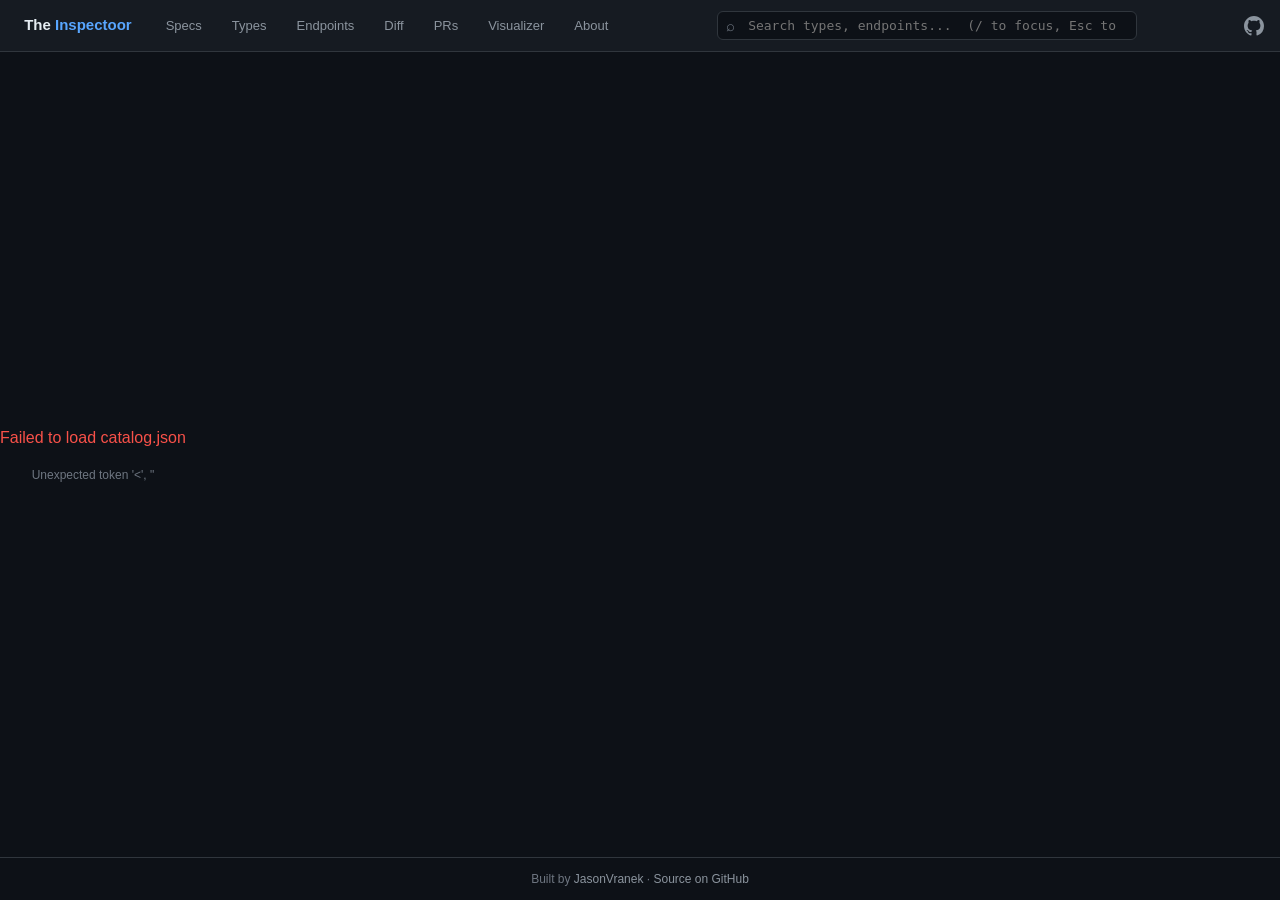
==== docs/index.html @ fb52762d "refactor, about page, CI" ====
<!DOCTYPE html>
<html lang="en">
<head>
<meta charset="UTF-8">
<meta name="viewport" content="width=device-width, initial-scale=1.0">
<title>The Inspectoor — Ethereum Spec Explorer</title>
<link rel="icon" type="image/svg+xml" href="favicon.svg">
<style>
:root {
  --bg: #0d1117;
  --surface: #161b22;
  --surface-2: #1c2128;
  --border: #30363d;
  --text: #e6edf3;
  --text-muted: #8b949e;
  --text-dim: #6e7681;
  --accent: #58a6ff;
  --accent-hover: #79c0ff;
  --green: #3fb950;
  --red: #f85149;
  --orange: #d29922;
  --purple: #bc8cff;
  --pink: #f778ba;
  --cyan: #39d2c0;
  --font-mono: 'JetBrains Mono', 'Fira Code', 'SF Mono', Consolas, monospace;
  --font-sans: -apple-system, BlinkMacSystemFont, 'Segoe UI', Helvetica, Arial, sans-serif;
}
* { box-sizing: border-box; margin: 0; padding: 0; }
body {
  font-family: var(--font-sans);
  background: var(--bg);
  color: var(--text);
  line-height: 1.5;
  height: 100vh;
  overflow: hidden;
}
a { color: var(--accent); text-decoration: none; }
a:hover { color: var(--accent-hover); text-decoration: underline; }

/* Layout */
.app {
  display: flex;
  flex-direction: column;
  height: 100vh;
}
.header {
  display: flex;
  align-items: center;
  gap: 12px;
  padding: 0 16px;
  height: 52px;
  min-height: 52px;
  background: var(--surface);
  border-bottom: 1px solid var(--border);
  z-index: 100;
}
.header .logo {
  font-size: 15px;
  font-weight: 700;
  white-space: nowrap;
  cursor: pointer;
}
.header .logo .accent { color: var(--accent); }
.nav-tabs {
  display: flex;
  gap: 2px;
  margin-left: 8px;
}
.nav-tab {
  padding: 6px 14px;
  font-size: 13px;
  font-weight: 500;
  color: var(--text-muted);
  background: none;
  border: none;
  border-radius: 6px;
  cursor: pointer;
  font-family: var(--font-sans);
  transition: all 0.15s;
}
.nav-tab:hover { color: var(--text); background: var(--surface-2); }
.nav-tab.active { color: var(--accent); background: rgba(88,166,255,0.1); }
.search-box {
  flex: 1;
  max-width: 420px;
  position: relative;
  margin-left: auto;
}
.search-box input {
  width: 100%;
  padding: 6px 12px 6px 30px;
  background: var(--bg);
  border: 1px solid var(--border);
  border-radius: 6px;
  color: var(--text);
  font-size: 13px;
  font-family: var(--font-mono);
  outline: none;
  transition: border-color 0.15s;
}
.search-box input:focus { border-color: var(--accent); }
.search-box::before {
  content: '⌕';
  position: absolute;
  left: 9px;
  top: 50%;
  transform: translateY(-50%);
  color: var(--text-dim);
  font-size: 15px;
  pointer-events: none;
}
.header-stats {
  font-size: 11px;
  color: var(--text-dim);
  white-space: nowrap;
}

/* Main content area */
.main {
  flex: 1;
  overflow: hidden;
  display: flex;
}

/* Three-panel layout */
.panel-sidebar {
  width: 240px;
  min-width: 240px;
  background: var(--surface);
  border-right: 1px solid var(--border);
  overflow-y: auto;
  padding: 12px 0;
}
.panel-list {
  flex: 1;
  min-width: 300px;
  overflow-y: auto;
  border-right: 1px solid var(--border);
}
.panel-detail {
  flex: 2;
  overflow-y: auto;
  padding: 0;
}

/* Single-panel for overview */
.panel-full {
  flex: 1;
  overflow-y: auto;
  padding: 24px;
}

/* Sidebar sections */
.sidebar-section { padding: 0 10px; margin-bottom: 14px; }
.sidebar-section h3 {
  font-size: 10px;
  font-weight: 700;
  text-transform: uppercase;
  letter-spacing: 0.6px;
  color: var(--text-dim);
  margin-bottom: 6px;
  padding: 0 6px;
}
.filter-btn {
  display: flex;
  align-items: center;
  justify-content: space-between;
  width: 100%;
  padding: 4px 8px;
  background: none;
  border: none;
  border-radius: 4px;
  color: var(--text-muted);
  font-size: 12px;
  font-family: var(--font-sans);
  cursor: pointer;
  text-align: left;
  transition: all 0.1s;
}
.filter-btn:hover { background: var(--surface-2); color: var(--text); }
.filter-btn.active { background: rgba(88,166,255,0.1); color: var(--accent); }
.filter-btn .count {
  font-size: 10px;
  color: var(--text-dim);
  background: var(--bg);
  padding: 0 6px;
  border-radius: 10px;
  min-width: 24px;
  text-align: center;
}
.filter-btn.active .count { background: rgba(88,166,255,0.15); color: var(--accent); }

/* List items */
.list-header {
  padding: 10px 14px;
  font-size: 12px;
  color: var(--text-dim);
  border-bottom: 1px solid var(--border);
  background: var(--surface);
  position: sticky;
  top: 0;
  z-index: 5;
  display: flex;
  justify-content: space-between;
  align-items: center;
}
.list-item {
  display: flex;
  align-items: center;
  gap: 8px;
  padding: 8px 14px;
  border-bottom: 1px solid var(--border);
  cursor: pointer;
  transition: background 0.1s;
  font-size: 13px;
}
.list-item:hover { background: var(--surface-2); }
.list-item.active { background: rgba(88,166,255,0.08); border-left: 2px solid var(--accent); }
.list-item .item-name {
  font-family: var(--font-mono);
  font-size: 12px;
  color: var(--text);
  flex: 1;
  overflow: hidden;
  text-overflow: ellipsis;
  white-space: nowrap;
}
.list-item .item-meta {
  display: flex;
  gap: 4px;
  align-items: center;
  flex-shrink: 0;
}

/* Badges */
.badge {
  display: inline-block;
  padding: 1px 7px;
  border-radius: 10px;
  font-size: 10px;
  font-weight: 600;
  font-family: var(--font-mono);
  line-height: 1.6;
  white-space: nowrap;
}
.badge-class { background: rgba(188,140,255,0.15); color: var(--purple); }
.badge-def { background: rgba(63,185,80,0.15); color: var(--green); }
.badge-dataclass { background: rgba(247,120,186,0.15); color: var(--pink); }
.badge-enum { background: rgba(57,210,192,0.15); color: var(--cyan); }
.badge-constant { background: rgba(210,153,34,0.15); color: var(--orange); }
.badge-alias { background: rgba(88,166,255,0.15); color: var(--accent); }
.badge-function { background: rgba(63,185,80,0.15); color: var(--green); }

.badge-get { background: rgba(63,185,80,0.15); color: var(--green); }
.badge-post { background: rgba(88,166,255,0.15); color: var(--accent); }
.badge-put { background: rgba(210,153,34,0.15); color: var(--orange); }
.badge-delete { background: rgba(248,81,73,0.15); color: var(--red); }

/* Spec color badges */
.badge-spec {
  padding: 1px 6px;
  border-radius: 10px;
  font-size: 10px;
  font-family: var(--font-mono);
  background: var(--surface-2);
  color: var(--text-muted);
  white-space: nowrap;
}
.spec-consensus-specs { background: rgba(188,140,255,0.12); color: #c4a0ff; }
.spec-beacon-apis { background: rgba(88,166,255,0.12); color: #7ab8ff; }
.spec-execution-specs { background: rgba(63,185,80,0.12); color: #5dc96e; }
.spec-execution-apis { background: rgba(57,210,192,0.12); color: #50dece; }
.spec-builder-specs { background: rgba(247,120,186,0.12); color: #f99dcc; }
.spec-relay-specs { background: rgba(210,153,34,0.12); color: #e0b94e; }
.spec-remote-signing-api { background: rgba(248,81,73,0.12); color: #fa9e98; }

.badge-fork {
  padding: 1px 6px;
  border-radius: 10px;
  font-size: 10px;
  font-family: var(--font-mono);
  background: var(--surface-2);
  color: var(--text-dim);
}
.badge-fork.new { background: rgba(63,185,80,0.15); color: var(--green); }
.badge-fork.modified { background: rgba(210,153,34,0.15); color: var(--orange); }

/* Detail view */
.detail-content { padding: 20px 24px; max-width: 900px; }
.detail-header {
  display: flex;
  align-items: flex-start;
  gap: 10px;
  margin-bottom: 16px;
  flex-wrap: wrap;
}
.detail-header h2 {
  font-family: var(--font-mono);
  font-size: 20px;
  font-weight: 700;
  word-break: break-all;
}
.detail-header .badges { display: flex; gap: 6px; align-items: center; flex-wrap: wrap; }
.detail-section {
  margin-bottom: 20px;
}
.detail-section h3 {
  font-size: 12px;
  font-weight: 600;
  text-transform: uppercase;
  letter-spacing: 0.5px;
  color: var(--text-dim);
  margin-bottom: 8px;
  padding-bottom: 4px;
  border-bottom: 1px solid var(--border);
}
.detail-section .prose {
  font-size: 13px;
  color: var(--text-muted);
  line-height: 1.7;
}

/* Tables */
.data-table {
  width: 100%;
  border-collapse: collapse;
  font-size: 13px;
}
.data-table th {
  text-align: left;
  padding: 6px 10px;
  font-size: 11px;
  font-weight: 600;
  text-transform: uppercase;
  letter-spacing: 0.4px;
  color: var(--text-dim);
  background: var(--surface);
  border-bottom: 1px solid var(--border);
}
.data-table td {
  padding: 5px 10px;
  border-bottom: 1px solid var(--border);
  vertical-align: top;
}
.data-table td:first-child {
  font-family: var(--font-mono);
  font-size: 12px;
  color: var(--text);
  white-space: nowrap;
}
.data-table td:nth-child(2) {
  font-family: var(--font-mono);
  font-size: 12px;
}
.data-table tr:hover { background: var(--surface-2); }

.type-link {
  color: var(--accent);
  cursor: pointer;
  font-family: var(--font-mono);
  font-size: 12px;
}
.type-link:hover { color: var(--accent-hover); text-decoration: underline; }

/* Pill groups */
.pill-group { display: flex; flex-wrap: wrap; gap: 4px; }

/* Cards (specs overview) */
.cards-grid {
  display: grid;
  grid-template-columns: repeat(auto-fill, minmax(280px, 1fr));
  gap: 14px;
  margin-top: 16px;
}
.spec-card {
  background: var(--surface);
  border: 1px solid var(--border);
  border-radius: 8px;
  padding: 18px;
  cursor: pointer;
  transition: all 0.15s;
}
.spec-card:hover { border-color: var(--accent); background: var(--surface-2); }
.spec-card h3 {
  font-size: 15px;
  font-family: var(--font-mono);
  margin-bottom: 10px;
  color: var(--text);
}
.spec-desc {
  font-size: 12px;
  color: var(--text-muted);
  line-height: 1.5;
  margin: 6px 0 10px 0;
}
.spec-card .stats {
  display: grid;
  grid-template-columns: 1fr 1fr;
  gap: 6px;
}
.spec-card .stat {
  font-size: 12px;
  color: var(--text-muted);
}
.spec-card .stat strong {
  color: var(--text);
  font-size: 16px;
  display: block;
}

/* Overview stats bar */
.overview-stats {
  display: flex;
  gap: 24px;
  padding: 16px 20px;
  background: var(--surface);
  border: 1px solid var(--border);
  border-radius: 8px;
}
.overview-stat { text-align: center; }
.overview-stat .val {
  font-size: 24px;
  font-weight: 700;
  font-family: var(--font-mono);
  color: var(--accent);
}
.overview-stat .label {
  font-size: 11px;
  color: var(--text-dim);
  text-transform: uppercase;
  letter-spacing: 0.4px;
}

/* Loading */
.loading {
  display: flex;
  align-items: center;
  justify-content: center;
  height: 100%;
  flex-direction: column;
  gap: 16px;
}
.spinner {
  width: 32px; height: 32px;
  border: 3px solid var(--border);
  border-top-color: var(--accent);
  border-radius: 50%;
  animation: spin 0.8s linear infinite;
}
@keyframes spin { to { transform: rotate(360deg); } }

/* Fork diff */
.diff-controls {
  display: flex;
  gap: 12px;
  align-items: center;
  margin-bottom: 20px;
  flex-wrap: wrap;
}
.diff-controls select {
  padding: 6px 10px;
  background: var(--surface);
  border: 1px solid var(--border);
  border-radius: 6px;
  color: var(--text);
  font-size: 13px;
  font-family: var(--font-mono);
  outline: none;
}
.diff-controls select:focus { border-color: var(--accent); }
.diff-group { margin-bottom: 20px; }
.diff-group h3 {
  font-size: 13px;
  margin-bottom: 8px;
  display: flex;
  align-items: center;
  gap: 8px;
}
.diff-group h3 .count-badge {
  font-size: 11px;
  padding: 1px 8px;
  border-radius: 10px;
  font-weight: 600;
}
.diff-item {
  padding: 4px 8px;
  font-family: var(--font-mono);
  font-size: 12px;
  cursor: pointer;
  border-radius: 4px;
  margin-bottom: 2px;
}
.diff-item:hover { background: var(--surface-2); }
.diff-item.expanded { background: var(--surface-2); }
.diff-item-preview {
  padding: 8px 12px;
  margin: 0 0 4px 0;
  border-left: 2px solid var(--border);
  background: var(--surface);
  border-radius: 0 4px 4px 0;
}
.diff-item-preview .code-block {
  max-height: 400px;
  margin: 0;
  font-size: 11px;
}
.diff-item-preview .pill-group { margin-bottom: 6px; }
.diff-item-preview .diff-preview-meta {
  font-size: 11px;
  color: var(--text-muted);
  margin-bottom: 6px;
  font-family: var(--font-sans);
}
.diff-item-preview .diff-preview-refs {
  font-size: 11px;
  color: var(--text-dim);
  margin-top: 6px;
  font-family: var(--font-mono);
}
.diff-item-preview .diff-preview-refs a { color: var(--accent); }

/* Endpoint detail */
.method-path {
  display: flex;
  align-items: center;
  gap: 10px;
  margin-bottom: 12px;
}
.method-path .method-badge {
  padding: 4px 12px;
  border-radius: 4px;
  font-size: 13px;
  font-weight: 700;
  font-family: var(--font-mono);
}
.method-path .path {
  font-family: var(--font-mono);
  font-size: 16px;
  font-weight: 600;
  word-break: break-all;
}

/* Buttons */
.btn {
  display: inline-flex;
  align-items: center;
  gap: 6px;
  padding: 6px 14px;
  border-radius: 6px;
  font-size: 12px;
  font-weight: 500;
  border: 1px solid var(--border);
  background: var(--surface);
  color: var(--text-muted);
  cursor: pointer;
  font-family: var(--font-sans);
  transition: all 0.15s;
}
.btn:hover { color: var(--text); border-color: var(--text-muted); }

/* Empty state */
.empty-state {
  display: flex;
  flex-direction: column;
  align-items: center;
  justify-content: center;
  height: 100%;
  color: var(--text-dim);
  font-size: 14px;
  gap: 8px;
}
.empty-state .icon { font-size: 40px; opacity: 0.5; }

/* Scrollbar */
::-webkit-scrollbar { width: 8px; height: 8px; }
::-webkit-scrollbar-track { background: transparent; }
::-webkit-scrollbar-thumb { background: var(--border); border-radius: 4px; }
::-webkit-scrollbar-thumb:hover { background: var(--text-dim); }

/* Responsive */
@media (max-width: 900px) {
  .panel-sidebar { display: none; }
  .panel-list { flex: 1; }
  .panel-detail { display: none; }
  .main.show-detail .panel-list { display: none; }
  .main.show-detail .panel-detail { display: block; flex: 1; }
}
@media (max-width: 600px) {
  .header { gap: 6px; padding: 0 8px; }
  .nav-tabs { display: none; }
  .header-stats { display: none; }
  .search-box { max-width: 100%; }
}

/* JSON/Code blocks */
.code-block {
  background: var(--surface);
  border: 1px solid var(--border);
  border-radius: 8px;
  padding: 14px 16px;
  font-family: var(--font-mono);
  font-size: 12.5px;
  line-height: 1.6;
  overflow-x: auto;
  white-space: pre;
  color: var(--text);
  tab-size: 4;
  max-height: 600px;
  overflow-y: auto;
}
.syn-comment { color: var(--text-dim); }
.syn-keyword { color: var(--purple, #c4a0ff); }
.syn-builtin { color: var(--cyan); }
.syn-string { color: #a5d6ff; }
.syn-decorator { color: var(--orange); }
.syn-new-marker { color: var(--green); font-weight: 600; }
.syn-mod-marker { color: var(--orange); font-weight: 600; }
.syn-type { color: var(--purple, #c4a0ff); text-decoration: underline; text-decoration-style: dotted; text-underline-offset: 2px; }
.syn-func { color: var(--green); text-decoration: underline; text-decoration-style: dotted; text-underline-offset: 2px; }
a.type-link.syn-type:hover, a.type-link.syn-func:hover { text-decoration-style: solid; }
.github-link { color: var(--text-muted); display: flex; align-items: center; margin-left: auto; flex-shrink: 0; }
.github-link:hover { color: var(--text); text-decoration: none; }
.footer { padding: 12px 16px; text-align: center; color: var(--text-dim); font-size: 12px; border-top: 1px solid var(--border); flex-shrink: 0; }
.footer a { color: var(--text-muted); }
.footer a:hover { color: var(--text); }

/* PR tab styles */
.pr-action-badge {
  display: inline-block;
  padding: 1px 6px;
  border-radius: 4px;
  font-size: 11px;
  font-weight: 600;
  font-family: var(--font-mono);
}
.pr-action-badge.added { background: rgba(63,185,80,0.15); color: var(--green); }
.pr-action-badge.modified { background: rgba(210,153,34,0.15); color: var(--orange); }
.pr-action-badge.removed { background: rgba(248,81,73,0.15); color: var(--red); }
.pr-header {
  padding: 16px;
  border-bottom: 1px solid var(--border);
}
.pr-header h2 { font-size: 16px; margin-bottom: 4px; }
.pr-header .pr-meta { font-size: 13px; color: var(--text-muted); }
.pr-sidebar-item {
  padding: 10px 14px;
  cursor: pointer;
  border-bottom: 1px solid var(--border);
  transition: background 0.1s;
}
.pr-sidebar-item:hover { background: var(--surface-2); }
.pr-sidebar-item.active { background: var(--surface-2); border-left: 3px solid var(--accent); }
.pr-sidebar-item .pr-num { font-family: var(--font-mono); font-size: 13px; font-weight: 600; color: var(--accent); }
.pr-sidebar-item .pr-title { font-size: 12px; color: var(--text); margin-top: 2px; overflow: hidden; text-overflow: ellipsis; white-space: nowrap; }
.pr-sidebar-item .pr-author { font-size: 11px; color: var(--text-muted); margin-top: 2px; }
.pr-sidebar-item .pr-stats { display: flex; gap: 6px; margin-top: 4px; }
.pr-item-row {
  padding: 8px 14px;
  cursor: pointer;
  border-bottom: 1px solid var(--border);
  display: flex;
  align-items: center;
  gap: 8px;
  font-size: 13px;
  transition: background 0.1s;
}
.pr-item-row:hover { background: var(--surface-2); }
.pr-item-row.expanded { background: var(--surface-2); }
.pr-item-row .pr-item-name { font-family: var(--font-mono); }
.pr-item-row .pr-field-delta { font-size: 11px; color: var(--text-muted); margin-left: auto; }
.pr-item-preview {
  display: none;
  padding: 12px 16px;
  background: var(--bg);
  border-bottom: 1px solid var(--border);
}
.pr-item-preview .code-block { font-size: 11px; max-height: 400px; }
.field-diff-added td { background: rgba(63,185,80,0.08); }
.field-diff-removed td { background: rgba(248,81,73,0.08); }
.pr-type-notice {
  margin-bottom: 16px;
  padding: 10px 14px;
  background: var(--surface);
  border: 1px solid var(--border);
  border-radius: 6px;
  font-size: 12px;
}
.pr-type-notice a { font-family: var(--font-mono); }

/* Inline diff highlighting */
.diff-code-block { position: relative; }
.diff-line-added { background: rgba(63,185,80,0.12); display: block; margin: 0 -12px; padding: 0 12px; border-left: 3px solid var(--green); }
.diff-line-removed { background: rgba(248,81,73,0.12); display: block; margin: 0 -12px; padding: 0 12px; border-left: 3px solid var(--red); }
.diff-line-changed { background: rgba(210,153,34,0.10); display: block; margin: 0 -12px; padding: 0 12px; border-left: 3px solid var(--orange); }
.diff-line-unchanged { display: block; margin: 0 -12px; padding: 0 12px; border-left: 3px solid transparent; }
.diff-word-added { background: rgba(63,185,80,0.25); border-radius: 2px; padding: 0 1px; }
.diff-word-removed { background: rgba(248,81,73,0.25); border-radius: 2px; padding: 0 1px; text-decoration: line-through; }
</style>
</head>
<body>
<div class="app" id="app">
  <header class="header">
    <div class="logo" onclick="navigate('#/')"><img src="logo.svg" alt="" style="height:20px;vertical-align:middle;margin-right:4px"> The <span class="accent">Inspectoor</span></div>
    <div class="nav-tabs" id="nav-tabs">
      <button class="nav-tab" data-route="#/" onclick="navigate('#/')">Specs</button>
      <button class="nav-tab" data-route="#/types" onclick="navigate('#/types')">Types</button>
      <button class="nav-tab" data-route="#/endpoints" onclick="navigate('#/endpoints')">Endpoints</button>
      <button class="nav-tab" data-route="#/diff" onclick="navigate('#/diff')">Diff</button>
      <button class="nav-tab" data-route="#/prs" onclick="navigate('#/prs')">PRs</button>
      <button class="nav-tab" onclick="window.location='visualizer.html'">Visualizer</button>
      <button class="nav-tab" onclick="window.location='about.html'">About</button>
    </div>
    <div class="search-box">
      <input type="text" id="search-input" placeholder="Search types, endpoints...  (/ to focus, Esc to clear)" oninput="onSearchInput(this.value)">
    </div>
    <div class="header-stats" id="header-stats"></div>
    <a href="https://github.com/JasonVranek/inspectoor" target="_blank" rel="noopener" class="github-link" title="View on GitHub">
      <svg width="20" height="20" viewBox="0 0 16 16" fill="currentColor"><path d="M8 0C3.58 0 0 3.58 0 8c0 3.54 2.29 6.53 5.47 7.59.4.07.55-.17.55-.38 0-.19-.01-.82-.01-1.49-2.01.37-2.53-.49-2.69-.94-.09-.23-.48-.94-.82-1.13-.28-.15-.68-.52-.01-.53.63-.01 1.08.58 1.23.82.72 1.21 1.87.87 2.33.66.07-.52.28-.87.51-1.07-1.78-.2-3.64-.89-3.64-3.95 0-.87.31-1.59.82-2.15-.08-.2-.36-1.02.08-2.12 0 0 .67-.21 2.2.82.64-.18 1.32-.27 2-.27.68 0 1.36.09 2 .27 1.53-1.04 2.2-.82 2.2-.82.44 1.1.16 1.92.08 2.12.51.56.82 1.27.82 2.15 0 3.07-1.87 3.75-3.65 3.95.29.25.54.73.54 1.48 0 1.07-.01 1.93-.01 2.2 0 .21.15.46.55.38A8.013 8.013 0 0016 8c0-4.42-3.58-8-8-8z"/></svg>
    </a>
  </header>
  <div class="main" id="main-content" style="flex:1;overflow:hidden">
    <div class="loading" id="loading">
      <div class="spinner"></div>
      <div>Loading catalog…</div>
    </div>
  </div>
  <footer class="footer">Built by <a href="https://github.com/JasonVranek" target="_blank" rel="noopener">JasonVranek</a> · <a href="https://github.com/JasonVranek/inspectoor" target="_blank" rel="noopener">Source on GitHub</a></footer>
</div>

<script>
/* ══════════════════════════════════════════════════════════════
   GLOBALS
   ══════════════════════════════════════════════════════════════ */
let catalog = null;

// Canonical fork display order (CL and EL unified). Used for sorting fork tabs.
const CL_FORK_ORDER = ['phase0','altair','bellatrix','capella','deneb','electra','fulu','gloas','heze'];
const EL_FORK_ORDER = ['frontier','homestead','byzantium','constantinople','istanbul','berlin','london','paris','shanghai','cancun','prague','osaka','amsterdam'];
const ALL_FORK_ORDER = [...CL_FORK_ORDER, ...EL_FORK_ORDER];

// Forks to hide from the UI (internal names, not real network forks)
const HIDDEN_FORKS = new Set([
  'dao_fork','tangerine_whistle','spurious_dragon','muir_glacier',
  'arrow_glacier','gray_glacier','bpo1','bpo2','bpo3','bpo4','bpo5','unversioned'
]);

// Sort fork names by canonical order (no filtering) -- for internal carry-forward
function sortForksRaw(forkNames) {
  return [...forkNames].sort((a, b) => {
    const ai = ALL_FORK_ORDER.indexOf(a);
    const bi = ALL_FORK_ORDER.indexOf(b);
    if (ai === -1 && bi === -1) return a.localeCompare(b);
    if (ai === -1) return 1;
    if (bi === -1) return 1;
    return ai - bi;
  });
}

// Sort fork names by canonical order, filter hidden -- for display
function sortForks(forkNames) {
  return sortForksRaw(forkNames).filter(f => !HIDDEN_FORKS.has(f));
}

let allItems = [];
let allEndpoints = [];
let searchQuery = '';

// Persistent filter state (survives item selection)
let typeFilters = { spec: '', kind: '', domain: '' };
let epFilters = { spec: '', method: '', domain: '', group: '' };

const SPEC_COLORS = {
  'consensus-specs': 'spec-consensus-specs',
  'beacon-apis': 'spec-beacon-apis',
  'execution-specs': 'spec-execution-specs',
  'execution-apis': 'spec-execution-apis',
  'builder-specs': 'spec-builder-specs',
  'relay-specs': 'spec-relay-specs',
  'remote-signing-api': 'spec-remote-signing-api'
};

const KIND_BADGES = {
  'class': 'badge-class',
  'def': 'badge-def',
  'function': 'badge-function',
  'dataclass': 'badge-dataclass',
  'enum': 'badge-enum',
  'constant': 'badge-constant',
  'alias': 'badge-alias'
};

const METHOD_BADGES = {
  'GET': 'badge-get',
  'POST': 'badge-post',
  'PUT': 'badge-put',
  'DELETE': 'badge-delete'
};

/* ══════════════════════════════════════════════════════════════
   INIT
   ══════════════════════════════════════════════════════════════ */
async function init() {
  try {
    const resp = await fetch('catalog.json');
    catalog = await resp.json();
    buildIndexes();
    updateHeaderStats();
    window.addEventListener('hashchange', route);
    route();
  } catch(e) {
    document.getElementById('loading').innerHTML =
      '<div style="color:var(--red)">Failed to load catalog.json</div><div style="color:var(--text-dim);font-size:12px">'+e.message+'</div>';
  }
}

function buildIndexes() {
  allItems = [];
  allEndpoints = [];
  // Items are unified at catalog.items (deduped across specs)
  for (const [name, item] of Object.entries(catalog.items)) {
    allItems.push({ ...item, _type: 'item' });
  }
  // Endpoints and constants are still per-spec
  for (const [specName, spec] of Object.entries(catalog.specs)) {
    if (spec.endpoints) {
      for (const [name, ep] of Object.entries(spec.endpoints)) {
        allEndpoints.push({ ...ep, _spec: specName, _key: name, _type: 'endpoint' });
      }
    }

  }
}

function updateHeaderStats() {
  const totalItems = Object.keys(catalog.items).length;
  let totalEps = 0;
  for (const s of Object.values(catalog._meta.specs)) { totalEps += s.endpoints; }
  document.getElementById('header-stats').textContent =
    totalItems + ' types · ' + totalEps + ' endpoints · ' + Object.keys(catalog._meta.specs).length + ' specs';
}

/* ══════════════════════════════════════════════════════════════
   ROUTING
   ══════════════════════════════════════════════════════════════ */
function navigate(hash) {
  window.location.hash = hash;
}

function route() {
  const hash = window.location.hash || '#/';
  const main = document.getElementById('main-content');
  const hasDetail = hash.startsWith('#/type/') || hash.startsWith('#/endpoint/');
  main.className = 'main' + (hasDetail ? ' show-detail' : '');

  // Update nav tabs
  document.querySelectorAll('.nav-tab').forEach(t => t.classList.remove('active'));
  if (hash === '#/' || hash === '#/specs' || hash === '') {
    document.querySelector('[data-route="#/"]').classList.add('active');
  } else if (hash.startsWith('#/type') || hash.startsWith('#/types')) {
    document.querySelector('[data-route="#/types"]').classList.add('active');
  } else if (hash.startsWith('#/endpoint') || hash.startsWith('#/endpoints')) {
    document.querySelector('[data-route="#/endpoints"]').classList.add('active');
  } else if (hash.startsWith('#/diff')) {
    document.querySelector('[data-route="#/diff"]').classList.add('active');
  } else if (hash.startsWith('#/prs')) {
    document.querySelector('[data-route="#/prs"]').classList.add('active');
  }

  // Parse route
  if (hash === '#/' || hash === '#/specs' || hash === '') {
    renderSpecsOverview(main);
  } else if (hash.startsWith('#/type/')) {
    // Type detail: render within the type browser
    const name = decodeURIComponent(hash.replace('#/type/', '').split('?')[0]);
    renderTypeBrowser(main, parseParams(hash), { name });
  } else if (hash.startsWith('#/types')) {
    renderTypeBrowser(main, parseParams(hash), null);
  } else if (hash.startsWith('#/endpoint/')) {
    // Endpoint detail: render within the endpoint browser
    const parts = hash.replace('#/endpoint/', '').split('/');
    const spec = decodeURIComponent(parts[0]);
    const name = decodeURIComponent(parts.slice(1).join('/'));
    renderEndpointBrowser(main, parseParams(hash), { spec, name });
  } else if (hash.startsWith('#/endpoints')) {
    renderEndpointBrowser(main, parseParams(hash), null);
  } else if (hash.startsWith('#/diff')) {
    renderDiffView(main, parseParams(hash));
  } else if (hash.startsWith('#/prs')) {
    renderPRBrowser(main, parseParams(hash));
  } else {
    renderSpecsOverview(main);
  }
}

function parseParams(hash) {
  const q = hash.indexOf('?');
  if (q < 0) return {};
  const params = {};
  hash.substring(q+1).split('&').forEach(p => {
    const [k,v] = p.split('=');
    if (k && v) params[decodeURIComponent(k)] = decodeURIComponent(v);
  });
  return params;
}

/* ══════════════════════════════════════════════════════════════
   FUZZY SEARCH (ported from beacon-specs-explorer)
   ══════════════════════════════════════════════════════════════ */

// Subsequence fuzzy scoring with memoization.
// Returns a numeric score (higher = better match) or null (no match).
// Exact substring gets highest score. Otherwise scores based on:
// consecutive char runs, word boundary matches, early position, gap penalty.
function fuzzyScore(target, query) {
  if (!query) return 0;
  const tLow = target.toLowerCase();
  const qLow = query.toLowerCase();
  // Exact substring: highest possible score
  if (tLow.includes(qLow)) {
    const pos = tLow.indexOf(qLow);
    return 10000 - pos * 10 - tLow.length;
  }
  // Recursive best-match with memoization
  const memo = {};
  function solve(ti, qi, consecutive) {
    if (qi === qLow.length) return 0;
    if (ti >= tLow.length) return null;
    const key = ti + ',' + qi + ',' + consecutive;
    if (key in memo) return memo[key];
    let best = null;
    for (let i = ti; i < tLow.length; i++) {
      if (tLow[i] !== qLow[qi]) continue;
      let s = 1;
      const isConsec = (i === ti && consecutive > 0);
      const newConsec = isConsec ? consecutive + 1 : (qi === 0 ? 1 : 0);
      if (isConsec) s += newConsec * 6;
      if (i === 0 || tLow[i - 1] === '_' || tLow[i - 1] === '-' ||
          (target[i] >= 'A' && target[i] <= 'Z' && target[i-1] >= 'a' && target[i-1] <= 'z'))
        s += 5; // word boundary
      s += Math.max(0, 10 - i);
      const rest = solve(i + 1, qi + 1, newConsec);
      if (rest === null) continue;
      const total = s + rest - (i - ti) * 0.5;
      if (best === null || total > best) best = total;
    }
    memo[key] = best;
    return best;
  }
  const base = solve(0, 0, 0);
  if (base === null) return null;
  return base - tLow.length * 0.6;
}

// Wrap matched chars in <mark> for visual feedback
function fuzzyHighlight(text, query) {
  if (!query) return esc(text);
  const lower = text.toLowerCase();
  const qLow = query.toLowerCase();
  let qi = 0, out = '';
  for (let i = 0; i < text.length; i++) {
    if (qi < qLow.length && lower[i] === qLow[qi]) {
      out += '<mark style="background:rgba(88,166,255,0.25);color:inherit;padding:0;border-radius:1px">' + esc(text[i]) + '</mark>';
      qi++;
    } else {
      out += esc(text[i]);
    }
  }
  return out;
}

// Backward compat wrapper -- returns true/false
function onSearchInput(val) {
  searchQuery = val;
  const hash = window.location.hash || '#/';
  if (hash.startsWith('#/diff')) {
    filterDiffItems(val);
  } else if (hash.startsWith('#/types') || hash.startsWith('#/endpoints')) {
    route();
  } else if (val.length > 0) {
    navigate('#/types');
  }
}

function filterDiffItems(query) {
  document.querySelectorAll('.diff-group').forEach(group => {
    const items = group.querySelectorAll('.diff-item');
    let anyVisible = false;
    items.forEach(item => {
      const preview = item.nextElementSibling;
      // Extract just the type/function name (strip the +/~ prefix)
      const name = item.textContent.trim().replace(/^[+~]\s*/, '');
      const match = !query || fuzzyScore(name, query) !== null;
      item.style.display = match ? '' : 'none';
      if (preview && preview.classList.contains('diff-item-preview')) {
        if (!match) preview.style.display = 'none';
      }
      if (match) anyVisible = true;
    });
    group.style.display = anyVisible ? '' : 'none';
  });
}

/* ══════════════════════════════════════════════════════════════
   KEYBOARD SHORTCUTS
   ══════════════════════════════════════════════════════════════ */
document.addEventListener('keydown', (e) => {
  const searchInput = document.getElementById('search-input');
  const isTyping = document.activeElement === searchInput;

  // / to focus search (vim-style)
  if (e.key === '/' && !isTyping) {
    e.preventDefault();
    searchInput.focus();
    return;
  }

  // Escape: cycle through blur -> clear -> back
  if (e.key === 'Escape') {
    if (isTyping) {
      searchInput.blur();
    } else if (searchQuery) {
      searchQuery = '';
      searchInput.value = '';
      if ((window.location.hash || '').startsWith('#/diff')) {
        filterDiffItems('');
      } else {
        route();
      }
    } else {
      history.back();
    }
    return;
  }

  // Don't intercept arrows/j/k/h while typing in search
  if (isTyping) return;

  // j/k or Arrow Down/Up: navigate through list items
  if (e.key === 'ArrowDown' || e.key === 'ArrowUp' || e.key === 'j' || e.key === 'k') {
    e.preventDefault();
    const rows = document.querySelectorAll('.list-item');
    if (rows.length === 0) return;

    let currentIdx = -1;
    rows.forEach((row, i) => {
      if (row.classList.contains('active')) currentIdx = i;
    });

    let nextIdx;
    if (e.key === 'ArrowDown' || e.key === 'j') {
      nextIdx = currentIdx < rows.length - 1 ? currentIdx + 1 : 0;
    } else {
      nextIdx = currentIdx > 0 ? currentIdx - 1 : rows.length - 1;
    }

    // Click the row to navigate
    rows[nextIdx].click();
    rows[nextIdx].scrollIntoView({ block: 'nearest' });
    return;
  }

  // Enter on a selected list item: navigate to detail
  if (e.key === 'Enter') {
    const active = document.querySelector('.list-item.active');
    if (active) active.click();
    return;
  }

  // h or ArrowLeft: go back
  if (e.key === 'h' || e.key === 'ArrowLeft') {
    // Only go back if we're in a detail view
    const hash = window.location.hash || '';
    if (hash.startsWith('#/type/') || hash.startsWith('#/endpoint/')) {
      history.back();
    }
    return;
  }
});

/* ══════════════════════════════════════════════════════════════
   HELPERS
   ══════════════════════════════════════════════════════════════ */
function copyCurl(btn) {
  const pre = btn.closest('.detail-section').querySelector('pre');
  const text = pre.textContent;
  navigator.clipboard.writeText(text).then(() => {
    const orig = btn.textContent;
    btn.textContent = 'Copied!';
    btn.style.color = 'var(--green)';
    setTimeout(() => { btn.textContent = orig; btn.style.color = ''; }, 1500);
  });
}

function switchForkTab(tabId, fork, btn) {
  // Hide all code blocks for this tab group, update source link
  let githubUrl = '';
  document.querySelectorAll('.fork-code-block[data-tabs="' + tabId + '"]').forEach(el => {
    const show = el.dataset.fork === fork;
    el.style.display = show ? '' : 'none';
    if (show && el.dataset.githubUrl) githubUrl = el.dataset.githubUrl;
  });
  // Update View Source button
  const sourceBtn = document.getElementById('source-btn');
  if (sourceBtn && githubUrl) {
    sourceBtn.href = githubUrl;
  }
  // Update button styles
  const parent = btn.parentElement;
  parent.querySelectorAll('.badge-fork').forEach(b => {
    b.style.borderColor = '';
    b.style.color = '';
  });
  btn.style.borderColor = 'var(--accent)';
  btn.style.color = 'var(--accent)';
}

function safeId(name) { return name.replace(/[^a-zA-Z0-9]/g, '_'); }
function codePreview(code, extraStyle) {
  return '<pre class="code-block" style="max-height:400px;font-size:11px' + (extraStyle || '') + '">' + highlightPython(code) + '</pre>';
}
function esc(s) {
  if (!s) return '';
  const d = document.createElement('div');
  d.textContent = s;
  return d.innerHTML;
}

function kindBadge(kind) {
  const cls = KIND_BADGES[kind] || 'badge-class';
  return '<span class="badge ' + cls + '">' + esc(kind) + '</span>';
}

function specBadge(spec) {
  const cls = SPEC_COLORS[spec] || '';
  return '<span class="badge-spec ' + cls + '">' + esc(spec) + '</span>';
}

function methodBadge(method) {
  const cls = METHOD_BADGES[method] || 'badge-get';
  return '<span class="badge ' + cls + '">' + esc(method) + '</span>';
}

function forkBadge(fork, cls) {
  return '<span class="badge-fork ' + (cls||'') + '">' + esc(fork) + '</span>';
}

function resolveTypeSpec(typeName) {
  // Items are unified -- just check catalog.items
  const item = catalog.items && catalog.items[typeName];
  return item ? item.spec : null;
}

function typeLink(typeName, contextSpec) {
  if (!typeName) return '';
  // Clean type name - strip List[], Optional[], etc.
  const clean = typeName.replace(/^(List|Optional|Sequence|Vector|ByteList|ByteVector|Bitlist|Bitvector)\[/, '').replace(/\]$/, '').replace(/,.*/, '').trim();
  const spec = resolveTypeSpec(clean);
  if (spec) {
    return '<a class="type-link" href="#/type/' + encodeURIComponent(clean) + '">' + esc(typeName) + '</a>';
  }
  return '<span style="font-family:var(--font-mono);font-size:12px;color:var(--text-muted)">' + esc(typeName) + '</span>';
}

function githubBtn(url, id) {
  if (!url) return '';
  return '<a class="btn" ' + (id ? 'id="' + id + '" ' : '') + 'href="' + esc(url) + '" target="_blank" rel="noopener">↗ View Source</a>';
}

/* ══════════════════════════════════════════════════════════════
   VIEW 1: SPECS OVERVIEW
   ══════════════════════════════════════════════════════════════ */
function renderSpecsOverview(container) {
  const meta = catalog._meta;
  let totalItems = 0, totalEps = 0, totalConst = 0, totalAliases = 0;
  for (const [k,v] of Object.entries(meta.specs)) {
    totalItems += v.items;
    totalEps += v.endpoints;
    totalConst += v.constants;
    totalAliases += v.type_aliases;
  }

  let html = '<div class="panel-full">';
  html += '<h1 style="font-size:24px;margin-bottom:16px;font-family:var(--font-mono)"><img src="logo.svg" alt="" style="height:28px;vertical-align:middle;margin-right:6px"> The <span style="color:var(--accent)">Inspectoor</span></h1>';
  html += '<p style="color:var(--text-muted);margin-bottom:20px;font-size:14px">Explore all Ethereum specification types, endpoints, constants, and forks across every spec repo.</p>';

  // Stats bar
  html += '<div class="overview-stats">';
  html += '<div class="overview-stat"><div class="val">' + Object.keys(meta.specs).length + '</div><div class="label">Specs</div></div>';
  html += '<div class="overview-stat"><div class="val">' + totalItems + '</div><div class="label">Types</div></div>';
  html += '<div class="overview-stat"><div class="val">' + totalEps + '</div><div class="label">Endpoints</div></div>';
  html += '<div class="overview-stat"><div class="val">' + totalConst + '</div><div class="label">Constants</div></div>';
  html += '<div class="overview-stat"><div class="val">' + totalAliases + '</div><div class="label">Type Aliases</div></div>';
  html += '</div>';


  const SPEC_DESC = {
    'consensus-specs': 'The core protocol: fork choice, state transitions, validator duties, and the beacon chain mechanics that keep Ethereum in consensus.',
    'execution-specs': 'Execution layer logic: EVM opcodes, state trie, transaction processing, and the rules that turn transactions into state changes.',
    'execution-apis': 'JSON-RPC for wallets and nodes, plus the Engine API that drives block building between consensus and execution clients.',
    'beacon-apis': 'The REST API exposed by beacon nodes. Used by validators, tooling, and the consensus client itself to query chain state and submit duties.',
    'builder-specs': 'The proposer-builder separation API. Defines how validators request execution payload headers from builders via a sidecar like mev-boost.',
    'relay-specs': 'The relay API that sits between builders and proposers. Handles block submission, bid delivery, and payload revelation.',
    'remote-signing-api': 'The API for delegating validator signing to a remote signer (Web3Signer, Dirk). Keeps keys off the beacon node.'
  };

  // Cards
  html += '<div class="cards-grid">';
  for (const [specName, specData] of Object.entries(catalog.specs)) {
    const m = specData.meta || {};
    const sm = catalog._meta.specs[specName] || {};
    const forkCount = sortForks(m.fork_order || []).length;
    html += '<div class="spec-card" onclick="navigate(\'#/types?spec=' + encodeURIComponent(specName) + '\')">';
    html += '<h3>' + specBadge(specName) + ' ' + esc(specName) + '</h3>';
    if (SPEC_DESC[specName]) html += '<p class="spec-desc">' + SPEC_DESC[specName] + '</p>';
    html += '<div class="stats">';
    html += '<div class="stat"><strong>' + (sm.items || 0) + '</strong>Types</div>';
    html += '<div class="stat"><strong>' + (sm.endpoints || 0) + '</strong>Endpoints</div>';
    html += '<div class="stat"><strong>' + (sm.constants || 0) + '</strong>Constants</div>';
    html += '<div class="stat"><strong>' + forkCount + '</strong>Forks</div>';
    html += '</div>';
    if (m.fork_order && m.fork_order.length) {
      html += '<div style="margin-top:10px;display:flex;flex-wrap:wrap;gap:3px">';
      sortForks(m.fork_order || []).forEach(f => { html += forkBadge(f); });
      html += '</div>';
    }
    html += '</div>';
  }
  html += '</div></div>';
  container.innerHTML = html;
}

/* ══════════════════════════════════════════════════════════════
   VIEW 2: TYPE BROWSER
   ══════════════════════════════════════════════════════════════ */
function setTypeFilter(key, value) {
  typeFilters[key] = value;
  // Re-render in place (keep current selection if any)
  route();
}

function renderTypeBrowser(container, params, selected) {
  // Apply URL params to filters only when first entering types view (not from detail nav)
  if (params.spec !== undefined && !selected) {
    if (params.spec) typeFilters.spec = params.spec;
    if (params.kind) typeFilters.kind = params.kind;
    if (params.domain) typeFilters.domain = params.domain;
  }

  const { spec: filterSpec, kind: filterKind, domain: filterDomain } = typeFilters;

  // Collect filter facets
  const specs = {}, kinds = {}, domains = {};
  allItems.forEach(item => {
    // Count in each spec this item belongs to
    if (item.specs) item.specs.forEach(s => { specs[s] = (specs[s]||0) + 1; });
    if (item.kind) kinds[item.kind] = (kinds[item.kind]||0) + 1;
    if (item.domain) domains[item.domain] = (domains[item.domain]||0) + 1;
  });

  // Filter
  let filtered = allItems.filter(item => {
    if (filterSpec && (!item.specs || !item.specs.includes(filterSpec))) return false;
    if (filterKind && item.kind !== filterKind) return false;
    if (filterDomain && item.domain !== filterDomain) return false;
    if (searchQuery && fuzzyScore(item.name, searchQuery) === null) return false;
    return true;
  });

  if (searchQuery) {
    filtered.sort((a, b) => fuzzyScore(b.name, searchQuery) - fuzzyScore(a.name, searchQuery));
  } else {
    filtered.sort((a,b) => a.name.localeCompare(b.name));
  }

  // Sidebar
  let sideHtml = '';
  sideHtml += '<div class="sidebar-section"><h3>Specs</h3>';
  sideHtml += typeFilterBtn('spec', '', 'All specs', allItems.length, filterSpec === '');
  for (const [s, c] of Object.entries(specs).sort((a,b)=>b[1]-a[1])) {
    sideHtml += typeFilterBtn('spec', s, s, c, filterSpec === s);
  }
  sideHtml += '</div>';
  sideHtml += '<div class="sidebar-section"><h3>Kind</h3>';
  sideHtml += typeFilterBtn('kind', '', 'All kinds', '', filterKind === '');
  for (const [k, c] of Object.entries(kinds).sort((a,b)=>b[1]-a[1])) {
    sideHtml += typeFilterBtn('kind', k, k, c, filterKind === k);
  }
  sideHtml += '</div>';
  sideHtml += '<div class="sidebar-section"><h3>Domain</h3>';
  sideHtml += typeFilterBtn('domain', '', 'All domains', '', filterDomain === '');
  for (const [d, c] of Object.entries(domains).sort((a,b)=>b[1]-a[1])) {
    sideHtml += typeFilterBtn('domain', d, d, c, filterDomain === d);
  }
  sideHtml += '</div>';

  // List
  const selName = selected ? selected.name : null;
  let listHtml = '<div class="list-header"><span>' + filtered.length + ' types</span></div>';
  const renderCount = Math.min(filtered.length, 500);
  for (let i = 0; i < renderCount; i++) {
    const item = filtered[i];
    const isActive = (item.name === selName);
    listHtml += '<div class="list-item' + (isActive ? ' active' : '') + '" onclick="navigate(\'#/type/' +
      encodeURIComponent(item.name) + '\')">' +
      '<span class="item-name">' + (searchQuery ? fuzzyHighlight(item.name, searchQuery) : esc(item.name)) + '</span>' +
      '<span class="item-meta">' + kindBadge(item.kind) + specBadge(item.spec) +
      (item.specs && item.specs.length > 1 ? '<span style="font-size:9px;color:var(--text-dim)">+' + (item.specs.length-1) + '</span>' : '') +
      '</span></div>';
  }
  if (filtered.length > renderCount) {
    listHtml += '<div style="padding:12px;color:var(--text-dim);font-size:12px;text-align:center">… and ' + (filtered.length - renderCount) + ' more. Use search to narrow.</div>';
  }

  // Detail
  let detailHtml = selected
    ? renderTypeDetailContent(null, selected.name)
    : '<div class="empty-state"><div class="icon">📋</div><div>Select a type to view details</div></div>';

  container.innerHTML =
    '<div class="panel-sidebar">' + sideHtml + '</div>' +
    '<div class="panel-list">' + listHtml + '</div>' +
    '<div class="panel-detail">' + detailHtml + '</div>';

  if (selected) {
    const activeRow = container.querySelector('.list-item.active');
    if (activeRow) activeRow.scrollIntoView({ block: 'nearest' });
  }
}

function typeFilterBtn(key, value, label, count, active) {
  return '<button class="filter-btn' + (active ? ' active' : '') + '" onclick="setTypeFilter(\'' + key + '\', \'' + esc(value) + '\')">' +
    '<span>' + esc(label) + '</span>' +
    (count ? '<span class="count">' + count + '</span>' : '') +
    '</button>';
}



/* ══════════════════════════════════════════════════════════════
   VIEW 3: TYPE DETAIL
   ══════════════════════════════════════════════════════════════ */
function getCodeForFork(item, fork) {
  // PR fork resolution: if fork looks like 'pr-NNNN', check overlays
  if (typeof fork === 'string' && fork.startsWith('pr-')) {
    const prNum = fork.slice(3);
    const overlays = catalog.pr_overlays || {};
    for (const spec in overlays) {
      const ov = overlays[spec][prNum];
      if (ov && ov.items_changed && ov.items_changed[item.name] && ov.items_changed[item.name].code) {
        return ov.items_changed[item.name].code;
      }
    }
    return '';
  }
  // Walk backward from this fork to find the last fork with code (carry-forward)
  // Use sortForksRaw so we can reach code in hidden forks (e.g. spurious_dragon)
  const forks = sortForksRaw(Object.keys(item.forks));
  const idx = forks.indexOf(fork);
  for (let i = idx; i >= 0; i--) {
    if (item.forks[forks[i]] && item.forks[forks[i]].code) return item.forks[forks[i]].code;
  }
  return '';
}


// Line-level diff for side-by-side code comparison
function computeLineDiff(oldLines, newLines) {
  const m = oldLines.length, n = newLines.length;
  // Build LCS table
  const dp = Array(m + 1).fill(null).map(() => Array(n + 1).fill(0));
  for (let i = 1; i <= m; i++) {
    for (let j = 1; j <= n; j++) {
      if (oldLines[i-1].trim() === newLines[j-1].trim()) dp[i][j] = dp[i-1][j-1] + 1;
      else dp[i][j] = Math.max(dp[i-1][j], dp[i][j-1]);
    }
  }
  // Extract LCS matches (old->new index pairs)
  const matches = [];
  let i = m, j = n;
  while (i > 0 && j > 0) {
    if (oldLines[i-1].trim() === newLines[j-1].trim()) {
      matches.unshift([i-1, j-1]); i--; j--;
    } else if (dp[i-1][j] >= dp[i][j-1]) { i--; }
    else { j--; }
  }
  // Build ops from LCS matches + gaps between them
  const ops = [];
  let oi = 0, ni = 0;
  function processGap(oldEnd, newEnd) {
    const og = [], ng = [];
    while (oi < oldEnd) og.push(oi++);
    while (ni < newEnd) ng.push(ni++);
    const paired = Math.min(og.length, ng.length);
    for (let k = 0; k < paired; k++) ops.push({ type: 'change', oldIdx: og[k], newIdx: ng[k] });
    for (let k = paired; k < og.length; k++) ops.push({ type: 'remove', oldIdx: og[k] });
    for (let k = paired; k < ng.length; k++) ops.push({ type: 'add', newIdx: ng[k] });
  }
  for (const [mi, mj] of matches) {
    processGap(mi, mj);
    ops.push({ type: 'equal', oldIdx: mi, newIdx: mj });
    oi = mi + 1; ni = mj + 1;
  }
  processGap(m, n);
  return ops;
}

// Render side-by-side code with inline diff highlighting
function renderDiffCodeBlocks(oldCode, newCode, oldLabel, newLabel) {
  const oldLines = oldCode.split('\n');
  const newLines = newCode.split('\n');
  const ops = computeLineDiff(oldLines, newLines);

  let leftHtml = '', rightHtml = '';
  ops.forEach(op => {
    if (op.type === 'equal') {
      const hl = highlightPython(oldLines[op.oldIdx]);
      leftHtml += '<span class="diff-line-unchanged">' + hl + '\n</span>';
      rightHtml += '<span class="diff-line-unchanged">' + highlightPython(newLines[op.newIdx]) + '\n</span>';
    } else if (op.type === 'remove') {
      leftHtml += '<span class="diff-line-removed">' + highlightPython(oldLines[op.oldIdx]) + '\n</span>';
      rightHtml += '<span class="diff-line-unchanged" style="opacity:0.3">\n</span>';
    } else if (op.type === 'add') {
      leftHtml += '<span class="diff-line-unchanged" style="opacity:0.3">\n</span>';
      rightHtml += '<span class="diff-line-added">' + highlightPython(newLines[op.newIdx]) + '\n</span>';
    } else if (op.type === 'change') {
      leftHtml += '<span class="diff-line-removed">' + highlightPython(oldLines[op.oldIdx]) + '\n</span>';
      rightHtml += '<span class="diff-line-added">' + highlightPython(newLines[op.newIdx]) + '\n</span>';
    }
  });

  let html = '<div style="display:flex;gap:8px;flex-wrap:wrap">';
  html += '<div style="flex:1;min-width:280px"><div style="font-size:10px;color:var(--text-dim);margin-bottom:4px">' + oldLabel + '</div>';
  html += '<pre class="code-block diff-code-block" style="max-height:400px;font-size:11px">' + leftHtml + '</pre></div>';
  html += '<div style="flex:1;min-width:280px"><div style="font-size:10px;color:var(--green);margin-bottom:4px">' + newLabel + '</div>';
  html += '<pre class="code-block diff-code-block" style="max-height:400px;font-size:11px">' + rightHtml + '</pre></div>';
  html += '</div>';
  return html;
}

function highlightPython(code) {
  if (!code) return '';
  const KW = /\b(class|def|return|if|else|elif|for|while|in|not|and|or|is|assert|raise|import|from|as|with|yield|pass|break|continue|try|except|finally|True|False|None|lambda)\b/g;
  const BUILTIN = /\b(uint64|uint8|uint16|uint32|uint128|uint256|Bytes|Bytes1|Bytes4|Bytes8|Bytes20|Bytes32|Bytes48|Bytes96|Bytes256|byte|bool|int|str|list|dict|tuple|set|List|Vector|Bitlist|Bitvector|ByteList|ByteVector|Container|StableContainer|Profile|Union|GeneralizedIndex|Optional)\b/g;
  return code.split('\n').map(line => {
    let escaped = line.replace(/&/g, '&amp;').replace(/</g, '&lt;').replace(/>/g, '&gt;');
    // Find comment start (not inside a string)
    let inStr = null, commentIdx = -1;
    for (let i = 0; i < escaped.length; i++) {
      const ch = escaped[i];
      if (inStr) { if (ch === '\\') { i++; continue; } if (ch === inStr) inStr = null; }
      else { if (ch === '"' || ch === "'") inStr = ch; else if (ch === '#') { commentIdx = i; break; } }
    }
    let codePart, commentPart;
    if (commentIdx >= 0) {
      codePart = escaped.slice(0, commentIdx);
      const rawComment = escaped.slice(commentIdx);
      commentPart = '<span class="syn-comment">' +
        rawComment
          .replace(/(\[New in [^\]]+\])/g, '<span class="syn-new-marker">$1</span>')
          .replace(/(\[Modified in [^\]]+\])/g, '<span class="syn-mod-marker">$1</span>') +
        '</span>';
    } else {
      codePart = escaped;
      commentPart = '';
    }
    function linkifyCode(seg) {
      let result = seg.replace(KW, '<span class="syn-keyword">$1</span>');
      result = result.replace(BUILTIN, '<span class="syn-builtin">$1</span>');
      // Linkify known types and identifiers
      if (catalog) {
        const parts = result.split(/(<span[^>]*>.*?<\/span>|<a[^>]*>.*?<\/a>)/g);
        result = parts.map(part => {
          if (part.startsWith('<span') || part.startsWith('<a')) return part;
          return part.replace(/\b([A-Za-z_][A-Za-z0-9_]*)\b/g, (match) => {
            const it = catalog.items[match];
            if (it) {
              const kind = it.kind;
              const cls = (kind === 'class' || kind === 'dataclass') ? 'syn-type' : 'syn-func';
              return '<a class="type-link ' + cls + '" href="#/type/' + encodeURIComponent(match) + '">' + match + '</a>';
            }
            const s = resolveTypeSpec(match);
            if (s) return '<a class="type-link syn-type" href="#/type/' + encodeURIComponent(match) + '">' + match + '</a>';
            return match;
          });
        }).join('');
      }
      return result;
    }
    // Handle strings
    const strRe = /"(?:[^"\\]|\\.)*"|'(?:[^'\\]|\\.)*'/g;
    let processed = '', lastIdx = 0, m;
    while ((m = strRe.exec(codePart)) !== null) {
      processed += linkifyCode(codePart.slice(lastIdx, m.index));
      processed += '<span class="syn-string">' + m[0] + '</span>';
      lastIdx = m.index + m[0].length;
    }
    processed += linkifyCode(codePart.slice(lastIdx));
    // Decorators
    processed = processed.replace(/^(\s*)(@\w+)/, '$1<span class="syn-decorator">$2</span>');
    return processed + commentPart;
  }).join('\n');
}

function renderTypeDetailContent(selectedSpec, name) {
  // Items are unified in catalog.items (already merged across specs)
  const item = catalog.items[name];
  if (!item) {
    return '<div class="empty-state"><div class="icon">❓</div><div>Type not found: ' + esc(name) + '</div></div>';
  }
  const spec = item.spec;
  const forkNames = Object.keys(item.forks);
  const latestFork = forkNames[forkNames.length - 1];

  let html = '<div class="detail-content">';

  // Header
  html += '<div class="detail-header">';
  html += '<h2>' + esc(item.name) + '</h2>';
  html += '<div class="badges">';
  html += kindBadge(item.kind);
  // Show all specs this type appears in
  if (item.specs) item.specs.forEach(s => { html += specBadge(s); });
  if (item.domain) html += '<span class="badge-spec">' + esc(item.domain) + '</span>';
  if (item.introduced) html += forkBadge(item.introduced, 'new');
  html += '</div></div>';

  // PRs affecting this type
  const affectingPRs = findPRsForType(name);
  if (affectingPRs.length) {
    html += '<div class="pr-type-notice">';
    html += '<div style="font-size:11px;color:var(--text-muted);margin-bottom:4px">PRs affecting this type:</div>';
    affectingPRs.forEach(pr => {
      const actionColor = pr.action === 'added' ? 'var(--green)' : pr.action === 'removed' ? 'var(--red)' : 'var(--orange)';
      html += '<div style="margin-top:2px">';
      html += '<a href="#/prs?pr=' + pr.number + '&item=' + encodeURIComponent(name) + '" style="color:var(--accent)">';
      html += 'PR #' + pr.number + ': ' + esc(pr.title);
      html += '</a>';
      html += ' <span style="color:' + actionColor + ';font-size:11px">(' + esc(pr.summary) + ')</span>';
      html += '</div>';
    });
    html += '</div>';
  }

  // GitHub + EIPs row
  const latestData = item.forks[latestFork] || {};
  html += '<div style="display:flex;gap:8px;margin-bottom:16px;flex-wrap:wrap;align-items:center">';
  html += githubBtn(latestData.github_url, 'source-btn');
  if (latestData.eips && latestData.eips.length) {
    latestData.eips.forEach(eip => {
      const num = String(eip).replace(/^eip-?/i, '');
      html += '<a href="https://eips.ethereum.org/EIPS/eip-' + num + '" target="_blank" rel="noopener" class="badge" style="background:rgba(88,166,255,0.1);color:var(--accent)">EIP-' + esc(num) + '</a>';
    });
  }
  html += '</div>';

  // Fork code tabs (shown first -- the main content) -- use item (may be from a different spec if this spec has no code)
  // Build fork tab list: only show forks where something actually changed
  function fieldsSignature(fields) {
    if (!fields || !fields.length) return '';
    return fields.map(f => f.name + ':' + f.type).join('|');
  }
  function hasDiff(item, fork, allSorted) {
    const fd = item.forks[fork];
    if (!fd) return false;
    if (fd.code || fd.is_new || fd.is_modified) return true;
    // If this fork only has fields, check if they differ from the previous fork
    if (fd.fields && fd.fields.length) {
      const idx = allSorted.indexOf(fork);
      if (idx <= 0) return true; // first fork with fields = always show
      // Walk backward to find previous fork with fields
      for (let i = idx - 1; i >= 0; i--) {
        const prev = item.forks[allSorted[i]];
        if (prev && prev.fields && prev.fields.length) {
          return fieldsSignature(fd.fields) !== fieldsSignature(prev.fields);
        }
      }
      return true; // no previous fork with fields found
    }
    return false;
  }
  const allSortedRaw = sortForksRaw(Object.keys(item.forks));
  let codeForkNames = sortForks(Object.keys(item.forks)).filter(f => hasDiff(item, f, allSortedRaw));
  // If all forks were filtered out, fall back to unfiltered (e.g. types only in 'unversioned')
  if (codeForkNames.length === 0) {
    codeForkNames = allSortedRaw.filter(f => hasDiff(item, f, allSortedRaw));
  }
  // Last resort: show the last fork that has any content at all
  if (codeForkNames.length === 0) {
    const lastWithContent = allSortedRaw.filter(f => {
      const fd = item.forks[f];
      return fd && (fd.code || fd.fields || fd.is_new);
    });
    if (lastWithContent.length) codeForkNames = [lastWithContent[lastWithContent.length - 1]];
  }
  const hasCode = codeForkNames.some(f => getCodeForFork(item, f));

  if (hasCode && codeForkNames.length > 0) {
    const tabId = 'fork-tabs-' + safeId(name);
    html += '<div class="detail-section"><h3>Definition' +
      '' +
      '</h3>';

    // Fork tab pills
    html += '<div class="pill-group" style="margin-bottom:8px">';
    codeForkNames.forEach((f, i) => {
      let cls = '';
      const fd = item.forks[f];
      if (fd.is_new) cls = 'new';
      else if (fd.is_modified) cls = 'modified';
      const isLast = i === codeForkNames.length - 1;
      html += '<button class="badge-fork ' + cls + '" style="cursor:pointer;' + (isLast ? 'border-color:var(--accent);color:var(--accent)' : '') + '" onclick="switchForkTab(\'' + esc(tabId) + '\', \'' + esc(f) + '\', this)">' + esc(f) + '</button>';
    });
    html += '</div>';

    // Code blocks (one per fork, latest visible initially)
    codeForkNames.forEach((f, i) => {
      const code = getCodeForFork(item, f);
      const fd = item.forks[f];
      const isLast = i === codeForkNames.length - 1;
      const forkGithubUrl = (item.forks[f] && item.forks[f].github_url) || '';
      html += '<div class="fork-code-block" data-tabs="' + esc(tabId) + '" data-fork="' + esc(f) + '" data-github-url="' + esc(forkGithubUrl) + '" style="' + (isLast ? '' : 'display:none') + '">';

      if (code) {
        html += '<pre class="code-block" style="max-height:600px">' + highlightPython(code) + '</pre>';
      } else {
        html += '<div style="padding:12px;color:var(--text-dim);font-size:12px">No definition in this fork.</div>';
      }
      html += '</div>';
    });
    html += '</div>';
  } else if (latestData.fields && latestData.fields.length) {
    // No code anywhere -- show fields table + pseudo-definition
    html += '<div class="detail-section"><h3>Definition <span style="font-size:10px;font-weight:400;text-transform:none;letter-spacing:0;color:var(--text-dim)">(from schema)</span></h3>';
    html += '<table class="data-table" style="margin-bottom:12px"><thead><tr><th>Name</th><th>Type</th><th>Description</th></tr></thead><tbody>';
    latestData.fields.forEach(f => {
      html += '<tr><td>' + esc(f.name) + '</td><td>' + typeLink(f.type, spec) + '</td><td style="font-family:var(--font-sans);font-size:12px;color:var(--text-muted)">' + esc(f.description || '') + '</td></tr>';
    });
    html += '</tbody></table>';
    let pseudo = 'class ' + name + '(Container):\n';
    latestData.fields.forEach(f => {
      pseudo += '    ' + f.name + ': ' + (f.type || 'unknown');
      if (f.description) pseudo += '  # ' + f.description;
      pseudo += '\n';
    });
    html += '<pre class="code-block">' + highlightPython(pseudo) + '</pre>';
    html += '</div>';
  }

  // Prose/description (after code so it doesn't push code below the fold)
  if (latestData.prose) {
    html += '<div class="detail-section"><h3>Description</h3><div class="prose" style="border-left:3px solid var(--cyan);padding-left:12px;font-size:13px;color:var(--text-muted);line-height:1.7;white-space:pre-wrap">' + esc(latestData.prose) + '</div></div>';
  }

  // Params + return (for functions, shown after definition)
  if (latestData.params && latestData.params.length) {
    html += '<div class="detail-section"><h3>Parameters</h3>';
    html += '<table class="data-table"><thead><tr><th>Name</th><th>Type</th></tr></thead><tbody>';
    latestData.params.forEach(p => {
      const pName = typeof p === 'string' ? p : (p.name || p);
      const pType = typeof p === 'object' ? (p.type || '') : '';
      html += '<tr><td>' + esc(pName) + '</td><td>' + typeLink(pType, spec) + '</td></tr>';
    });
    html += '</tbody></table></div>';
  }
  if (latestData.return_type) {
    html += '<div class="detail-section"><h3>Returns</h3><div>' + typeLink(latestData.return_type, spec) + '</div></div>';
  }

  // References
  if (latestData.references && latestData.references.length) {
    html += '<div class="detail-section"><h3>References</h3>';
    html += '<div class="pill-group">';
    latestData.references.forEach((ref, i) => { html += typeLink(ref, spec); if (i < latestData.references.length - 1) html += ', '; });
    html += '</div></div>';
  }

  html += '</div>';
  return html;
}

/* ══════════════════════════════════════════════════════════════
   VIEW 4: ENDPOINT BROWSER
   ══════════════════════════════════════════════════════════════ */
function setEpFilter(key, value) {
  epFilters[key] = value;
  if (key === 'spec') epFilters.group = '';
  route();
}

function renderEndpointBrowser(container, params, selected) {
  if (params.spec !== undefined && !selected) {
    if (params.spec) epFilters.spec = params.spec;
    if (params.method) epFilters.method = params.method;
    if (params.domain) epFilters.domain = params.domain;
    if (params.group) epFilters.group = params.group;
  }
  const filterSpec = epFilters.spec;
  const filterMethod = epFilters.method;
  const filterDomain = epFilters.domain;
  const filterGroup = epFilters.group;

  // Facets
  const specs = {}, methods = {}, domains = {};
  allEndpoints.forEach(ep => {
    specs[ep._spec] = (specs[ep._spec]||0) + 1;
    if (ep.method) methods[ep.method] = (methods[ep.method]||0) + 1;
    if (ep.domain) domains[ep.domain] = (domains[ep.domain]||0) + 1;
  });

  // Compute path-prefix groups for the selected spec
  function epGroup(ep) {
    var p = ep.path || ep._key || '';
    // REST APIs: extract version segment (e.g. /eth/v1/... -> v1)
    var vm = p.match(/^\/[^/]+\/(v\d+)\//);
    if (vm) return vm[1];
    // JSON-RPC methods: extract namespace prefix (e.g. engine_foo -> engine)
    var nm = p.match(/^([a-z]+)_/);
    if (nm) return nm[1];
    return '';
  }

  // Only compute groups within current spec filter
  const groups = {};
  if (filterSpec) {
    allEndpoints.forEach(function(ep) {
      if (ep._spec !== filterSpec) return;
      var g = epGroup(ep);
      if (g) groups[g] = (groups[g] || 0) + 1;
    });
  }

  let filtered = allEndpoints.filter(ep => {
    if (filterSpec && ep._spec !== filterSpec) return false;
    if (filterMethod && ep.method !== filterMethod) return false;
    if (filterDomain && ep.domain !== filterDomain) return false;
    if (filterGroup && epGroup(ep) !== filterGroup) return false;
    if (searchQuery) {
      const pathMatch = fuzzyScore(ep.path, searchQuery);
      const sumMatch = ep.summary ? fuzzyScore(ep.summary, searchQuery) : null;
      const opMatch = ep.operation_id ? fuzzyScore(ep.operation_id, searchQuery) : null;
      if (pathMatch === null && sumMatch === null && opMatch === null) return false;
    }
    return true;
  });

  if (searchQuery) {
    filtered.sort((a, b) => {
      const sa = Math.max(fuzzyScore(a.path, searchQuery) || -999, fuzzyScore(a.summary||'', searchQuery) || -999);
      const sb = Math.max(fuzzyScore(b.path, searchQuery) || -999, fuzzyScore(b.summary||'', searchQuery) || -999);
      return sb - sa;
    });
  } else {
    filtered.sort((a,b) => a.path.localeCompare(b.path));
  }

  // Sidebar
  let sideHtml = '<div class="sidebar-section"><h3>Specs</h3>';
  sideHtml += epFilterBtn('', 'All specs', allEndpoints.length, filterSpec === '', 'spec');
  for (const [s,c] of Object.entries(specs).sort((a,b)=>b[1]-a[1])) {
    sideHtml += epFilterBtn(s, s, c, filterSpec === s, 'spec');
  }
  sideHtml += '</div>';

  if (Object.keys(groups).length > 1) {
    sideHtml += '<div class="sidebar-section"><h3>Group</h3>';
    sideHtml += epFilterBtn('', 'All', '', filterGroup === '', 'group');
    for (const [g,cnt] of Object.entries(groups).sort((a,b)=>a[0].localeCompare(b[0]))) {
      sideHtml += epFilterBtn(g, g, cnt, filterGroup === g, 'group');
    }
    sideHtml += '</div>';
  }

  // Build list with active state
  const selName = selected ? selected.name : null;
  const selSpec = selected ? selected.spec : null;
  let listHtml = '<div class="list-header"><span>' + filtered.length + ' endpoints</span></div>';
  const renderCount = Math.min(filtered.length, 300);
  for (let i = 0; i < renderCount; i++) {
    const ep = filtered[i];
    const isActive = (ep._key === selName && ep._spec === selSpec);
    listHtml += '<div class="list-item' + (isActive ? ' active' : '') + '" onclick="navigate(\'#/endpoint/' +
      encodeURIComponent(ep._spec) + '/' + encodeURIComponent(ep._key) + '\')" style="gap:6px">' +
      methodBadge(ep.method) +
      '<span class="item-name" style="flex:none;max-width:250px">' + (searchQuery ? fuzzyHighlight(ep.path, searchQuery) : esc(ep.path)) + '</span>' +
      '<span style="font-size:11px;color:var(--text-dim);overflow:hidden;text-overflow:ellipsis;white-space:nowrap;flex:1">' + esc(ep.summary || '') + '</span>' +
      specBadge(ep._spec) +
      '</div>';
  }

  // Build detail panel
  let detailHtml;
  if (selected) {
    detailHtml = renderEndpointDetailContent(selected.spec, selected.name);
  } else {
    detailHtml = '<div class="empty-state"><div class="icon">🔌</div><div>Select an endpoint to view details</div></div>';
  }

  container.innerHTML =
    '<div class="panel-sidebar">' + sideHtml + '</div>' +
    '<div class="panel-list">' + listHtml + '</div>' +
    '<div class="panel-detail">' + detailHtml + '</div>';

  if (selected) {
    const activeRow = container.querySelector('.list-item.active');
    if (activeRow) activeRow.scrollIntoView({ block: 'nearest' });
  }
}

function epFilterBtn(value, label, count, active, filterType) {
  return '<button class="filter-btn' + (active ? ' active' : '') + '" onclick="setEpFilter(\'' + filterType + '\', \'' + esc(value) + '\')">' +
    '<span>' + esc(label) + '</span>' +
    (count ? '<span class="count">' + count + '</span>' : '') +
    '</button>';
}

/* ══════════════════════════════════════════════════════════════
   VIEW 5: ENDPOINT DETAIL
   ══════════════════════════════════════════════════════════════ */

const curlPathDefaults = {
  'block_id': 'head',
  'state_id': 'head',
  'slot': '1',
  'epoch': '1',
  'pubkey': '0x93247f2209abcacf57b75a51dafae777f9dd38bc7053d1af526f220a7489a6d3a2753e5f3e8b1cfe39b56f43611df74a',
  'parent_hash': '0xcf8e0d4e9587369b2301d0790347320302cc0943d5a1884560367e8208d920f2',
  'peer_id': '16Uiu2HAmEmBCWbHcqLJkYbS7MsrMNhpvMXsNGYJCkCRnBGPk9dQp',
  'validator_id': '0',
  'committee_index': '0',
  'sync_committee_index': '0',
  'blob_id': '0',
  'block_root': '0xcf8e0d4e9587369b2301d0790347320302cc0943d5a1884560367e8208d920f2',
};

const specPorts = {
  'beacon-apis': 5052,
  'builder-specs': 18550,
  'relay-specs': 18550,
  'remote-signing-api': 9000,
};

function buildCurlFromInputs(ep, spec, mode) {
  const port = specPorts[spec] || 5052;
  const base = 'http://localhost:' + port;
  const parts = ['curl'];

  if (ep.method !== 'GET') parts.push('-X ' + ep.method);

  let path = ep.path;
  const inputs = mode ? document.querySelectorAll('.curl-input') : [];
  const pathVals = {};
  const queryVals = {};
  inputs.forEach(function(inp) {
    if (inp.dataset.in === 'path') pathVals[inp.dataset.param] = inp.value;
    else if (inp.dataset.in === 'query' && inp.value) queryVals[inp.dataset.param] = inp.value;
  });

  path = path.replace(/\{([^}]+)\}/g, (match, name) => {
    return pathVals[name] || curlPathDefaults[name] || '<' + name + '>';
  });

  let url = base + path;

  // Query string
  const qs = Object.entries(queryVals).map(([k,v]) => encodeURIComponent(k) + '=' + encodeURIComponent(v)).join('&');
  if (qs) url += '?' + qs;

  parts.push("'" + url + "'");

  // Headers
  if (ep.method === 'POST' || ep.method === 'PUT') {
    parts.push("-H 'Content-Type: application/json'");
  }
  const cn = ep.content_negotiation;
  if (cn && cn.ssz_support) {
    parts.push("-H 'Accept: application/json'");
  }

  // Body
  if (ep.request_body) {
    parts.push("-d '{...}'");
  }

  let cmd = parts.join(' \\\n  ');

  if (cn && cn.ssz_support) {
    cmd += '\n\n# For SSZ: -H \'Accept: application/octet-stream\'';
  }

  return cmd;
}

var _pendingCurlEp = null;

function rebuildCurl() {
  if (!_pendingCurlEp) return;
  var cmd = buildCurlFromInputs(_pendingCurlEp, _pendingCurlEp.spec, 'live');
  var output = document.getElementById('curl-output');
  if (output) output.textContent = cmd;
}

// Event delegation: any input inside the curl section triggers a rebuild
document.addEventListener('input', function(e) {
  if (e.target.classList.contains('curl-input')) {
    rebuildCurl();
  }
});

function renderEndpointDetailContent(spec, key) {
  const specData = catalog.specs[spec];
  if (!specData || !specData.endpoints || !specData.endpoints[key]) {
    return '<div class="empty-state"><div class="icon">❓</div><div>Endpoint not found: ' + esc(key) + '</div></div>';
  }
  const ep = specData.endpoints[key];

  let html = '<div class="detail-content">';

  // Method + Path
  html += '<div class="method-path">';
  html += '<span class="method-badge ' + (METHOD_BADGES[ep.method]||'') + '">' + esc(ep.method) + '</span>';
  html += '<span class="path">' + esc(ep.path) + '</span>';
  html += '</div>';

  // Badges
  html += '<div style="display:flex;gap:6px;margin-bottom:12px;flex-wrap:wrap">';
  html += specBadge(spec);
  if (ep.domain) html += '<span class="badge-spec">' + esc(ep.domain) + '</span>';
  if (ep.operation_id) html += '<span class="badge-spec">' + esc(ep.operation_id) + '</span>';
  if (ep.tags) ep.tags.forEach(t => { html += '<span class="badge-fork">' + esc(t) + '</span>'; });
  html += '</div>';

  html += '<div style="margin-bottom:16px;display:flex;gap:8px">' + githubBtn(ep.github_url) + '</div>';

  // Interactive curl builder
  if (ep.path && ep.path.startsWith('/')) {
    const allParams = ep.parameters || [];
    const pathParams = allParams.filter(p => p.in === 'path');
    const queryParams = allParams.filter(p => p.in === 'query');

    html += '<div class="detail-section" id="curl-section"><h3>Try It <button onclick="copyCurl(this)" style="float:right;background:var(--surface-2);border:1px solid var(--border);border-radius:4px;color:var(--text-muted);font-size:11px;padding:2px 8px;cursor:pointer;font-family:var(--font-sans)">Copy</button></h3>';

    if (pathParams.length > 0 || queryParams.length > 0) {
      html += '<div style="display:flex;flex-wrap:wrap;gap:8px;margin-bottom:10px">';
      pathParams.forEach(function(p) {
        var def = curlPathDefaults[p.name] || '';
        html += '<label style="font-size:11px;color:var(--text-muted);display:flex;flex-direction:column;gap:2px">';
        html += '<span>' + esc(p.name) + ' <span style="color:var(--orange)">path</span></span>';
        html += '<input type="text" class="curl-input" data-param="' + esc(p.name) + '" data-in="path" value="' + esc(def) + '" style="padding:4px 8px;background:var(--bg);border:1px solid var(--border);border-radius:4px;color:var(--text);font-family:var(--font-mono);font-size:12px;width:180px">';
        html += '</label>';
      });
      queryParams.forEach(function(p) {
        html += '<label style="font-size:11px;color:var(--text-muted);display:flex;flex-direction:column;gap:2px">';
        html += '<span>' + esc(p.name) + (p.type === 'array' ? ' <span style="color:var(--text-dim)">csv</span>' : '') + '</span>';
        html += '<input type="text" class="curl-input" data-param="' + esc(p.name) + '" data-in="query" placeholder="' + esc((p.description || '').slice(0, 50)) + '" style="padding:4px 8px;background:var(--bg);border:1px solid var(--border);border-radius:4px;color:var(--text);font-family:var(--font-mono);font-size:12px;width:180px">';
        html += '</label>';
      });
      html += '</div>';
    }

    var initCmd = buildCurlFromInputs(ep, spec, null);
    html += '<pre class="code-block" id="curl-output">' + esc(initCmd) + '</pre>';
    html += '</div>';

    // Store current endpoint data for live updates (set after innerHTML)
    _pendingCurlEp = { method: ep.method, path: ep.path, spec: spec, content_negotiation: ep.content_negotiation || null, request_body: !!(ep.request_body && (ep.method === 'POST' || ep.method === 'PUT')) };
  }

  // Summary / Description
  if (ep.summary) {
    html += '<div class="detail-section"><h3>Summary</h3><div class="prose">' + esc(ep.summary) + '</div></div>';
  }
  if (ep.description && ep.description !== ep.summary) {
    html += '<div class="detail-section"><h3>Description</h3><div class="prose">' + esc(ep.description) + '</div></div>';
  }

  // Parameters
  if (ep.parameters && ep.parameters.length) {
    html += '<div class="detail-section"><h3>Parameters (' + ep.parameters.length + ')</h3>';
    html += '<table class="data-table"><thead><tr><th>Name</th><th>In</th><th>Type</th><th>Required</th><th>Description</th></tr></thead><tbody>';
    ep.parameters.forEach(p => {
      html += '<tr><td>' + esc(p.name) + '</td><td>' + esc(p.in || '') + '</td><td>' +
        esc(p.schema && p.schema.type ? p.schema.type : (p.type || '')) + '</td><td>' +
        (p.required ? '✓' : '') + '</td><td style="font-family:var(--font-sans);font-size:12px;color:var(--text-muted)">' +
        esc(p.description || '') + '</td></tr>';
    });
    html += '</tbody></table></div>';
  }

  // Request body
  if (ep.request_body) {
    html += '<div class="detail-section"><h3>Request Body</h3>';
    html += '<div class="code-block">' + esc(JSON.stringify(ep.request_body, null, 2)) + '</div>';
    html += '</div>';
  }

  // Responses
  if (ep.responses) {
    html += '<div class="detail-section"><h3>Responses</h3>';
    for (const [code, resp] of Object.entries(ep.responses)) {
      html += '<div style="margin-bottom:8px"><span class="badge ' +
        (code.startsWith('2') ? 'badge-get' : code.startsWith('4') ? 'badge-delete' : 'badge-put') +
        '">' + esc(code) + '</span> ';
      if (typeof resp === 'string') {
        html += '<span style="color:var(--text-muted);font-size:12px">' + esc(resp) + '</span>';
      } else {
        html += '<span style="color:var(--text-muted);font-size:12px">' + esc(resp.description || '') + '</span>';
        if (resp.content || resp.schema) {
          html += '<div class="code-block" style="margin-top:4px">' + esc(JSON.stringify(resp.content || resp.schema, null, 2)) + '</div>';
        }
      }
      html += '</div>';
    }
    html += '</div>';
  }

  // Result (JSON-RPC)
  if (ep.result) {
    html += '<div class="detail-section"><h3>Result</h3>';
    html += '<div class="code-block">' + esc(JSON.stringify(ep.result, null, 2)) + '</div>';
    html += '</div>';
  }

  // Errors
  if (ep.errors && ep.errors.length) {
    html += '<div class="detail-section"><h3>Errors</h3>';
    html += '<table class="data-table"><thead><tr><th>Code</th><th>Message</th></tr></thead><tbody>';
    ep.errors.forEach(e => {
      html += '<tr><td>' + esc(String(e.code || '')) + '</td><td style="font-family:var(--font-sans)">' + esc(e.message || JSON.stringify(e)) + '</td></tr>';
    });
    html += '</tbody></table></div>';
  }

  // Fork versioning
  if (ep.fork_versioned || ep.fork_variants) {
    html += '<div class="detail-section"><h3>Fork Versioning</h3>';
    if (ep.fork_versioned) html += '<div style="font-size:12px;color:var(--text-muted)">Fork versioned: ' + esc(String(ep.fork_versioned)) + '</div>';
    if (ep.fork_variants) {
      html += '<div class="code-block" style="margin-top:4px">' + esc(JSON.stringify(ep.fork_variants, null, 2)) + '</div>';
    }
    html += '</div>';
  }

  // External docs
  if (ep.external_docs) {
    html += '<div class="detail-section"><h3>External Docs</h3>';
    if (typeof ep.external_docs === 'string') {
      html += '<a href="' + esc(ep.external_docs) + '" target="_blank">' + esc(ep.external_docs) + '</a>';
    } else {
      html += '<a href="' + esc(ep.external_docs.url || '') + '" target="_blank">' + esc(ep.external_docs.description || ep.external_docs.url || '') + '</a>';
    }
    html += '</div>';
  }

  html += '</div>';
  return html;
}

/* ══════════════════════════════════════════════════════════════
   VIEW 6: FORK DIFF
   ══════════════════════════════════════════════════════════════ */

/* ══════════════════════════════════════════════════════════════
   VIEW: PR BROWSER
   ══════════════════════════════════════════════════════════════ */

function getAllPRs() {
  const prs = [];
  const overlays = catalog.pr_overlays || {};
  for (const spec in overlays) {
    for (const prId in overlays[spec]) {
      const ov = overlays[spec][prId];
      const items = ov.items_changed || {};
      const counts = { added: 0, modified: 0, removed: 0 };
      for (const name in items) {
        const a = items[name].action;
        if (counts[a] !== undefined) counts[a]++;
      }
      prs.push({
        spec,
        prId,
        number: ov.number,
        title: ov.title,
        author: ov.author,
        url: ov.url,
        itemCount: Object.keys(items).length,
        constCount: Object.keys(ov.constants_changed || {}).length,
        counts,
        overlay: ov
      });
    }
  }
  prs.sort((a, b) => b.number - a.number);
  return prs;
}

function renderPRBrowser(container, params) {
  const allPRs = getAllPRs();
  const selectedPR = params.pr || '';
  const expandItem = params.item || '';

  if (!allPRs.length) {
    container.innerHTML = '<div class="panel-full"><div class="empty-state"><div class="icon">📋</div><div>No PR overlays indexed.</div><div style="font-size:12px;color:var(--text-dim)">Use the MCP <code>index_pr</code> tool to index a spec PR.</div></div></div>';
    return;
  }

  let html = '<div class="panel-sidebar" style="width:300px;min-width:300px">';
  html += '<div style="padding:12px 14px;border-bottom:1px solid var(--border);font-size:12px;color:var(--text-muted)">';
  html += allPRs.length + ' indexed PR' + (allPRs.length !== 1 ? 's' : '');
  html += '</div>';

  allPRs.forEach(pr => {
    const isActive = String(pr.number) === String(selectedPR);
    html += '<div class="pr-sidebar-item' + (isActive ? ' active' : '') + '" onclick="navigate(\'#/prs?pr=' + pr.number + '\')">';
    html += '<div style="display:flex;justify-content:space-between;align-items:center">';
    html += '<span class="pr-num">#' + pr.number + '</span>';
    html += specBadge(pr.spec);
    html += '</div>';
    html += '<div class="pr-title">' + esc(pr.title) + '</div>';
    html += '<div class="pr-author">by ' + esc(pr.author) + '</div>';
    html += '<div class="pr-stats">';
    if (pr.counts.added) html += '<span class="pr-action-badge added">+' + pr.counts.added + '</span>';
    if (pr.counts.modified) html += '<span class="pr-action-badge modified">~' + pr.counts.modified + '</span>';
    if (pr.counts.removed) html += '<span class="pr-action-badge removed">-' + pr.counts.removed + '</span>';
    html += '</div>';
    html += '</div>';
  });
  html += '</div>';

  // Detail panel
  html += '<div class="panel-detail" style="flex:1;overflow-y:auto">';

  if (!selectedPR) {
    html += '<div class="empty-state"><div class="icon">👈</div><div>Select a PR to view changes</div></div>';
  } else {
    const pr = allPRs.find(p => String(p.number) === String(selectedPR));
    if (!pr) {
      html += '<div class="empty-state"><div class="icon">❓</div><div>PR #' + esc(selectedPR) + ' not found</div></div>';
    } else {
      html += renderPRDetail(pr, expandItem);
    }
  }

  html += '</div>';
  container.innerHTML = html;

  // Auto-expand item if specified
  if (expandItem && selectedPR) {
    setTimeout(function() {
      const itemEl = document.getElementById('pr-item-' + safeId(expandItem));
      if (itemEl) {
        itemEl.click();
        itemEl.scrollIntoView({ behavior: 'smooth', block: 'center' });
      }
    }, 50);
  }
}

function renderPRDetail(pr, expandItem) {
  const ov = pr.overlay;
  const items = ov.items_changed || {};

  let html = '<div class="pr-header">';
  html += '<h2>PR #' + pr.number + ': ' + esc(pr.title) + '</h2>';
  html += '<div class="pr-meta">';
  html += 'by ' + esc(pr.author) + ' · ';
  html += specBadge(pr.spec) + ' · ';
  html += pr.itemCount + ' item' + (pr.itemCount !== 1 ? 's' : '');
  if (pr.constCount) html += ' · ' + pr.constCount + ' constant' + (pr.constCount !== 1 ? 's' : '');
  html += ' &nbsp;';
  html += '<a href="' + esc(pr.url) + '" target="_blank" rel="noopener" style="color:var(--accent)">View on GitHub ↗</a>';
  html += '</div></div>';

  // Group items by action
  const groups = { added: [], modified: [], removed: [] };
  for (const name in items) {
    const action = items[name].action;
    if (groups[action]) groups[action].push(name);
    else groups.modified.push(name); // fallback
  }
  // Sort each group alphabetically
  for (const g in groups) groups[g].sort();

  if (groups.added.length) {
    html += '<div class="diff-group">';
    html += '<h3 style="color:var(--green)">✚ Added <span class="count-badge" style="background:rgba(63,185,80,0.15);color:var(--green)">' + groups.added.length + '</span></h3>';
    groups.added.forEach(name => {
      html += renderPRItemRow(name, items[name], pr, 'added');
    });
    html += '</div>';
  }

  if (groups.modified.length) {
    html += '<div class="diff-group">';
    html += '<h3 style="color:var(--orange)">✎ Modified <span class="count-badge" style="background:rgba(210,153,34,0.15);color:var(--orange)">' + groups.modified.length + '</span></h3>';
    groups.modified.forEach(name => {
      html += renderPRItemRow(name, items[name], pr, 'modified');
    });
    html += '</div>';
  }

  if (groups.removed.length) {
    html += '<div class="diff-group">';
    html += '<h3 style="color:var(--red)">✖ Removed <span class="count-badge" style="background:rgba(248,81,73,0.15);color:var(--red)">' + groups.removed.length + '</span></h3>';
    groups.removed.forEach(name => {
      html += renderPRItemRow(name, items[name], pr, 'removed');
    });
    html += '</div>';
  }

  return html;
}

function renderPRItemRow(name, item, pr, action) {
  const sid = safeId(name);
  const previewId = 'pr-preview-' + sid;
  const hasContent = item.code || (action === 'removed' && catalog.items[name]);

  let html = '<div class="pr-item-row" id="pr-item-' + sid + '"';
  if (hasContent) {
    html += ' onclick="togglePRPreview(this, \'' + esc(name) + '\', ' + pr.number + ', \'' + esc(pr.spec) + '\')"';
  }
  html += '>';

  // Action prefix
  const prefixMap = { added: '+', modified: '~', removed: '-' };
  const colorMap = { added: 'var(--green)', modified: 'var(--orange)', removed: 'var(--red)' };
  html += '<span style="color:' + colorMap[action] + ';font-family:var(--font-mono);width:14px;flex-shrink:0">' + prefixMap[action] + '</span>';

  // Name (strikethrough for removed)
  const nameStyle = action === 'removed' ? 'text-decoration:line-through;color:var(--red)' : '';
  html += '<span class="pr-item-name" style="' + nameStyle + '">' + esc(name) + '</span>';

  // Kind badge
  if (item.kind) html += kindBadge(item.kind);

  // Domain
  if (item.domain) html += '<span style="font-size:11px;color:var(--text-dim)">' + esc(item.domain) + '</span>';

  // Field delta for modified items
  if (action === 'modified' && item.diff_summary) {
    const ds = item.diff_summary;
    const parts = [];
    if (ds.fields_added && ds.fields_added.length) parts.push('+' + ds.fields_added.length + ' field');
    if (ds.fields_removed && ds.fields_removed.length) parts.push('-' + ds.fields_removed.length + ' field');
    if (ds.fields_modified && ds.fields_modified.length) parts.push('~' + ds.fields_modified.length + ' field');
    if (parts.length) {
      html += '<span class="pr-field-delta">' + parts.join(', ') + '</span>';
    }
  }

  // Expand indicator
  if (hasContent) html += '<span style="color:var(--text-dim);font-size:10px;margin-left:auto;flex-shrink:0">▶</span>';

  html += '</div>';
  html += '<div class="pr-item-preview" id="' + previewId + '"></div>';
  return html;
}

function togglePRPreview(el, name, prNumber, specName) {
  const sid = safeId(name);
  const preview = document.getElementById('pr-preview-' + sid);
  if (!preview) return;

  if (preview.style.display !== 'none' && preview.style.display !== '') {
    preview.style.display = 'none';
    el.classList.remove('expanded');
    const arrow = el.querySelector('span:last-child');
    if (arrow && arrow.textContent === '▼') arrow.textContent = '▶';
    return;
  }

  el.classList.add('expanded');
  preview.style.display = 'block';
  const arrow = el.querySelector('span:last-child');
  if (arrow && arrow.textContent === '▶') arrow.textContent = '▼';

  // Get PR overlay data
  const overlays = catalog.pr_overlays || {};
  const specOverlays = overlays[specName] || {};
  const overlay = specOverlays[String(prNumber)];
  if (!overlay) { preview.innerHTML = '<div style="padding:8px;color:var(--text-dim)">Overlay not found.</div>'; return; }

  const prItem = overlay.items_changed[name];
  if (!prItem) { preview.innerHTML = '<div style="padding:8px;color:var(--text-dim)">Item not found in overlay.</div>'; return; }

  const action = prItem.action;
  let ph = '';

  // Meta line
  const meta = [];
  if (prItem.kind) meta.push(prItem.kind);
  if (prItem.domain) meta.push(prItem.domain);
  if (prItem.fork) meta.push(prItem.fork);
  const mainItem = catalog.items[name];
  ph += '<div style="font-size:11px;color:var(--text-muted);margin-bottom:8px">' + meta.join(' · ');
  if (mainItem) ph += ' <a href="#/type/' + encodeURIComponent(name) + '" style="color:var(--accent);font-size:10px" onclick="event.stopPropagation()">open type →</a>';
  if (prItem.github_url) ph += ' <a href="' + esc(prItem.github_url) + '" target="_blank" rel="noopener" style="color:var(--text-muted);font-size:10px" onclick="event.stopPropagation()">source ↗</a>';
  ph += '</div>';

  if (action === 'modified') {
    // Side-by-side code diff
    const prCode = prItem.code || '';
    const mainCode = mainItem ? getCodeForFork(mainItem, prItem.fork || '') : '';

    if (prCode && mainCode && prCode !== mainCode) {
      ph += renderDiffCodeBlocks(mainCode, prCode, 'mainline (' + esc(prItem.fork || '') + ')', 'PR #' + prNumber);
    } else if (prCode) {
      ph += '<pre class="code-block" style="max-height:400px;font-size:11px">' + highlightPython(prCode) + '</pre>';
    } else {
      ph += '<div style="padding:8px;color:var(--text-dim);font-size:12px">Code changed but no definition available.</div>';
    }

    // Field diff table
    const ds = prItem.diff_summary;
    if (ds && (ds.fields_added && ds.fields_added.length || ds.fields_removed && ds.fields_removed.length || ds.fields_modified && ds.fields_modified.length)) {
      ph += '<table class="data-table" style="margin-top:8px;font-size:12px"><thead><tr><th>Field</th><th>Change</th></tr></thead><tbody>';
      if (ds.fields_added) ds.fields_added.forEach(f => {
        ph += '<tr class="field-diff-added"><td style="color:var(--green)">+ ' + esc(f) + '</td><td>added</td></tr>';
      });
      if (ds.fields_removed) ds.fields_removed.forEach(f => {
        ph += '<tr class="field-diff-removed"><td style="color:var(--red)">- ' + esc(f) + '</td><td>removed</td></tr>';
      });
      if (ds.fields_modified) ds.fields_modified.forEach(f => {
        ph += '<tr><td style="color:var(--orange)">~ ' + esc(f) + '</td><td>modified</td></tr>';
      });
      ph += '</tbody></table>';
    }

  } else if (action === 'added') {
    // New item: single code block
    if (prItem.code) {
      ph += '<pre class="code-block" style="max-height:400px;font-size:11px">' + highlightPython(prItem.code) + '</pre>';
    }
    // Fields table
    if (prItem.fields && prItem.fields.length) {
      ph += '<table class="data-table" style="margin-top:8px;font-size:12px"><thead><tr><th>Field</th><th>Type</th></tr></thead><tbody>';
      prItem.fields.forEach(f => {
        ph += '<tr><td>' + esc(f.name) + '</td><td>' + typeLink(f.type, specName) + '</td></tr>';
      });
      ph += '</tbody></table>';
    }

  } else if (action === 'removed') {
    // Show mainline code being removed
    if (mainItem) {
      const removedCode = getCodeForFork(mainItem, prItem.fork || '');
      if (removedCode) {
        ph += '<div style="font-size:10px;color:var(--red);margin-bottom:4px">Removed definition:</div>';
        ph += '<pre class="code-block" style="max-height:400px;font-size:11px;opacity:0.7;border-color:rgba(248,81,73,0.3)">' + highlightPython(removedCode) + '</pre>';
      }
    } else {
      ph += '<div style="padding:8px;color:var(--text-dim);font-size:12px">Removed (no mainline definition available).</div>';
    }
  }

  // References
  if (prItem.references && prItem.references.length) {
    ph += '<div style="margin-top:8px;font-size:11px;color:var(--text-muted)">refs: ';
    prItem.references.forEach((ref, i) => {
      ph += typeLink(ref, specName);
      if (i < prItem.references.length - 1) ph += ', ';
    });
    ph += '</div>';
  }

  preview.innerHTML = ph;
}

function findPRsForType(typeName) {
  const results = [];
  const overlays = catalog.pr_overlays || {};
  for (const spec in overlays) {
    for (const prId in overlays[spec]) {
      const ov = overlays[spec][prId];
      if (ov.items_changed && ov.items_changed[typeName]) {
        const item = ov.items_changed[typeName];
        const ds = item.diff_summary || {};
        let summary = item.action;
        if (ds.fields_added && ds.fields_added.length) summary += ', +' + ds.fields_added.length + ' field';
        if (ds.fields_removed && ds.fields_removed.length) summary += ', -' + ds.fields_removed.length + ' field';
        results.push({
          number: ov.number,
          title: ov.title,
          action: item.action,
          summary: summary,
          spec: spec
        });
      }
    }
  }
  return results;
}

function renderDiffView(container, params) {
  const specName = params.spec || Object.keys(catalog.specs)[0];
  const specData = catalog.specs[specName];
  const forkOrder = sortForks((specData && specData.meta && specData.meta.fork_order) || []);
  const fromFork = params.from || (forkOrder.length > 1 ? forkOrder[forkOrder.length - 2] : forkOrder[0] || '');
  const toFork = params.to || forkOrder[forkOrder.length - 1] || '';
  const fromIdx = forkOrder.indexOf(fromFork);

  let html = '<div class="panel-full">';
  html += '<h2 style="font-size:18px;margin-bottom:16px;font-family:var(--font-mono)">Fork Diff</h2>';

  // Controls
  html += '<div class="diff-controls">';
  html += '<label style="font-size:12px;color:var(--text-muted)">Spec:</label>';
  html += '<select onchange="navigateDiff(this.value, null, null)">';
  for (const s of Object.keys(catalog.specs)) {
    html += '<option value="' + esc(s) + '"' + (s === specName ? ' selected' : '') + '>' + esc(s) + '</option>';
  }
  html += '</select>';

  html += '<label style="font-size:12px;color:var(--text-muted)">From:</label>';
  html += '<select onchange="diffUpdateFrom(this.value)" id="diff-from">';
  forkOrder.forEach(f => {
    html += '<option value="' + esc(f) + '"' + (f === fromFork ? ' selected' : '') + '>' + esc(f) + '</option>';
  });
  html += '</select>';

  html += '<span style="color:var(--text-dim)">→</span>';

  html += '<label style="font-size:12px;color:var(--text-muted)">To:</label>';
  html += '<select onchange="navigateDiff(null, null, this.value)" id="diff-to">';
  forkOrder.forEach((f, i) => {
    const disabled = i <= fromIdx;
    html += '<option value="' + esc(f) + '"' + (f === toFork ? ' selected' : '') + (disabled ? ' disabled style="color:var(--text-dim)"' : '') + '>' + esc(f) + '</option>';
  });
  // Add PR forks as options
  const prOverlays = (catalog.pr_overlays || {})[specName] || {};
  const prIds = Object.keys(prOverlays);
  if (prIds.length) {
    html += '<option disabled>──── PRs ────</option>';
    prIds.forEach(prId => {
      const pov = prOverlays[prId];
      const prFork = 'pr-' + pov.number;
      const label = 'PR #' + pov.number + ': ' + (pov.title || '').slice(0, 40) + (pov.title && pov.title.length > 40 ? '...' : '');
      html += '<option value="' + esc(prFork) + '"' + (prFork === toFork ? ' selected' : '') + '>' + esc(label) + '</option>';
    });
  }
  html += '</select>';
  html += '</div>';

  // Compute diff
  // Handle PR forks
  if (toFork.startsWith('pr-')) {
    const prNum = toFork.slice(3);
    const prOv = ((catalog.pr_overlays || {})[specName] || {})[prNum];
    if (prOv && prOv.items_changed) {
      const prItems = prOv.items_changed;
      const groups = { added: [], modified: [], removed: [] };
      for (const n in prItems) {
        const a = prItems[n].action;
        if (groups[a]) groups[a].push(n);
      }
      for (const g in groups) groups[g].sort();

      html += '<div style="font-size:13px;color:var(--text-muted);margin-bottom:12px">';
      html += '<a href="' + esc(prOv.url || '') + '" target="_blank" rel="noopener" style="color:var(--accent)">PR #' + prNum + '</a>: ' + esc(prOv.title || '') + ' by ' + esc(prOv.author || '');
      html += '</div>';

      if (groups.added.length) {
        html += '<div class="diff-group"><h3 style="color:var(--green)">✚ Added <span class="count-badge" style="background:rgba(63,185,80,0.15);color:var(--green)">' + groups.added.length + '</span></h3>';
        groups.added.forEach(n => {
          const itemId = 'diff-preview-' + safeId(n);
          html += '<div class="diff-item" onclick="toggleDiffPreview(this, \'' + esc(n) + '\', \'' + esc(toFork) + '\', \'' + esc(specName) + '\', null)" style="color:var(--green)">+ ' + esc(n) + '</div>';
          html += '<div class="diff-item-preview" id="' + itemId + '" style="display:none"></div>';
        });
        html += '</div>';
      }
      if (groups.modified.length) {
        html += '<div class="diff-group"><h3 style="color:var(--orange)">✎ Modified <span class="count-badge" style="background:rgba(210,153,34,0.15);color:var(--orange)">' + groups.modified.length + '</span></h3>';
        groups.modified.forEach(n => {
          const itemId = 'diff-preview-' + safeId(n);
          html += '<div class="diff-item" onclick="toggleDiffPreview(this, \'' + esc(n) + '\', \'' + esc(toFork) + '\', \'' + esc(specName) + '\', \'' + esc(fromFork) + '\')" style="color:var(--orange)">~ ' + esc(n) + '</div>';
          html += '<div class="diff-item-preview" id="' + itemId + '" style="display:none"></div>';
        });
        html += '</div>';
      }
      if (groups.removed.length) {
        html += '<div class="diff-group"><h3 style="color:var(--red)">✖ Removed <span class="count-badge" style="background:rgba(248,81,73,0.15);color:var(--red)">' + groups.removed.length + '</span></h3>';
        groups.removed.forEach(n => {
          const itemId = 'diff-preview-' + safeId(n);
          html += '<div class="diff-item" style="color:var(--red);text-decoration:line-through">- ' + esc(n) + '</div>';
          html += '<div class="diff-item-preview" id="' + itemId + '" style="display:none"></div>';
        });
        html += '</div>';
      }

      if (!groups.added.length && !groups.modified.length && !groups.removed.length) {
        html += '<div style="color:var(--text-dim);font-size:13px;margin-top:20px">No changes in this PR.</div>';
      }
    } else {
      html += '<div style="color:var(--text-dim);font-size:13px;margin-top:20px">PR overlay not found.</div>';
    }
  } else {

  // Standard fork diff
  const forkSummary = specData && specData.fork_summary;
  if (forkSummary && forkSummary[toFork]) {
    const fs = forkSummary[toFork];
    const newItems = fs.new || [];
    const modifiedItems = fs.modified || [];
    const newMethods = fs.new_methods || [];

    if (newItems.length) {
      html += '<div class="diff-group">';
      html += '<h3 style="color:var(--green)">✚ New in ' + esc(toFork) + ' <span class="count-badge" style="background:rgba(63,185,80,0.15);color:var(--green)">' + newItems.length + '</span></h3>';
      newItems.forEach(name => {
        const itemId = 'diff-preview-' + safeId(name);
        html += '<div class="diff-item" onclick="toggleDiffPreview(this, \'' + esc(name) + '\', \'' + esc(toFork) + '\', \'' + esc(specName) + '\', null)" style="color:var(--green)">' +
          '+ ' + esc(name) + '</div>';
        html += '<div class="diff-item-preview" id="' + itemId + '" style="display:none"></div>';
      });
      html += '</div>';
    }

    if (modifiedItems.length) {
      html += '<div class="diff-group">';
      html += '<h3 style="color:var(--orange)">✎ Modified in ' + esc(toFork) + ' <span class="count-badge" style="background:rgba(210,153,34,0.15);color:var(--orange)">' + modifiedItems.length + '</span></h3>';
      modifiedItems.forEach(name => {
        const itemId = 'diff-preview-' + safeId(name);
        html += '<div class="diff-item" onclick="toggleDiffPreview(this, \'' + esc(name) + '\', \'' + esc(toFork) + '\', \'' + esc(specName) + '\', \'' + esc(fromFork) + '\')" style="color:var(--orange)">' +
          '~ ' + esc(name) + '</div>';
        html += '<div class="diff-item-preview" id="' + itemId + '" style="display:none"></div>';
      });
      html += '</div>';
    }

    if (newMethods && newMethods.length) {
      html += '<div class="diff-group">';
      html += '<h3 style="color:var(--cyan)">⚡ New Methods in ' + esc(toFork) + ' <span class="count-badge" style="background:rgba(57,210,192,0.15);color:var(--cyan)">' + newMethods.length + '</span></h3>';
      newMethods.forEach(name => {
        const itemId = 'diff-preview-' + safeId(name);
        html += '<div class="diff-item" onclick="toggleDiffPreview(this, \'' + esc(name) + '\', \'' + esc(toFork) + '\', \'' + esc(specName) + '\', null)" style="color:var(--cyan)">' +
          '+ ' + esc(name) + '</div>';
        html += '<div class="diff-item-preview" id="' + itemId + '" style="display:none"></div>';
      });
      html += '</div>';
    }

    if (!newItems.length && !modifiedItems.length && !newMethods.length) {
      html += '<div style="color:var(--text-dim);font-size:13px;margin-top:20px">No changes recorded for ' + esc(toFork) + ' in this spec.</div>';
    }

    // Also show EIPs for this fork if any
    if (fs.eips && fs.eips.length) {
      html += '<div class="diff-group">';
      html += '<h3 style="color:var(--accent)">📜 Related EIPs</h3>';
      html += '<div class="pill-group">';
      fs.eips.forEach(eip => {
        const num = String(eip).replace(/^eip-?/i, '');
        html += '<a href="https://eips.ethereum.org/EIPS/eip-' + num + '" target="_blank" class="badge" style="background:rgba(88,166,255,0.1);color:var(--accent)">EIP-' + esc(num) + '</a> ';
      });
      html += '</div></div>';
    }

  } else {
    html += '<div style="color:var(--text-dim);font-size:13px;margin-top:20px">No fork summary data available for this selection.</div>';
  }

  // Show all forks summary
  if (forkSummary) {
    html += '<div class="detail-section" style="margin-top:24px"><h3>All Forks Summary for ' + esc(specName) + '</h3>';
    html += '<table class="data-table"><thead><tr><th>Fork</th><th>New</th><th>Modified</th><th>Total Defs</th></tr></thead><tbody>';
    forkOrder.forEach(f => {
      const fs = forkSummary[f];
      if (fs) {
        html += '<tr onclick="navigate(\'#/diff/' + encodeURIComponent(specName) + '?spec=' + encodeURIComponent(specName) + '&to=' + encodeURIComponent(f) + '\')" style="cursor:pointer">' +
          '<td>' + forkBadge(f) + '</td>' +
          '<td style="color:var(--green)">' + (fs.new ? fs.new.length : 0) + '</td>' +
          '<td style="color:var(--orange)">' + (fs.modified ? fs.modified.length : 0) + '</td>' +
          '<td>' + (fs.total_definitions || '—') + '</td></tr>';
      }
    });
    html += '</tbody></table></div>';
  }

  html += '</div>';
  } // close PR else block
  container.innerHTML = html;
}


function toggleDiffPreview(el, name, toFork, specName, fromFork) {
  const previewId = 'diff-preview-' + safeId(name);
  const preview = document.getElementById(previewId);
  if (!preview) return;

  // Toggle
  if (preview.style.display !== 'none') {
    preview.style.display = 'none';
    el.classList.remove('expanded');
    return;
  }

  el.classList.add('expanded');
  preview.style.display = 'block';

  // Build preview content
  const item = catalog.items[name];
  if (!item) {
    // Check if it's a PR-only item
    if (toFork && toFork.startsWith('pr-')) {
      const prNum = toFork.slice(3);
      const overlays = catalog.pr_overlays || {};
      for (const spec in overlays) {
        const ov = overlays[spec][prNum];
        if (ov && ov.items_changed && ov.items_changed[name] && ov.items_changed[name].code) {
          const prItem = ov.items_changed[name];
          let prHtml = '<div class="diff-preview-meta">' + (prItem.kind || '') + ' · ' + (prItem.domain || '') + '</div>';
          prHtml += '<pre class="code-block" style="max-height:400px;font-size:11px">' + highlightPython(prItem.code) + '</pre>';
          preview.innerHTML = prHtml;
          return;
        }
      }
    }
    preview.innerHTML = '<div style="padding:8px;color:var(--text-dim);font-size:12px">Type not found in catalog.</div>';
    return;
  }

  let ph = '';

  // Meta line: kind, spec, domain
  const meta = [];
  if (item.kind) meta.push(item.kind);
  if (item.domain) meta.push(item.domain);
  ph += '<div class="diff-preview-meta">' + meta.join(' · ') +
    ' <a href="#/type/' + encodeURIComponent(name) + '" style="color:var(--accent);margin-left:8px;font-size:10px" onclick="event.stopPropagation()">open full →</a></div>';

  // Code for the target fork
  const toCode = getCodeForFork(item, toFork);

  if (fromFork && toCode) {
    // Modified item: show from-code and to-code side by side or stacked
    const fromCode = getCodeForFork(item, fromFork);
    if (fromCode && fromCode !== toCode) {
      ph += renderDiffCodeBlocks(fromCode, toCode, esc(fromFork), esc(toFork));
    } else {
      // Same code or no from-code, just show the target
      ph += '<pre class="code-block" style="max-height:400px;font-size:11px">' + highlightPython(toCode) + '</pre>';
    }
  } else if (toCode) {
    // New item: just show the code
    ph += '<pre class="code-block" style="max-height:400px;font-size:11px">' + highlightPython(toCode) + '</pre>';
  } else {
    ph += '<div style="padding:8px;color:var(--text-dim);font-size:12px">No code definition available.</div>';
  }

  // References
  const latestForks = sortForksRaw(Object.keys(item.forks || {}));
  const latestFork = latestForks[latestForks.length - 1];
  const latestData = (latestFork && item.forks[latestFork]) || {};
  if (latestData.references && latestData.references.length) {
    ph += '<div class="diff-preview-refs">refs: ';
    latestData.references.forEach((ref, i) => {
      ph += typeLink(ref, specName);
      if (i < latestData.references.length - 1) ph += ', ';
    });
    ph += '</div>';
  }

  preview.innerHTML = ph;
}

function diffUpdateFrom(fromVal) {
  // When "From" changes, constrain "To" and navigate
  const specName = parseParams(window.location.hash).spec || Object.keys(catalog.specs)[0];
  const specData = catalog.specs[specName];
  const forkOrder = sortForks((specData && specData.meta && specData.meta.fork_order) || []);
  const fromIdx = forkOrder.indexOf(fromVal);
  const toSel = document.getElementById('diff-to');
  let currentTo = toSel ? toSel.value : '';
  const currentToIdx = forkOrder.indexOf(currentTo);

  // If current "To" is at or before new "From", bump it to the next fork
  if (currentToIdx <= fromIdx) {
    currentTo = forkOrder[fromIdx + 1] || forkOrder[forkOrder.length - 1];
  }
  navigateDiff(null, fromVal, currentTo);
}

function navigateDiff(spec, from, to) {
  const hash = window.location.hash;
  const params = parseParams(hash);
  if (spec !== null) params.spec = spec;
  if (from !== null) params.from = from;
  if (to !== null) params.to = to;
  let qs = Object.entries(params).map(([k,v]) => k + '=' + encodeURIComponent(v)).join('&');
  navigate('#/diff?' + qs);
}

/* ══════════════════════════════════════════════════════════════
   BOOT
   ══════════════════════════════════════════════════════════════ */
init();
</script>
</body>
</html>
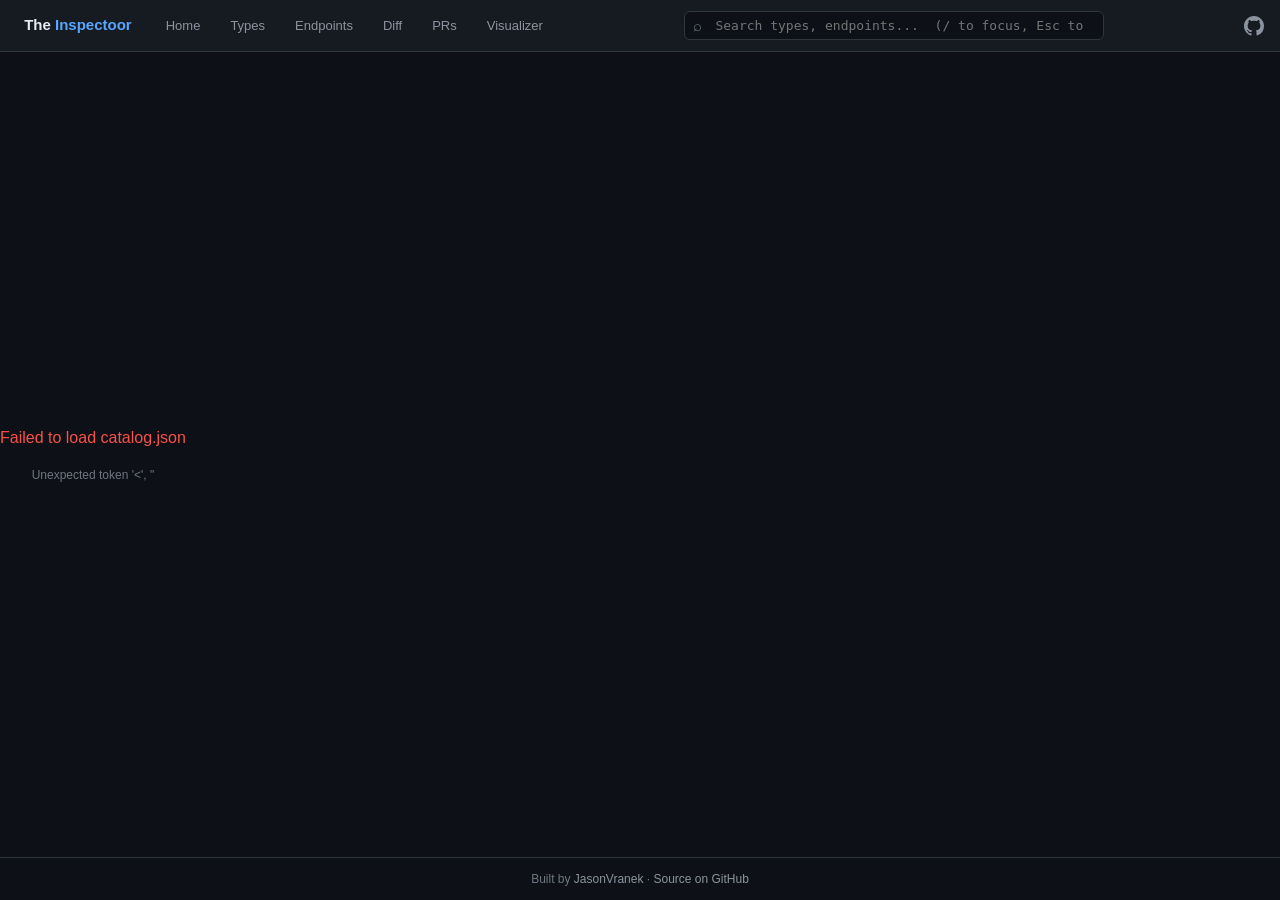
==== commit 9aa050ce: "unify specs + about -> home page" ====
--- a/docs/index.html
+++ b/docs/index.html
@@ -431,6 +431,95 @@
   letter-spacing: 0.4px;
 }
 
+/* Home page sections */
+.home-section { margin-top: 36px; }
+.home-section h2 {
+  font-family: var(--font-mono); font-size: 18px; color: var(--accent);
+  margin-bottom: 12px; padding-bottom: 8px; border-bottom: 1px solid var(--border);
+}
+.home-section p { color: var(--text-muted); font-size: 14px; margin-bottom: 12px; }
+.home-section pre {
+  font-family: var(--font-mono); font-size: 13px; background: var(--surface);
+  border: 1px solid var(--border); border-radius: 8px; padding: 16px;
+  overflow-x: auto; margin-bottom: 12px; line-height: 1.7; color: var(--text);
+}
+.home-section code {
+  font-family: var(--font-mono); font-size: 13px; background: var(--surface-2);
+  padding: 2px 6px; border-radius: 4px; color: var(--accent);
+}
+.home-section h3 { font-size: 15px; font-weight: 600; margin: 16px 0 6px; }
+.tool-grid {
+  display: grid; grid-template-columns: repeat(auto-fill, minmax(240px, 1fr));
+  gap: 8px; margin-bottom: 12px;
+}
+.tool-item {
+  background: var(--surface); border: 1px solid var(--border);
+  border-radius: 6px; padding: 10px 14px;
+}
+.tool-name { font-family: var(--font-mono); font-size: 13px; color: var(--green); font-weight: 600; }
+.tool-desc { font-size: 12px; color: var(--text-muted); margin-top: 2px; }
+.home-github-link {
+  display: inline-flex; align-items: center; gap: 8px;
+  background: var(--surface); border: 1px solid var(--border); border-radius: 8px;
+  padding: 12px 20px; font-family: var(--font-mono); font-size: 14px;
+  margin-top: 8px; transition: border-color 0.15s; color: var(--accent);
+}
+.home-github-link:hover { border-color: var(--accent); text-decoration: none; }
+.skill-card {
+  background: var(--surface); border: 1px solid var(--border); border-radius: 8px;
+  padding: 16px 20px; margin: 12px 0 24px; transition: border-color 0.15s;
+}
+.skill-card:hover { border-color: var(--accent); }
+.skill-card-header { display: flex; justify-content: space-between; align-items: center; gap: 16px; }
+.skill-card-title { font-family: var(--font-mono); font-size: 15px; font-weight: 600; color: var(--accent); }
+.skill-card-desc { font-size: 13px; color: var(--text-muted); margin-top: 4px; }
+.skill-card-actions { display: flex; gap: 8px; flex-shrink: 0; }
+.skill-btn {
+  font-family: var(--font-mono); font-size: 13px; padding: 6px 14px;
+  background: var(--surface-2); border: 1px solid var(--border); border-radius: 6px;
+  color: var(--text); cursor: pointer; transition: all 0.15s; white-space: nowrap;
+}
+.skill-btn:hover { border-color: var(--accent); color: var(--accent); }
+.skill-btn-copy.copied { border-color: var(--green); color: var(--green); }
+.skill-modal-overlay {
+  display: none; position: fixed; inset: 0; background: rgba(0,0,0,0.7);
+  z-index: 1000; justify-content: center; align-items: center; padding: 24px;
+}
+.skill-modal-overlay.open { display: flex; }
+.skill-modal {
+  background: var(--surface); border: 1px solid var(--border); border-radius: 12px;
+  width: 100%; max-width: 860px; max-height: 85vh;
+  display: flex; flex-direction: column; overflow: hidden;
+}
+.skill-modal-header {
+  display: flex; justify-content: space-between; align-items: center;
+  padding: 14px 20px; border-bottom: 1px solid var(--border); flex-shrink: 0;
+}
+.skill-modal-title { font-family: var(--font-mono); font-size: 15px; font-weight: 600; color: var(--accent); }
+.skill-modal-close {
+  background: none; border: none; color: var(--text-muted); font-size: 24px;
+  cursor: pointer; padding: 0 4px; line-height: 1;
+}
+.skill-modal-close:hover { color: var(--text); }
+.skill-modal-body {
+  padding: 20px 24px; overflow-y: auto; font-size: 14px; line-height: 1.7;
+}
+.skill-modal-body h1 { font-size: 22px; margin: 24px 0 8px; font-family: var(--font-mono); color: var(--accent); }
+.skill-modal-body h2 { font-size: 17px; margin: 20px 0 8px; font-family: var(--font-mono); color: var(--accent); border: none; }
+.skill-modal-body h3 { font-size: 14px; margin: 16px 0 6px; font-family: var(--font-mono); color: var(--text); }
+.skill-modal-body p { margin: 8px 0; }
+.skill-modal-body ul, .skill-modal-body ol { margin: 8px 0; padding-left: 24px; }
+.skill-modal-body li { margin: 4px 0; }
+.skill-modal-body code { font-family: var(--font-mono); font-size: 13px; background: var(--bg); padding: 2px 6px; border-radius: 4px; color: var(--accent); }
+.skill-modal-body pre { background: var(--bg); border: 1px solid var(--border); border-radius: 6px; padding: 12px 16px; overflow-x: auto; margin: 8px 0; font-family: var(--font-mono); font-size: 12px; line-height: 1.5; }
+.skill-modal-body pre code { background: none; padding: 0; color: var(--text); }
+.skill-modal-body table { border-collapse: collapse; width: 100%; margin: 8px 0; font-size: 13px; }
+.skill-modal-body th, .skill-modal-body td { border: 1px solid var(--border); padding: 6px 10px; text-align: left; }
+.skill-modal-body th { background: var(--bg); color: var(--text-muted); font-weight: 600; }
+.skill-modal-body strong { color: var(--text); font-weight: 600; }
+.skill-modal-body a { color: var(--accent); }
+.skill-modal-body hr { border: none; border-top: 1px solid var(--border); margin: 16px 0; }
+
 /* Loading */
 .loading {
   display: flex;
@@ -654,6 +743,16 @@
 .pr-sidebar-item .pr-title { font-size: 12px; color: var(--text); margin-top: 2px; overflow: hidden; text-overflow: ellipsis; white-space: nowrap; }
 .pr-sidebar-item .pr-author { font-size: 11px; color: var(--text-muted); margin-top: 2px; }
 .pr-sidebar-item .pr-stats { display: flex; gap: 6px; margin-top: 4px; }
+.pr-spec-group-header {
+  display: flex; align-items: center; gap: 6px;
+  padding: 8px 14px; cursor: pointer; font-size: 12px;
+  color: var(--text-muted); border-bottom: 1px solid var(--border);
+  user-select: none;
+}
+.pr-spec-group-header:hover { background: var(--surface-2); }
+.pr-spec-group-header .pr-group-arrow { font-size: 10px; color: var(--text-dim); transition: transform 0.15s; }
+.pr-spec-group-header.collapsed .pr-group-arrow { transform: rotate(-90deg); }
+.pr-spec-group-header .pr-group-count { margin-left: auto; font-size: 11px; color: var(--text-dim); }
 .pr-item-row {
   padding: 8px 14px;
   cursor: pointer;
@@ -693,6 +792,13 @@
 .diff-line-removed { background: rgba(248,81,73,0.12); display: block; margin: 0 -12px; padding: 0 12px; border-left: 3px solid var(--red); }
 .diff-line-changed { background: rgba(210,153,34,0.10); display: block; margin: 0 -12px; padding: 0 12px; border-left: 3px solid var(--orange); }
 .diff-line-unchanged { display: block; margin: 0 -12px; padding: 0 12px; border-left: 3px solid transparent; }
+.fork-diff-toggle {
+  font-size: 11px; padding: 3px 10px; cursor: pointer;
+  background: var(--surface-2); color: var(--text-muted); border: 1px solid var(--border);
+  border-radius: 4px; font-family: var(--font-mono); transition: all 0.15s;
+}
+.fork-diff-toggle:hover { border-color: var(--accent); color: var(--accent); }
+.fork-diff-toggle.active { background: rgba(88,166,255,0.1); border-color: var(--accent); color: var(--accent); }
 .diff-word-added { background: rgba(63,185,80,0.25); border-radius: 2px; padding: 0 1px; }
 .diff-word-removed { background: rgba(248,81,73,0.25); border-radius: 2px; padding: 0 1px; text-decoration: line-through; }
 </style>
@@ -702,13 +808,12 @@
   <header class="header">
     <div class="logo" onclick="navigate('#/')"><img src="logo.svg" alt="" style="height:20px;vertical-align:middle;margin-right:4px"> The <span class="accent">Inspectoor</span></div>
     <div class="nav-tabs" id="nav-tabs">
-      <button class="nav-tab" data-route="#/" onclick="navigate('#/')">Specs</button>
+      <button class="nav-tab" data-route="#/" onclick="navigate('#/')">Home</button>
       <button class="nav-tab" data-route="#/types" onclick="navigate('#/types')">Types</button>
       <button class="nav-tab" data-route="#/endpoints" onclick="navigate('#/endpoints')">Endpoints</button>
       <button class="nav-tab" data-route="#/diff" onclick="navigate('#/diff')">Diff</button>
       <button class="nav-tab" data-route="#/prs" onclick="navigate('#/prs')">PRs</button>
       <button class="nav-tab" onclick="window.location='visualizer.html'">Visualizer</button>
-      <button class="nav-tab" onclick="window.location='about.html'">About</button>
     </div>
     <div class="search-box">
       <input type="text" id="search-input" placeholder="Search types, endpoints...  (/ to focus, Esc to clear)" oninput="onSearchInput(this.value)">
@@ -725,6 +830,23 @@
     </div>
   </div>
   <footer class="footer">Built by <a href="https://github.com/JasonVranek" target="_blank" rel="noopener">JasonVranek</a> · <a href="https://github.com/JasonVranek/inspectoor" target="_blank" rel="noopener">Source on GitHub</a></footer>
+
+  <!-- Skill Modal -->
+  <div class="skill-modal-overlay" id="skill-modal" onclick="if(event.target===this)closeSkillModal()">
+    <div class="skill-modal">
+      <div class="skill-modal-header">
+        <span class="skill-modal-title">Inspectoor MCP Skill</span>
+        <div style="display:flex;gap:8px;align-items:center">
+          <button class="skill-btn skill-btn-copy" onclick="copySkill(this)" style="font-size:12px;padding:4px 10px">Copy Raw</button>
+          <a href="https://github.com/JasonVranek/inspectoor/blob/main/docs/SKILL.md" target="_blank" rel="noopener" class="skill-btn" style="font-size:12px;padding:4px 10px;text-decoration:none;color:var(--text)">Edit on GitHub</a>
+          <button class="skill-modal-close" onclick="closeSkillModal()">&times;</button>
+        </div>
+      </div>
+      <div class="skill-modal-body" id="skill-modal-body">
+        <div style="color:var(--text-dim);padding:20px;text-align:center">Loading...</div>
+      </div>
+    </div>
+  </div>
 </div>
 
 <script>
@@ -864,6 +986,22 @@
     document.querySelector('[data-route="#/diff"]').classList.add('active');
   } else if (hash.startsWith('#/prs')) {
     document.querySelector('[data-route="#/prs"]').classList.add('active');
+  }
+
+  // Update search placeholder per tab
+  const searchInput = document.getElementById('search-input');
+  if (hash.startsWith('#/prs')) {
+    searchInput.placeholder = 'Search PRs by title or number...  (/ to focus, Esc to clear)';
+  } else {
+    searchInput.placeholder = 'Search types, endpoints...  (/ to focus, Esc to clear)';
+  }
+
+  // Apply search query from URL params
+  const _params = parseParams(hash);
+  if (_params.q) {
+    searchQuery = decodeURIComponent(_params.q);
+    const searchInput = document.getElementById('search-input');
+    if (searchInput) searchInput.value = searchQuery;
   }
 
   // Parse route
@@ -974,6 +1112,8 @@
   const hash = window.location.hash || '#/';
   if (hash.startsWith('#/diff')) {
     filterDiffItems(val);
+  } else if (hash.startsWith('#/prs')) {
+    filterPRSidebar(val);
   } else if (hash.startsWith('#/types') || hash.startsWith('#/endpoints')) {
     route();
   } else if (val.length > 0) {
@@ -1014,8 +1154,13 @@
     return;
   }
 
-  // Escape: cycle through blur -> clear -> back
+  // Escape: close skill modal -> blur -> clear -> back
   if (e.key === 'Escape') {
+    const skillModal = document.getElementById('skill-modal');
+    if (skillModal && skillModal.classList.contains('open')) {
+      closeSkillModal();
+      return;
+    }
     if (isTyping) {
       searchInput.blur();
     } else if (searchQuery) {
@@ -1023,6 +1168,8 @@
       searchInput.value = '';
       if ((window.location.hash || '').startsWith('#/diff')) {
         filterDiffItems('');
+      } else if ((window.location.hash || '').startsWith('#/prs')) {
+        filterPRSidebar('');
       } else {
         route();
       }
@@ -1098,6 +1245,15 @@
     const show = el.dataset.fork === fork;
     el.style.display = show ? '' : 'none';
     if (show && el.dataset.githubUrl) githubUrl = el.dataset.githubUrl;
+    // Reset diff toggle when switching tabs
+    if (show) {
+      const diffToggle = el.querySelector('.fork-diff-toggle');
+      const codeDiv = el.querySelector('[id^="code-view-"]');
+      const diffDiv = el.querySelector('[id^="diff-view-"]');
+      if (diffToggle) diffToggle.classList.remove('active');
+      if (codeDiv) codeDiv.style.display = '';
+      if (diffDiv) diffDiv.style.display = 'none';
+    }
   });
   // Update View Source button
   const sourceBtn = document.getElementById('source-btn');
@@ -1112,6 +1268,22 @@
   });
   btn.style.borderColor = 'var(--accent)';
   btn.style.color = 'var(--accent)';
+}
+
+function toggleForkDiff(codeViewId, diffViewId, btn) {
+  const codeView = document.getElementById(codeViewId);
+  const diffView = document.getElementById(diffViewId);
+  if (!codeView || !diffView) return;
+  const showingDiff = diffView.style.display !== 'none';
+  if (showingDiff) {
+    codeView.style.display = '';
+    diffView.style.display = 'none';
+    btn.classList.remove('active');
+  } else {
+    codeView.style.display = 'none';
+    diffView.style.display = '';
+    btn.classList.add('active');
+  }
 }
 
 function safeId(name) { return name.replace(/[^a-zA-Z0-9]/g, '_'); }
@@ -1180,8 +1352,10 @@
   }
 
   let html = '<div class="panel-full">';
-  html += '<h1 style="font-size:24px;margin-bottom:16px;font-family:var(--font-mono)"><img src="logo.svg" alt="" style="height:28px;vertical-align:middle;margin-right:6px"> The <span style="color:var(--accent)">Inspectoor</span></h1>';
-  html += '<p style="color:var(--text-muted);margin-bottom:20px;font-size:14px">Explore all Ethereum specification types, endpoints, constants, and forks across every spec repo.</p>';
+
+  // Hero
+  html += '<h1 style="font-size:24px;margin-bottom:8px;font-family:var(--font-mono)"><img src="logo.svg" alt="" style="height:28px;vertical-align:middle;margin-right:6px"> The <span style="color:var(--accent)">Inspectoor</span></h1>';
+  html += '<p style="color:var(--text-muted);margin-bottom:20px;font-size:14px">Deterministic extraction and exploration of all Ethereum specification data.</p>';
 
   // Stats bar
   html += '<div class="overview-stats">';
@@ -1191,7 +1365,6 @@
   html += '<div class="overview-stat"><div class="val">' + totalConst + '</div><div class="label">Constants</div></div>';
   html += '<div class="overview-stat"><div class="val">' + totalAliases + '</div><div class="label">Type Aliases</div></div>';
   html += '</div>';
-
 
   const SPEC_DESC = {
     'consensus-specs': 'The core protocol: fork choice, state transitions, validator duties, and the beacon chain mechanics that keep Ethereum in consensus.',
@@ -1203,7 +1376,7 @@
     'remote-signing-api': 'The API for delegating validator signing to a remote signer (Web3Signer, Dirk). Keeps keys off the beacon node.'
   };
 
-  // Cards
+  // Spec Cards
   html += '<div class="cards-grid">';
   for (const [specName, specData] of Object.entries(catalog.specs)) {
     const m = specData.meta || {};
@@ -1225,7 +1398,68 @@
     }
     html += '</div>';
   }
+  html += '</div>';
+
+  // MCP Server
+  html += '<div class="home-section">';
+  html += '<h2>MCP Server</h2>';
+  html += '<p>The Inspectoor includes a Model Context Protocol (MCP) server so AI agents (Claude, Cursor, Windsurf, etc.) can query Ethereum spec data programmatically. Connect it to any MCP-compatible client and your agent gets direct access to the full spec index.</p>';
+  html += '<div class="tool-grid">';
+  var tools = [
+    ['lookup_type', 'Get full definition of a type by name and fork'],
+    ['diff_type', 'Compare a type between two forks'],
+    ['what_changed', 'List all type changes between two forks'],
+    ['search', 'Full-text search across all specs and types'],
+    ['trace_type', 'Get the full dependency tree of a type'],
+    ['lookup_endpoint', 'Get details of an API endpoint by path'],
+    ['list_specs', 'List all indexed spec repos and their forks'],
+    ['list_prs', 'List open PRs indexed against spec repos'],
+    ['index_pr', 'Index a specific PR to see what it changes']
+  ];
+  tools.forEach(function(t) {
+    html += '<div class="tool-item"><div class="tool-name">' + t[0] + '</div><div class="tool-desc">' + t[1] + '</div></div>';
+  });
   html += '</div></div>';
+
+  // Setup
+  html += '<div class="home-section">';
+  html += '<h2>Setup</h2>';
+  html += '<p>Requires Python 3.10+ and git. One command builds everything.</p>';
+  html += '<pre>git clone https://github.com/JasonVranek/inspectoor\ncd inspectoor\n\n# Install dependencies\npip install pyyaml mcp\n\n# Build everything: clones all 7 spec repos, extracts, links, builds catalog\npython3 build.py --all\n\n# Open the explorer\nopen docs/index.html</pre>';
+  html += '<p>That\'s it. <code>build.py --all</code> clones all spec repos to <code>./repos/specs/</code>, builds per-spec indexes, runs cross-reference linking, and assembles the catalog. First run takes a few minutes to clone. Subsequent runs pull updates and rebuild.</p>';
+  html += '<h3>MCP Server</h3>';
+  html += '<p>Start the MCP server for AI agent integration:</p>';
+  html += '<pre># Start the server (stdio transport)\npython3 server.py --catalog docs/catalog.json</pre>';
+  html += '<p>For MCP client configuration (Claude Desktop, Hermes, Cursor), add to your config:</p>';
+  html += '<pre>mcp:\n  inspectoor:\n    command: "uv"\n    args:\n      - "run"\n      - "--with"\n      - "mcp"\n      - "--with"\n      - "pyyaml"\n      - "python3"\n      - "/path/to/inspectoor/server.py"\n      - "--catalog"\n      - "/path/to/inspectoor/docs/catalog.json"</pre>';
+  html += '<h3>Including PR Data</h3>';
+  html += '<p>To track open pull requests against spec repos (requires a <code>GITHUB_TOKEN</code>):</p>';
+  html += '<pre>GITHUB_TOKEN=*** python3 build.py --all --include-prs</pre>';
+  html += '</div>';
+
+  // Agent Skill
+  html += '<div class="home-section">';
+  html += '<h2>Agent Skill</h2>';
+  html += '<p>Teach your AI agent how to use the Inspectoor MCP effectively. This skill document covers tool workflows, query patterns, and the mental model for navigating Ethereum specs.</p>';
+  html += '<div class="skill-card"><div class="skill-card-header"><div>';
+  html += '<div class="skill-card-title">Inspectoor MCP Skill</div>';
+  html += '<div class="skill-card-desc">Complete guide for AI agents: 10 tools, 5 workflow patterns, spec navigation tips</div>';
+  html += '</div><div class="skill-card-actions">';
+  html += '<button class="skill-btn" onclick="viewSkill()">View</button>';
+  html += '<button class="skill-btn skill-btn-copy" onclick="copySkill(this)">Copy to Clipboard</button>';
+  html += '</div></div></div>';
+  html += '</div>';
+
+  // GitHub link
+  html += '<div class="home-section">';
+  html += '<h2>Source</h2>';
+  html += '<a class="home-github-link" href="https://github.com/JasonVranek/inspectoor" target="_blank" rel="noopener">';
+  html += '<svg width="20" height="20" viewBox="0 0 16 16" fill="currentColor"><path d="M8 0C3.58 0 0 3.58 0 8c0 3.54 2.29 6.53 5.47 7.59.4.07.55-.17.55-.38 0-.19-.01-.82-.01-1.49-2.01.37-2.53-.49-2.69-.94-.09-.23-.48-.94-.82-1.13-.28-.15-.68-.52-.01-.53.63-.01 1.08.58 1.23.82.72 1.21 1.87.87 2.33.66.07-.52.28-.87.51-1.07-1.78-.2-3.64-.89-3.64-3.95 0-.87.31-1.59.82-2.15-.08-.2-.36-1.02.08-2.12 0 0 .67-.21 2.2.82.64-.18 1.32-.27 2-.27.68 0 1.36.09 2 .27 1.53-1.04 2.2-.82 2.2-.82.44 1.1.16 1.92.08 2.12.51.56.82 1.27.82 2.15 0 3.07-1.87 3.75-3.65 3.95.29.25.54.73.54 1.48 0 1.07-.01 1.93-.01 2.2 0 .21.15.46.55.38A8.013 8.013 0 0016 8c0-4.42-3.58-8-8-8z"/></svg>';
+  html += 'github.com/JasonVranek/inspectoor';
+  html += '</a>';
+  html += '</div>';
+
+  html += '</div>';
   container.innerHTML = html;
 }
 
@@ -1618,10 +1852,29 @@
       const fd = item.forks[f];
       const isLast = i === codeForkNames.length - 1;
       const forkGithubUrl = (item.forks[f] && item.forks[f].github_url) || '';
+      // Find previous fork's code for diffing
+      const prevFork = i > 0 ? codeForkNames[i - 1] : null;
+      const prevCode = prevFork ? getCodeForFork(item, prevFork) : null;
+      const hasDiffable = prevCode && code && prevCode !== code;
+      const diffBtnId = 'diff-btn-' + safeId(name) + '-' + safeId(f);
+      const codeViewId = 'code-view-' + safeId(name) + '-' + safeId(f);
+      const diffViewId = 'diff-view-' + safeId(name) + '-' + safeId(f);
+
       html += '<div class="fork-code-block" data-tabs="' + esc(tabId) + '" data-fork="' + esc(f) + '" data-github-url="' + esc(forkGithubUrl) + '" style="' + (isLast ? '' : 'display:none') + '">';
 
+      if (hasDiffable) {
+        html += '<div style="display:flex;justify-content:flex-end;margin-bottom:6px">';
+        html += '<button id="' + diffBtnId + '" class="fork-diff-toggle" onclick="toggleForkDiff(\'' + esc(codeViewId) + '\', \'' + esc(diffViewId) + '\', this)">';
+        html += 'diff vs ' + esc(prevFork);
+        html += '</button>';
+        html += '</div>';
+      }
+
       if (code) {
-        html += '<pre class="code-block" style="max-height:600px">' + highlightPython(code) + '</pre>';
+        html += '<div id="' + codeViewId + '"><pre class="code-block" style="max-height:600px">' + highlightPython(code) + '</pre></div>';
+        if (hasDiffable) {
+          html += '<div id="' + diffViewId + '" style="display:none">' + renderDiffCodeBlocks(prevCode, code, esc(prevFork), esc(f)) + '</div>';
+        }
       } else {
         html += '<div style="padding:12px;color:var(--text-dim);font-size:12px">No definition in this fork.</div>';
       }
@@ -2103,26 +2356,59 @@
     return;
   }
 
+  // Group PRs by spec, sort ascending within each group
+  const specGroups = {};
+  allPRs.forEach(pr => {
+    if (!specGroups[pr.spec]) specGroups[pr.spec] = [];
+    specGroups[pr.spec].push(pr);
+  });
+  const specNames = Object.keys(specGroups).sort();
+  specNames.forEach(spec => {
+    specGroups[spec].sort((a, b) => a.number - b.number);
+  });
+
+  // Auto-expand the group containing the selected PR, collapse others
+  let activeSpec = null;
+  if (selectedPR) {
+    const activePR = allPRs.find(p => String(p.number) === String(selectedPR));
+    if (activePR) activeSpec = activePR.spec;
+  }
+
   let html = '<div class="panel-sidebar" style="width:300px;min-width:300px">';
   html += '<div style="padding:12px 14px;border-bottom:1px solid var(--border);font-size:12px;color:var(--text-muted)">';
   html += allPRs.length + ' indexed PR' + (allPRs.length !== 1 ? 's' : '');
   html += '</div>';
 
-  allPRs.forEach(pr => {
-    const isActive = String(pr.number) === String(selectedPR);
-    html += '<div class="pr-sidebar-item' + (isActive ? ' active' : '') + '" onclick="navigate(\'#/prs?pr=' + pr.number + '\')">';
-    html += '<div style="display:flex;justify-content:space-between;align-items:center">';
-    html += '<span class="pr-num">#' + pr.number + '</span>';
-    html += specBadge(pr.spec);
+  specNames.forEach(spec => {
+    const groupPRs = specGroups[spec];
+    const isExpanded = activeSpec === spec || (!activeSpec && specNames.length === 1);
+    const collapsedCls = isExpanded ? '' : ' collapsed';
+
+    html += '<div class="pr-spec-group" data-spec="' + esc(spec) + '">';
+    html += '<div class="pr-spec-group-header' + collapsedCls + '" onclick="togglePRSpecGroup(this)">';
+    html += '<span class="pr-group-arrow">▼</span>';
+    html += specBadge(spec);
+    html += '<span class="pr-group-count">' + groupPRs.length + '</span>';
     html += '</div>';
-    html += '<div class="pr-title">' + esc(pr.title) + '</div>';
-    html += '<div class="pr-author">by ' + esc(pr.author) + '</div>';
-    html += '<div class="pr-stats">';
-    if (pr.counts.added) html += '<span class="pr-action-badge added">+' + pr.counts.added + '</span>';
-    if (pr.counts.modified) html += '<span class="pr-action-badge modified">~' + pr.counts.modified + '</span>';
-    if (pr.counts.removed) html += '<span class="pr-action-badge removed">-' + pr.counts.removed + '</span>';
-    html += '</div>';
-    html += '</div>';
+    html += '<div class="pr-spec-group-items" style="display:' + (isExpanded ? 'block' : 'none') + '">';
+
+    groupPRs.forEach(pr => {
+      const isActive = String(pr.number) === String(selectedPR);
+      html += '<div class="pr-sidebar-item' + (isActive ? ' active' : '') + '" data-pr-number="' + pr.number + '" data-pr-title="' + esc(pr.title) + '" onclick="navigate(\'#/prs?pr=' + pr.number + '\')">';
+      html += '<div style="display:flex;justify-content:space-between;align-items:center">';
+      html += '<span class="pr-num">#' + pr.number + '</span>';
+      html += '</div>';
+      html += '<div class="pr-title">' + esc(pr.title) + '</div>';
+      html += '<div class="pr-author">by ' + esc(pr.author) + '</div>';
+      html += '<div class="pr-stats">';
+      if (pr.counts.added) html += '<span class="pr-action-badge added">+' + pr.counts.added + '</span>';
+      if (pr.counts.modified) html += '<span class="pr-action-badge modified">~' + pr.counts.modified + '</span>';
+      if (pr.counts.removed) html += '<span class="pr-action-badge removed">-' + pr.counts.removed + '</span>';
+      html += '</div>';
+      html += '</div>';
+    });
+
+    html += '</div></div>';
   });
   html += '</div>';
 
@@ -2142,6 +2428,9 @@
 
   html += '</div>';
   container.innerHTML = html;
+
+  // Apply any active search filter
+  if (searchQuery) filterPRSidebar(searchQuery);
 
   // Auto-expand item if specified
   if (expandItem && selectedPR) {
@@ -2152,6 +2441,56 @@
         itemEl.scrollIntoView({ behavior: 'smooth', block: 'center' });
       }
     }, 50);
+  }
+}
+
+function togglePRSpecGroup(header) {
+  const items = header.nextElementSibling;
+  const isCollapsed = header.classList.contains('collapsed');
+  if (isCollapsed) {
+    header.classList.remove('collapsed');
+    items.style.display = 'block';
+  } else {
+    header.classList.add('collapsed');
+    items.style.display = 'none';
+  }
+}
+
+function filterPRSidebar(query) {
+  const q = query.toLowerCase().trim();
+  document.querySelectorAll('.pr-spec-group').forEach(group => {
+    const items = group.querySelectorAll('.pr-sidebar-item');
+    const header = group.querySelector('.pr-spec-group-header');
+    const itemsContainer = group.querySelector('.pr-spec-group-items');
+    let anyVisible = false;
+
+    items.forEach(item => {
+      const num = item.getAttribute('data-pr-number') || '';
+      const title = (item.getAttribute('data-pr-title') || '').toLowerCase();
+      const match = !q || num.includes(q) || title.includes(q) || ('#' + num).includes(q);
+      item.style.display = match ? '' : 'none';
+      if (match) anyVisible = true;
+    });
+
+    group.style.display = anyVisible ? '' : 'none';
+    // Auto-expand groups with matches when searching
+    if (q && anyVisible && header && itemsContainer) {
+      header.classList.remove('collapsed');
+      itemsContainer.style.display = 'block';
+    }
+  });
+
+  // Update count display
+  const countEl = document.querySelector('.panel-sidebar > div:first-child');
+  if (countEl) {
+    const total = document.querySelectorAll('.pr-sidebar-item').length;
+    if (q) {
+      const visible = document.querySelectorAll('.pr-sidebar-item').length -
+        document.querySelectorAll('.pr-sidebar-item[style*="display: none"], .pr-sidebar-item[style*="display:none"]').length;
+      countEl.textContent = visible + ' of ' + total + ' PR' + (total !== 1 ? 's' : '');
+    } else {
+      countEl.textContent = total + ' indexed PR' + (total !== 1 ? 's' : '');
+    }
   }
 }
 
@@ -2691,6 +3030,79 @@
 }
 
 /* ══════════════════════════════════════════════════════════════
+   SKILL MODAL
+   ══════════════════════════════════════════════════════════════ */
+let skillMdRaw = null;
+
+async function fetchSkillMd() {
+  if (skillMdRaw) return skillMdRaw;
+  const resp = await fetch('SKILL.md');
+  if (!resp.ok) throw new Error('Failed to load SKILL.md');
+  skillMdRaw = await resp.text();
+  return skillMdRaw;
+}
+
+function renderMarkdown(md) {
+  let html = md;
+  html = html.replace(/```([\s\S]*?)```/g, function(m, code) {
+    return '<pre><code>' + code.replace(/^\w*\n/, '').replace(/</g, '&lt;').replace(/>/g, '&gt;') + '</code></pre>';
+  });
+  html = html.replace(/(\|.+\|\n)(\|[-| :]+\|\n)((?:\|.+\|\n?)+)/g, function(m, header, sep, body) {
+    var t = '<table><thead><tr>';
+    header.trim().split('|').filter(Boolean).forEach(function(c) { t += '<th>' + c.trim() + '</th>'; });
+    t += '</tr></thead><tbody>';
+    body.trim().split('\n').forEach(function(row) {
+      t += '<tr>';
+      row.split('|').filter(Boolean).forEach(function(c) { t += '<td>' + c.trim() + '</td>'; });
+      t += '</tr>';
+    });
+    t += '</tbody></table>';
+    return t;
+  });
+  html = html.replace(/^### (.+)$/gm, '<h3>$1</h3>');
+  html = html.replace(/^## (.+)$/gm, '<h2>$1</h2>');
+  html = html.replace(/^# (.+)$/gm, '<h1>$1</h1>');
+  html = html.replace(/^---+$/gm, '<hr>');
+  html = html.replace(/\*\*(.+?)\*\*/g, '<strong>$1</strong>');
+  html = html.replace(/`([^`]+)`/g, '<code>$1</code>');
+  html = html.replace(/\[([^\]]+)\]\(([^)]+)\)/g, '<a href="$2">$1</a>');
+  html = html.replace(/^- (.+)$/gm, '<li>$1</li>');
+  html = html.replace(/(<li>.*<\/li>\n?)+/g, '<ul>$&</ul>');
+  html = html.replace(/^(?!<[hupltao]|$)(.+)$/gm, '<p>$1</p>');
+  html = html.replace(/\n{2,}/g, '\n');
+  return html;
+}
+
+async function viewSkill() {
+  try {
+    const md = await fetchSkillMd();
+    document.getElementById('skill-modal-body').innerHTML = renderMarkdown(md);
+    document.getElementById('skill-modal').classList.add('open');
+    document.body.style.overflow = 'hidden';
+  } catch (e) {
+    alert('Could not load SKILL.md: ' + e.message);
+  }
+}
+
+function closeSkillModal() {
+  document.getElementById('skill-modal').classList.remove('open');
+  document.body.style.overflow = '';
+}
+
+async function copySkill(btn) {
+  try {
+    const md = await fetchSkillMd();
+    await navigator.clipboard.writeText(md);
+    const orig = btn.textContent;
+    btn.textContent = 'Copied!';
+    btn.classList.add('copied');
+    setTimeout(function() { btn.textContent = orig; btn.classList.remove('copied'); }, 1500);
+  } catch (e) {
+    alert('Copy failed: ' + e.message);
+  }
+}
+
+/* ══════════════════════════════════════════════════════════════
    BOOT
    ══════════════════════════════════════════════════════════════ */
 init();
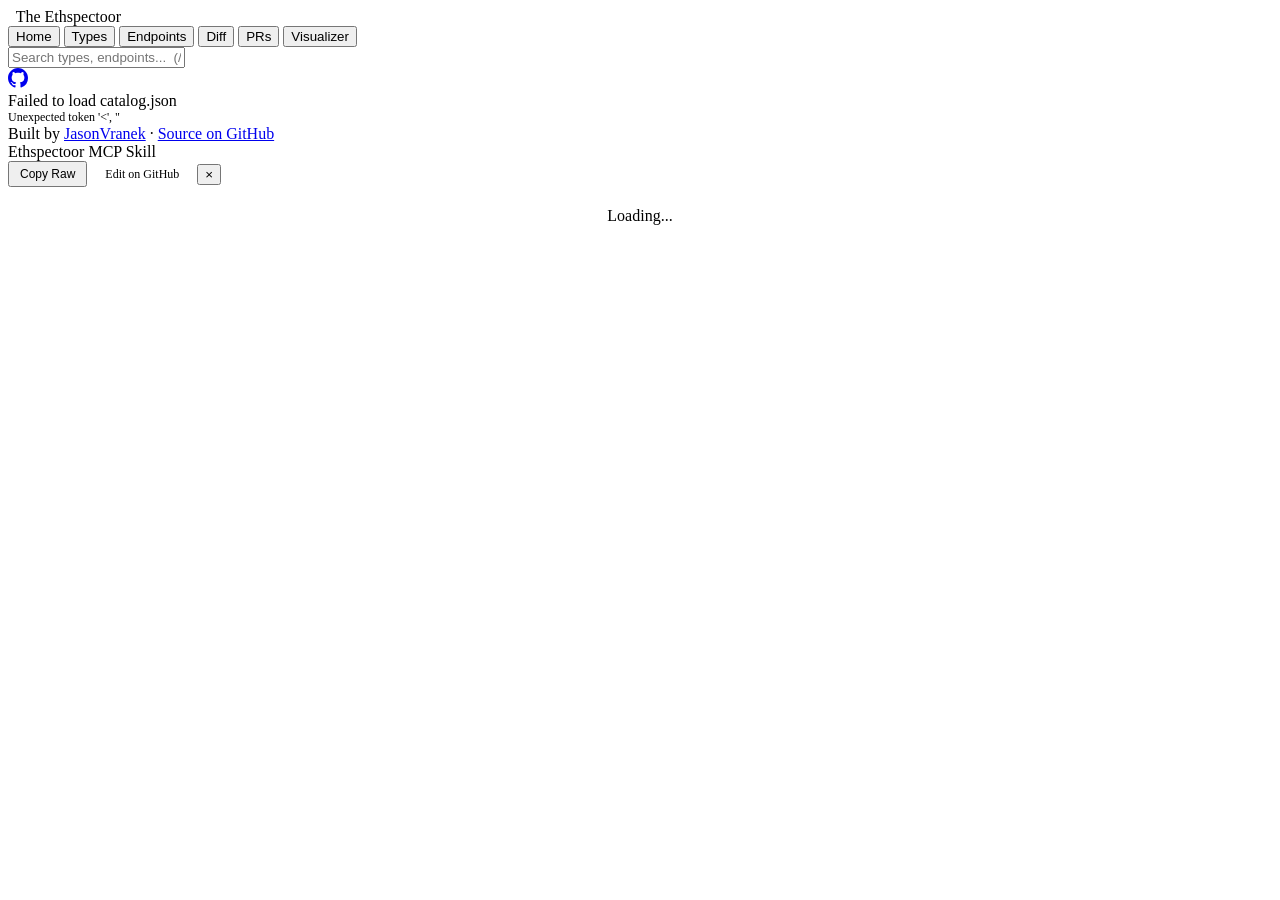
==== commit e7a38c55: "rename inspectoor to ethspectoor" ====
--- a/docs/index.html
+++ b/docs/index.html
@@ -3,810 +3,14 @@
 <head>
 <meta charset="UTF-8">
 <meta name="viewport" content="width=device-width, initial-scale=1.0">
-<title>The Inspectoor — Ethereum Spec Explorer</title>
+<title>The Ethspectoor — Ethereum Spec Explorer</title>
 <link rel="icon" type="image/svg+xml" href="favicon.svg">
-<style>
-:root {
-  --bg: #0d1117;
-  --surface: #161b22;
-  --surface-2: #1c2128;
-  --border: #30363d;
-  --text: #e6edf3;
-  --text-muted: #8b949e;
-  --text-dim: #6e7681;
-  --accent: #58a6ff;
-  --accent-hover: #79c0ff;
-  --green: #3fb950;
-  --red: #f85149;
-  --orange: #d29922;
-  --purple: #bc8cff;
-  --pink: #f778ba;
-  --cyan: #39d2c0;
-  --font-mono: 'JetBrains Mono', 'Fira Code', 'SF Mono', Consolas, monospace;
-  --font-sans: -apple-system, BlinkMacSystemFont, 'Segoe UI', Helvetica, Arial, sans-serif;
-}
-* { box-sizing: border-box; margin: 0; padding: 0; }
-body {
-  font-family: var(--font-sans);
-  background: var(--bg);
-  color: var(--text);
-  line-height: 1.5;
-  height: 100vh;
-  overflow: hidden;
-}
-a { color: var(--accent); text-decoration: none; }
-a:hover { color: var(--accent-hover); text-decoration: underline; }
-
-/* Layout */
-.app {
-  display: flex;
-  flex-direction: column;
-  height: 100vh;
-}
-.header {
-  display: flex;
-  align-items: center;
-  gap: 12px;
-  padding: 0 16px;
-  height: 52px;
-  min-height: 52px;
-  background: var(--surface);
-  border-bottom: 1px solid var(--border);
-  z-index: 100;
-}
-.header .logo {
-  font-size: 15px;
-  font-weight: 700;
-  white-space: nowrap;
-  cursor: pointer;
-}
-.header .logo .accent { color: var(--accent); }
-.nav-tabs {
-  display: flex;
-  gap: 2px;
-  margin-left: 8px;
-}
-.nav-tab {
-  padding: 6px 14px;
-  font-size: 13px;
-  font-weight: 500;
-  color: var(--text-muted);
-  background: none;
-  border: none;
-  border-radius: 6px;
-  cursor: pointer;
-  font-family: var(--font-sans);
-  transition: all 0.15s;
-}
-.nav-tab:hover { color: var(--text); background: var(--surface-2); }
-.nav-tab.active { color: var(--accent); background: rgba(88,166,255,0.1); }
-.search-box {
-  flex: 1;
-  max-width: 420px;
-  position: relative;
-  margin-left: auto;
-}
-.search-box input {
-  width: 100%;
-  padding: 6px 12px 6px 30px;
-  background: var(--bg);
-  border: 1px solid var(--border);
-  border-radius: 6px;
-  color: var(--text);
-  font-size: 13px;
-  font-family: var(--font-mono);
-  outline: none;
-  transition: border-color 0.15s;
-}
-.search-box input:focus { border-color: var(--accent); }
-.search-box::before {
-  content: '⌕';
-  position: absolute;
-  left: 9px;
-  top: 50%;
-  transform: translateY(-50%);
-  color: var(--text-dim);
-  font-size: 15px;
-  pointer-events: none;
-}
-.header-stats {
-  font-size: 11px;
-  color: var(--text-dim);
-  white-space: nowrap;
-}
-
-/* Main content area */
-.main {
-  flex: 1;
-  overflow: hidden;
-  display: flex;
-}
-
-/* Three-panel layout */
-.panel-sidebar {
-  width: 240px;
-  min-width: 240px;
-  background: var(--surface);
-  border-right: 1px solid var(--border);
-  overflow-y: auto;
-  padding: 12px 0;
-}
-.panel-list {
-  flex: 1;
-  min-width: 300px;
-  overflow-y: auto;
-  border-right: 1px solid var(--border);
-}
-.panel-detail {
-  flex: 2;
-  overflow-y: auto;
-  padding: 0;
-}
-
-/* Single-panel for overview */
-.panel-full {
-  flex: 1;
-  overflow-y: auto;
-  padding: 24px;
-}
-
-/* Sidebar sections */
-.sidebar-section { padding: 0 10px; margin-bottom: 14px; }
-.sidebar-section h3 {
-  font-size: 10px;
-  font-weight: 700;
-  text-transform: uppercase;
-  letter-spacing: 0.6px;
-  color: var(--text-dim);
-  margin-bottom: 6px;
-  padding: 0 6px;
-}
-.filter-btn {
-  display: flex;
-  align-items: center;
-  justify-content: space-between;
-  width: 100%;
-  padding: 4px 8px;
-  background: none;
-  border: none;
-  border-radius: 4px;
-  color: var(--text-muted);
-  font-size: 12px;
-  font-family: var(--font-sans);
-  cursor: pointer;
-  text-align: left;
-  transition: all 0.1s;
-}
-.filter-btn:hover { background: var(--surface-2); color: var(--text); }
-.filter-btn.active { background: rgba(88,166,255,0.1); color: var(--accent); }
-.filter-btn .count {
-  font-size: 10px;
-  color: var(--text-dim);
-  background: var(--bg);
-  padding: 0 6px;
-  border-radius: 10px;
-  min-width: 24px;
-  text-align: center;
-}
-.filter-btn.active .count { background: rgba(88,166,255,0.15); color: var(--accent); }
-
-/* List items */
-.list-header {
-  padding: 10px 14px;
-  font-size: 12px;
-  color: var(--text-dim);
-  border-bottom: 1px solid var(--border);
-  background: var(--surface);
-  position: sticky;
-  top: 0;
-  z-index: 5;
-  display: flex;
-  justify-content: space-between;
-  align-items: center;
-}
-.list-item {
-  display: flex;
-  align-items: center;
-  gap: 8px;
-  padding: 8px 14px;
-  border-bottom: 1px solid var(--border);
-  cursor: pointer;
-  transition: background 0.1s;
-  font-size: 13px;
-}
-.list-item:hover { background: var(--surface-2); }
-.list-item.active { background: rgba(88,166,255,0.08); border-left: 2px solid var(--accent); }
-.list-item .item-name {
-  font-family: var(--font-mono);
-  font-size: 12px;
-  color: var(--text);
-  flex: 1;
-  overflow: hidden;
-  text-overflow: ellipsis;
-  white-space: nowrap;
-}
-.list-item .item-meta {
-  display: flex;
-  gap: 4px;
-  align-items: center;
-  flex-shrink: 0;
-}
-
-/* Badges */
-.badge {
-  display: inline-block;
-  padding: 1px 7px;
-  border-radius: 10px;
-  font-size: 10px;
-  font-weight: 600;
-  font-family: var(--font-mono);
-  line-height: 1.6;
-  white-space: nowrap;
-}
-.badge-class { background: rgba(188,140,255,0.15); color: var(--purple); }
-.badge-def { background: rgba(63,185,80,0.15); color: var(--green); }
-.badge-dataclass { background: rgba(247,120,186,0.15); color: var(--pink); }
-.badge-enum { background: rgba(57,210,192,0.15); color: var(--cyan); }
-.badge-constant { background: rgba(210,153,34,0.15); color: var(--orange); }
-.badge-alias { background: rgba(88,166,255,0.15); color: var(--accent); }
-.badge-function { background: rgba(63,185,80,0.15); color: var(--green); }
-
-.badge-get { background: rgba(63,185,80,0.15); color: var(--green); }
-.badge-post { background: rgba(88,166,255,0.15); color: var(--accent); }
-.badge-put { background: rgba(210,153,34,0.15); color: var(--orange); }
-.badge-delete { background: rgba(248,81,73,0.15); color: var(--red); }
-
-/* Spec color badges */
-.badge-spec {
-  padding: 1px 6px;
-  border-radius: 10px;
-  font-size: 10px;
-  font-family: var(--font-mono);
-  background: var(--surface-2);
-  color: var(--text-muted);
-  white-space: nowrap;
-}
-.spec-consensus-specs { background: rgba(188,140,255,0.12); color: #c4a0ff; }
-.spec-beacon-apis { background: rgba(88,166,255,0.12); color: #7ab8ff; }
-.spec-execution-specs { background: rgba(63,185,80,0.12); color: #5dc96e; }
-.spec-execution-apis { background: rgba(57,210,192,0.12); color: #50dece; }
-.spec-builder-specs { background: rgba(247,120,186,0.12); color: #f99dcc; }
-.spec-relay-specs { background: rgba(210,153,34,0.12); color: #e0b94e; }
-.spec-remote-signing-api { background: rgba(248,81,73,0.12); color: #fa9e98; }
-
-.badge-fork {
-  padding: 1px 6px;
-  border-radius: 10px;
-  font-size: 10px;
-  font-family: var(--font-mono);
-  background: var(--surface-2);
-  color: var(--text-dim);
-}
-.badge-fork.new { background: rgba(63,185,80,0.15); color: var(--green); }
-.badge-fork.modified { background: rgba(210,153,34,0.15); color: var(--orange); }
-
-/* Detail view */
-.detail-content { padding: 20px 24px; max-width: 900px; }
-.detail-header {
-  display: flex;
-  align-items: flex-start;
-  gap: 10px;
-  margin-bottom: 16px;
-  flex-wrap: wrap;
-}
-.detail-header h2 {
-  font-family: var(--font-mono);
-  font-size: 20px;
-  font-weight: 700;
-  word-break: break-all;
-}
-.detail-header .badges { display: flex; gap: 6px; align-items: center; flex-wrap: wrap; }
-.detail-section {
-  margin-bottom: 20px;
-}
-.detail-section h3 {
-  font-size: 12px;
-  font-weight: 600;
-  text-transform: uppercase;
-  letter-spacing: 0.5px;
-  color: var(--text-dim);
-  margin-bottom: 8px;
-  padding-bottom: 4px;
-  border-bottom: 1px solid var(--border);
-}
-.detail-section .prose {
-  font-size: 13px;
-  color: var(--text-muted);
-  line-height: 1.7;
-}
-
-/* Tables */
-.data-table {
-  width: 100%;
-  border-collapse: collapse;
-  font-size: 13px;
-}
-.data-table th {
-  text-align: left;
-  padding: 6px 10px;
-  font-size: 11px;
-  font-weight: 600;
-  text-transform: uppercase;
-  letter-spacing: 0.4px;
-  color: var(--text-dim);
-  background: var(--surface);
-  border-bottom: 1px solid var(--border);
-}
-.data-table td {
-  padding: 5px 10px;
-  border-bottom: 1px solid var(--border);
-  vertical-align: top;
-}
-.data-table td:first-child {
-  font-family: var(--font-mono);
-  font-size: 12px;
-  color: var(--text);
-  white-space: nowrap;
-}
-.data-table td:nth-child(2) {
-  font-family: var(--font-mono);
-  font-size: 12px;
-}
-.data-table tr:hover { background: var(--surface-2); }
-
-.type-link {
-  color: var(--accent);
-  cursor: pointer;
-  font-family: var(--font-mono);
-  font-size: 12px;
-}
-.type-link:hover { color: var(--accent-hover); text-decoration: underline; }
-
-/* Pill groups */
-.pill-group { display: flex; flex-wrap: wrap; gap: 4px; }
-
-/* Cards (specs overview) */
-.cards-grid {
-  display: grid;
-  grid-template-columns: repeat(auto-fill, minmax(280px, 1fr));
-  gap: 14px;
-  margin-top: 16px;
-}
-.spec-card {
-  background: var(--surface);
-  border: 1px solid var(--border);
-  border-radius: 8px;
-  padding: 18px;
-  cursor: pointer;
-  transition: all 0.15s;
-}
-.spec-card:hover { border-color: var(--accent); background: var(--surface-2); }
-.spec-card h3 {
-  font-size: 15px;
-  font-family: var(--font-mono);
-  margin-bottom: 10px;
-  color: var(--text);
-}
-.spec-desc {
-  font-size: 12px;
-  color: var(--text-muted);
-  line-height: 1.5;
-  margin: 6px 0 10px 0;
-}
-.spec-card .stats {
-  display: grid;
-  grid-template-columns: 1fr 1fr;
-  gap: 6px;
-}
-.spec-card .stat {
-  font-size: 12px;
-  color: var(--text-muted);
-}
-.spec-card .stat strong {
-  color: var(--text);
-  font-size: 16px;
-  display: block;
-}
-
-/* Overview stats bar */
-.overview-stats {
-  display: flex;
-  gap: 24px;
-  padding: 16px 20px;
-  background: var(--surface);
-  border: 1px solid var(--border);
-  border-radius: 8px;
-}
-.overview-stat { text-align: center; }
-.overview-stat .val {
-  font-size: 24px;
-  font-weight: 700;
-  font-family: var(--font-mono);
-  color: var(--accent);
-}
-.overview-stat .label {
-  font-size: 11px;
-  color: var(--text-dim);
-  text-transform: uppercase;
-  letter-spacing: 0.4px;
-}
-
-/* Home page sections */
-.home-section { margin-top: 36px; }
-.home-section h2 {
-  font-family: var(--font-mono); font-size: 18px; color: var(--accent);
-  margin-bottom: 12px; padding-bottom: 8px; border-bottom: 1px solid var(--border);
-}
-.home-section p { color: var(--text-muted); font-size: 14px; margin-bottom: 12px; }
-.home-section pre {
-  font-family: var(--font-mono); font-size: 13px; background: var(--surface);
-  border: 1px solid var(--border); border-radius: 8px; padding: 16px;
-  overflow-x: auto; margin-bottom: 12px; line-height: 1.7; color: var(--text);
-}
-.home-section code {
-  font-family: var(--font-mono); font-size: 13px; background: var(--surface-2);
-  padding: 2px 6px; border-radius: 4px; color: var(--accent);
-}
-.home-section h3 { font-size: 15px; font-weight: 600; margin: 16px 0 6px; }
-.tool-grid {
-  display: grid; grid-template-columns: repeat(auto-fill, minmax(240px, 1fr));
-  gap: 8px; margin-bottom: 12px;
-}
-.tool-item {
-  background: var(--surface); border: 1px solid var(--border);
-  border-radius: 6px; padding: 10px 14px;
-}
-.tool-name { font-family: var(--font-mono); font-size: 13px; color: var(--green); font-weight: 600; }
-.tool-desc { font-size: 12px; color: var(--text-muted); margin-top: 2px; }
-.home-github-link {
-  display: inline-flex; align-items: center; gap: 8px;
-  background: var(--surface); border: 1px solid var(--border); border-radius: 8px;
-  padding: 12px 20px; font-family: var(--font-mono); font-size: 14px;
-  margin-top: 8px; transition: border-color 0.15s; color: var(--accent);
-}
-.home-github-link:hover { border-color: var(--accent); text-decoration: none; }
-.skill-card {
-  background: var(--surface); border: 1px solid var(--border); border-radius: 8px;
-  padding: 16px 20px; margin: 12px 0 24px; transition: border-color 0.15s;
-}
-.skill-card:hover { border-color: var(--accent); }
-.skill-card-header { display: flex; justify-content: space-between; align-items: center; gap: 16px; }
-.skill-card-title { font-family: var(--font-mono); font-size: 15px; font-weight: 600; color: var(--accent); }
-.skill-card-desc { font-size: 13px; color: var(--text-muted); margin-top: 4px; }
-.skill-card-actions { display: flex; gap: 8px; flex-shrink: 0; }
-.skill-btn {
-  font-family: var(--font-mono); font-size: 13px; padding: 6px 14px;
-  background: var(--surface-2); border: 1px solid var(--border); border-radius: 6px;
-  color: var(--text); cursor: pointer; transition: all 0.15s; white-space: nowrap;
-}
-.skill-btn:hover { border-color: var(--accent); color: var(--accent); }
-.skill-btn-copy.copied { border-color: var(--green); color: var(--green); }
-.skill-modal-overlay {
-  display: none; position: fixed; inset: 0; background: rgba(0,0,0,0.7);
-  z-index: 1000; justify-content: center; align-items: center; padding: 24px;
-}
-.skill-modal-overlay.open { display: flex; }
-.skill-modal {
-  background: var(--surface); border: 1px solid var(--border); border-radius: 12px;
-  width: 100%; max-width: 860px; max-height: 85vh;
-  display: flex; flex-direction: column; overflow: hidden;
-}
-.skill-modal-header {
-  display: flex; justify-content: space-between; align-items: center;
-  padding: 14px 20px; border-bottom: 1px solid var(--border); flex-shrink: 0;
-}
-.skill-modal-title { font-family: var(--font-mono); font-size: 15px; font-weight: 600; color: var(--accent); }
-.skill-modal-close {
-  background: none; border: none; color: var(--text-muted); font-size: 24px;
-  cursor: pointer; padding: 0 4px; line-height: 1;
-}
-.skill-modal-close:hover { color: var(--text); }
-.skill-modal-body {
-  padding: 20px 24px; overflow-y: auto; font-size: 14px; line-height: 1.7;
-}
-.skill-modal-body h1 { font-size: 22px; margin: 24px 0 8px; font-family: var(--font-mono); color: var(--accent); }
-.skill-modal-body h2 { font-size: 17px; margin: 20px 0 8px; font-family: var(--font-mono); color: var(--accent); border: none; }
-.skill-modal-body h3 { font-size: 14px; margin: 16px 0 6px; font-family: var(--font-mono); color: var(--text); }
-.skill-modal-body p { margin: 8px 0; }
-.skill-modal-body ul, .skill-modal-body ol { margin: 8px 0; padding-left: 24px; }
-.skill-modal-body li { margin: 4px 0; }
-.skill-modal-body code { font-family: var(--font-mono); font-size: 13px; background: var(--bg); padding: 2px 6px; border-radius: 4px; color: var(--accent); }
-.skill-modal-body pre { background: var(--bg); border: 1px solid var(--border); border-radius: 6px; padding: 12px 16px; overflow-x: auto; margin: 8px 0; font-family: var(--font-mono); font-size: 12px; line-height: 1.5; }
-.skill-modal-body pre code { background: none; padding: 0; color: var(--text); }
-.skill-modal-body table { border-collapse: collapse; width: 100%; margin: 8px 0; font-size: 13px; }
-.skill-modal-body th, .skill-modal-body td { border: 1px solid var(--border); padding: 6px 10px; text-align: left; }
-.skill-modal-body th { background: var(--bg); color: var(--text-muted); font-weight: 600; }
-.skill-modal-body strong { color: var(--text); font-weight: 600; }
-.skill-modal-body a { color: var(--accent); }
-.skill-modal-body hr { border: none; border-top: 1px solid var(--border); margin: 16px 0; }
-
-/* Loading */
-.loading {
-  display: flex;
-  align-items: center;
-  justify-content: center;
-  height: 100%;
-  flex-direction: column;
-  gap: 16px;
-}
-.spinner {
-  width: 32px; height: 32px;
-  border: 3px solid var(--border);
-  border-top-color: var(--accent);
-  border-radius: 50%;
-  animation: spin 0.8s linear infinite;
-}
-@keyframes spin { to { transform: rotate(360deg); } }
-
-/* Fork diff */
-.diff-controls {
-  display: flex;
-  gap: 12px;
-  align-items: center;
-  margin-bottom: 20px;
-  flex-wrap: wrap;
-}
-.diff-controls select {
-  padding: 6px 10px;
-  background: var(--surface);
-  border: 1px solid var(--border);
-  border-radius: 6px;
-  color: var(--text);
-  font-size: 13px;
-  font-family: var(--font-mono);
-  outline: none;
-}
-.diff-controls select:focus { border-color: var(--accent); }
-.diff-group { margin-bottom: 20px; }
-.diff-group h3 {
-  font-size: 13px;
-  margin-bottom: 8px;
-  display: flex;
-  align-items: center;
-  gap: 8px;
-}
-.diff-group h3 .count-badge {
-  font-size: 11px;
-  padding: 1px 8px;
-  border-radius: 10px;
-  font-weight: 600;
-}
-.diff-item {
-  padding: 4px 8px;
-  font-family: var(--font-mono);
-  font-size: 12px;
-  cursor: pointer;
-  border-radius: 4px;
-  margin-bottom: 2px;
-}
-.diff-item:hover { background: var(--surface-2); }
-.diff-item.expanded { background: var(--surface-2); }
-.diff-item-preview {
-  padding: 8px 12px;
-  margin: 0 0 4px 0;
-  border-left: 2px solid var(--border);
-  background: var(--surface);
-  border-radius: 0 4px 4px 0;
-}
-.diff-item-preview .code-block {
-  max-height: 400px;
-  margin: 0;
-  font-size: 11px;
-}
-.diff-item-preview .pill-group { margin-bottom: 6px; }
-.diff-item-preview .diff-preview-meta {
-  font-size: 11px;
-  color: var(--text-muted);
-  margin-bottom: 6px;
-  font-family: var(--font-sans);
-}
-.diff-item-preview .diff-preview-refs {
-  font-size: 11px;
-  color: var(--text-dim);
-  margin-top: 6px;
-  font-family: var(--font-mono);
-}
-.diff-item-preview .diff-preview-refs a { color: var(--accent); }
-
-/* Endpoint detail */
-.method-path {
-  display: flex;
-  align-items: center;
-  gap: 10px;
-  margin-bottom: 12px;
-}
-.method-path .method-badge {
-  padding: 4px 12px;
-  border-radius: 4px;
-  font-size: 13px;
-  font-weight: 700;
-  font-family: var(--font-mono);
-}
-.method-path .path {
-  font-family: var(--font-mono);
-  font-size: 16px;
-  font-weight: 600;
-  word-break: break-all;
-}
-
-/* Buttons */
-.btn {
-  display: inline-flex;
-  align-items: center;
-  gap: 6px;
-  padding: 6px 14px;
-  border-radius: 6px;
-  font-size: 12px;
-  font-weight: 500;
-  border: 1px solid var(--border);
-  background: var(--surface);
-  color: var(--text-muted);
-  cursor: pointer;
-  font-family: var(--font-sans);
-  transition: all 0.15s;
-}
-.btn:hover { color: var(--text); border-color: var(--text-muted); }
-
-/* Empty state */
-.empty-state {
-  display: flex;
-  flex-direction: column;
-  align-items: center;
-  justify-content: center;
-  height: 100%;
-  color: var(--text-dim);
-  font-size: 14px;
-  gap: 8px;
-}
-.empty-state .icon { font-size: 40px; opacity: 0.5; }
-
-/* Scrollbar */
-::-webkit-scrollbar { width: 8px; height: 8px; }
-::-webkit-scrollbar-track { background: transparent; }
-::-webkit-scrollbar-thumb { background: var(--border); border-radius: 4px; }
-::-webkit-scrollbar-thumb:hover { background: var(--text-dim); }
-
-/* Responsive */
-@media (max-width: 900px) {
-  .panel-sidebar { display: none; }
-  .panel-list { flex: 1; }
-  .panel-detail { display: none; }
-  .main.show-detail .panel-list { display: none; }
-  .main.show-detail .panel-detail { display: block; flex: 1; }
-}
-@media (max-width: 600px) {
-  .header { gap: 6px; padding: 0 8px; }
-  .nav-tabs { display: none; }
-  .header-stats { display: none; }
-  .search-box { max-width: 100%; }
-}
-
-/* JSON/Code blocks */
-.code-block {
-  background: var(--surface);
-  border: 1px solid var(--border);
-  border-radius: 8px;
-  padding: 14px 16px;
-  font-family: var(--font-mono);
-  font-size: 12.5px;
-  line-height: 1.6;
-  overflow-x: auto;
-  white-space: pre;
-  color: var(--text);
-  tab-size: 4;
-  max-height: 600px;
-  overflow-y: auto;
-}
-.syn-comment { color: var(--text-dim); }
-.syn-keyword { color: var(--purple, #c4a0ff); }
-.syn-builtin { color: var(--cyan); }
-.syn-string { color: #a5d6ff; }
-.syn-decorator { color: var(--orange); }
-.syn-new-marker { color: var(--green); font-weight: 600; }
-.syn-mod-marker { color: var(--orange); font-weight: 600; }
-.syn-type { color: var(--purple, #c4a0ff); text-decoration: underline; text-decoration-style: dotted; text-underline-offset: 2px; }
-.syn-func { color: var(--green); text-decoration: underline; text-decoration-style: dotted; text-underline-offset: 2px; }
-a.type-link.syn-type:hover, a.type-link.syn-func:hover { text-decoration-style: solid; }
-.github-link { color: var(--text-muted); display: flex; align-items: center; margin-left: auto; flex-shrink: 0; }
-.github-link:hover { color: var(--text); text-decoration: none; }
-.footer { padding: 12px 16px; text-align: center; color: var(--text-dim); font-size: 12px; border-top: 1px solid var(--border); flex-shrink: 0; }
-.footer a { color: var(--text-muted); }
-.footer a:hover { color: var(--text); }
-
-/* PR tab styles */
-.pr-action-badge {
-  display: inline-block;
-  padding: 1px 6px;
-  border-radius: 4px;
-  font-size: 11px;
-  font-weight: 600;
-  font-family: var(--font-mono);
-}
-.pr-action-badge.added { background: rgba(63,185,80,0.15); color: var(--green); }
-.pr-action-badge.modified { background: rgba(210,153,34,0.15); color: var(--orange); }
-.pr-action-badge.removed { background: rgba(248,81,73,0.15); color: var(--red); }
-.pr-header {
-  padding: 16px;
-  border-bottom: 1px solid var(--border);
-}
-.pr-header h2 { font-size: 16px; margin-bottom: 4px; }
-.pr-header .pr-meta { font-size: 13px; color: var(--text-muted); }
-.pr-sidebar-item {
-  padding: 10px 14px;
-  cursor: pointer;
-  border-bottom: 1px solid var(--border);
-  transition: background 0.1s;
-}
-.pr-sidebar-item:hover { background: var(--surface-2); }
-.pr-sidebar-item.active { background: var(--surface-2); border-left: 3px solid var(--accent); }
-.pr-sidebar-item .pr-num { font-family: var(--font-mono); font-size: 13px; font-weight: 600; color: var(--accent); }
-.pr-sidebar-item .pr-title { font-size: 12px; color: var(--text); margin-top: 2px; overflow: hidden; text-overflow: ellipsis; white-space: nowrap; }
-.pr-sidebar-item .pr-author { font-size: 11px; color: var(--text-muted); margin-top: 2px; }
-.pr-sidebar-item .pr-stats { display: flex; gap: 6px; margin-top: 4px; }
-.pr-spec-group-header {
-  display: flex; align-items: center; gap: 6px;
-  padding: 8px 14px; cursor: pointer; font-size: 12px;
-  color: var(--text-muted); border-bottom: 1px solid var(--border);
-  user-select: none;
-}
-.pr-spec-group-header:hover { background: var(--surface-2); }
-.pr-spec-group-header .pr-group-arrow { font-size: 10px; color: var(--text-dim); transition: transform 0.15s; }
-.pr-spec-group-header.collapsed .pr-group-arrow { transform: rotate(-90deg); }
-.pr-spec-group-header .pr-group-count { margin-left: auto; font-size: 11px; color: var(--text-dim); }
-.pr-item-row {
-  padding: 8px 14px;
-  cursor: pointer;
-  border-bottom: 1px solid var(--border);
-  display: flex;
-  align-items: center;
-  gap: 8px;
-  font-size: 13px;
-  transition: background 0.1s;
-}
-.pr-item-row:hover { background: var(--surface-2); }
-.pr-item-row.expanded { background: var(--surface-2); }
-.pr-item-row .pr-item-name { font-family: var(--font-mono); }
-.pr-item-row .pr-field-delta { font-size: 11px; color: var(--text-muted); margin-left: auto; }
-.pr-item-preview {
-  display: none;
-  padding: 12px 16px;
-  background: var(--bg);
-  border-bottom: 1px solid var(--border);
-}
-.pr-item-preview .code-block { font-size: 11px; max-height: 400px; }
-.field-diff-added td { background: rgba(63,185,80,0.08); }
-.field-diff-removed td { background: rgba(248,81,73,0.08); }
-.pr-type-notice {
-  margin-bottom: 16px;
-  padding: 10px 14px;
-  background: var(--surface);
-  border: 1px solid var(--border);
-  border-radius: 6px;
-  font-size: 12px;
-}
-.pr-type-notice a { font-family: var(--font-mono); }
-
-/* Inline diff highlighting */
-.diff-code-block { position: relative; }
-.diff-line-added { background: rgba(63,185,80,0.12); display: block; margin: 0 -12px; padding: 0 12px; border-left: 3px solid var(--green); }
-.diff-line-removed { background: rgba(248,81,73,0.12); display: block; margin: 0 -12px; padding: 0 12px; border-left: 3px solid var(--red); }
-.diff-line-changed { background: rgba(210,153,34,0.10); display: block; margin: 0 -12px; padding: 0 12px; border-left: 3px solid var(--orange); }
-.diff-line-unchanged { display: block; margin: 0 -12px; padding: 0 12px; border-left: 3px solid transparent; }
-.fork-diff-toggle {
-  font-size: 11px; padding: 3px 10px; cursor: pointer;
-  background: var(--surface-2); color: var(--text-muted); border: 1px solid var(--border);
-  border-radius: 4px; font-family: var(--font-mono); transition: all 0.15s;
-}
-.fork-diff-toggle:hover { border-color: var(--accent); color: var(--accent); }
-.fork-diff-toggle.active { background: rgba(88,166,255,0.1); border-color: var(--accent); color: var(--accent); }
-.diff-word-added { background: rgba(63,185,80,0.25); border-radius: 2px; padding: 0 1px; }
-.diff-word-removed { background: rgba(248,81,73,0.25); border-radius: 2px; padding: 0 1px; text-decoration: line-through; }
-</style>
+<link rel="stylesheet" href="css/styles.css">
 </head>
 <body>
 <div class="app" id="app">
   <header class="header">
-    <div class="logo" onclick="navigate('#/')"><img src="logo.svg" alt="" style="height:20px;vertical-align:middle;margin-right:4px"> The <span class="accent">Inspectoor</span></div>
+    <div class="logo" onclick="navigate('#/')"><img src="logo.svg" alt="" style="height:20px;vertical-align:middle;margin-right:4px"> The <span class="accent">Ethspectoor</span></div>
     <div class="nav-tabs" id="nav-tabs">
       <button class="nav-tab" data-route="#/" onclick="navigate('#/')">Home</button>
       <button class="nav-tab" data-route="#/types" onclick="navigate('#/types')">Types</button>
@@ -819,7 +23,7 @@
       <input type="text" id="search-input" placeholder="Search types, endpoints...  (/ to focus, Esc to clear)" oninput="onSearchInput(this.value)">
     </div>
     <div class="header-stats" id="header-stats"></div>
-    <a href="https://github.com/JasonVranek/inspectoor" target="_blank" rel="noopener" class="github-link" title="View on GitHub">
+    <a href="https://github.com/JasonVranek/ethspectoor" target="_blank" rel="noopener" class="github-link" title="View on GitHub">
       <svg width="20" height="20" viewBox="0 0 16 16" fill="currentColor"><path d="M8 0C3.58 0 0 3.58 0 8c0 3.54 2.29 6.53 5.47 7.59.4.07.55-.17.55-.38 0-.19-.01-.82-.01-1.49-2.01.37-2.53-.49-2.69-.94-.09-.23-.48-.94-.82-1.13-.28-.15-.68-.52-.01-.53.63-.01 1.08.58 1.23.82.72 1.21 1.87.87 2.33.66.07-.52.28-.87.51-1.07-1.78-.2-3.64-.89-3.64-3.95 0-.87.31-1.59.82-2.15-.08-.2-.36-1.02.08-2.12 0 0 .67-.21 2.2.82.64-.18 1.32-.27 2-.27.68 0 1.36.09 2 .27 1.53-1.04 2.2-.82 2.2-.82.44 1.1.16 1.92.08 2.12.51.56.82 1.27.82 2.15 0 3.07-1.87 3.75-3.65 3.95.29.25.54.73.54 1.48 0 1.07-.01 1.93-.01 2.2 0 .21.15.46.55.38A8.013 8.013 0 0016 8c0-4.42-3.58-8-8-8z"/></svg>
     </a>
   </header>
@@ -829,16 +33,16 @@
       <div>Loading catalog…</div>
     </div>
   </div>
-  <footer class="footer">Built by <a href="https://github.com/JasonVranek" target="_blank" rel="noopener">JasonVranek</a> · <a href="https://github.com/JasonVranek/inspectoor" target="_blank" rel="noopener">Source on GitHub</a></footer>
+  <footer class="footer">Built by <a href="https://github.com/JasonVranek" target="_blank" rel="noopener">JasonVranek</a> · <a href="https://github.com/JasonVranek/ethspectoor" target="_blank" rel="noopener">Source on GitHub</a></footer>
 
   <!-- Skill Modal -->
   <div class="skill-modal-overlay" id="skill-modal" onclick="if(event.target===this)closeSkillModal()">
     <div class="skill-modal">
       <div class="skill-modal-header">
-        <span class="skill-modal-title">Inspectoor MCP Skill</span>
+        <span class="skill-modal-title">Ethspectoor MCP Skill</span>
         <div style="display:flex;gap:8px;align-items:center">
           <button class="skill-btn skill-btn-copy" onclick="copySkill(this)" style="font-size:12px;padding:4px 10px">Copy Raw</button>
-          <a href="https://github.com/JasonVranek/inspectoor/blob/main/docs/SKILL.md" target="_blank" rel="noopener" class="skill-btn" style="font-size:12px;padding:4px 10px;text-decoration:none;color:var(--text)">Edit on GitHub</a>
+          <a href="https://github.com/JasonVranek/ethspectoor/blob/main/docs/SKILL.md" target="_blank" rel="noopener" class="skill-btn" style="font-size:12px;padding:4px 10px;text-decoration:none;color:var(--text)">Edit on GitHub</a>
           <button class="skill-modal-close" onclick="closeSkillModal()">&times;</button>
         </div>
       </div>
@@ -849,2263 +53,6 @@
   </div>
 </div>
 
-<script>
-/* ══════════════════════════════════════════════════════════════
-   GLOBALS
-   ══════════════════════════════════════════════════════════════ */
-let catalog = null;
-
-// Canonical fork display order (CL and EL unified). Used for sorting fork tabs.
-const CL_FORK_ORDER = ['phase0','altair','bellatrix','capella','deneb','electra','fulu','gloas','heze'];
-const EL_FORK_ORDER = ['frontier','homestead','byzantium','constantinople','istanbul','berlin','london','paris','shanghai','cancun','prague','osaka','amsterdam'];
-const ALL_FORK_ORDER = [...CL_FORK_ORDER, ...EL_FORK_ORDER];
-
-// Forks to hide from the UI (internal names, not real network forks)
-const HIDDEN_FORKS = new Set([
-  'dao_fork','tangerine_whistle','spurious_dragon','muir_glacier',
-  'arrow_glacier','gray_glacier','bpo1','bpo2','bpo3','bpo4','bpo5','unversioned'
-]);
-
-// Sort fork names by canonical order (no filtering) -- for internal carry-forward
-function sortForksRaw(forkNames) {
-  return [...forkNames].sort((a, b) => {
-    const ai = ALL_FORK_ORDER.indexOf(a);
-    const bi = ALL_FORK_ORDER.indexOf(b);
-    if (ai === -1 && bi === -1) return a.localeCompare(b);
-    if (ai === -1) return 1;
-    if (bi === -1) return 1;
-    return ai - bi;
-  });
-}
-
-// Sort fork names by canonical order, filter hidden -- for display
-function sortForks(forkNames) {
-  return sortForksRaw(forkNames).filter(f => !HIDDEN_FORKS.has(f));
-}
-
-let allItems = [];
-let allEndpoints = [];
-let searchQuery = '';
-
-// Persistent filter state (survives item selection)
-let typeFilters = { spec: '', kind: '', domain: '' };
-let epFilters = { spec: '', method: '', domain: '', group: '' };
-
-const SPEC_COLORS = {
-  'consensus-specs': 'spec-consensus-specs',
-  'beacon-apis': 'spec-beacon-apis',
-  'execution-specs': 'spec-execution-specs',
-  'execution-apis': 'spec-execution-apis',
-  'builder-specs': 'spec-builder-specs',
-  'relay-specs': 'spec-relay-specs',
-  'remote-signing-api': 'spec-remote-signing-api'
-};
-
-const KIND_BADGES = {
-  'class': 'badge-class',
-  'def': 'badge-def',
-  'function': 'badge-function',
-  'dataclass': 'badge-dataclass',
-  'enum': 'badge-enum',
-  'constant': 'badge-constant',
-  'alias': 'badge-alias'
-};
-
-const METHOD_BADGES = {
-  'GET': 'badge-get',
-  'POST': 'badge-post',
-  'PUT': 'badge-put',
-  'DELETE': 'badge-delete'
-};
-
-/* ══════════════════════════════════════════════════════════════
-   INIT
-   ══════════════════════════════════════════════════════════════ */
-async function init() {
-  try {
-    const resp = await fetch('catalog.json');
-    catalog = await resp.json();
-    buildIndexes();
-    updateHeaderStats();
-    window.addEventListener('hashchange', route);
-    route();
-  } catch(e) {
-    document.getElementById('loading').innerHTML =
-      '<div style="color:var(--red)">Failed to load catalog.json</div><div style="color:var(--text-dim);font-size:12px">'+e.message+'</div>';
-  }
-}
-
-function buildIndexes() {
-  allItems = [];
-  allEndpoints = [];
-  // Items are unified at catalog.items (deduped across specs)
-  for (const [name, item] of Object.entries(catalog.items)) {
-    allItems.push({ ...item, _type: 'item' });
-  }
-  // Endpoints and constants are still per-spec
-  for (const [specName, spec] of Object.entries(catalog.specs)) {
-    if (spec.endpoints) {
-      for (const [name, ep] of Object.entries(spec.endpoints)) {
-        allEndpoints.push({ ...ep, _spec: specName, _key: name, _type: 'endpoint' });
-      }
-    }
-
-  }
-}
-
-function updateHeaderStats() {
-  const totalItems = Object.keys(catalog.items).length;
-  let totalEps = 0;
-  for (const s of Object.values(catalog._meta.specs)) { totalEps += s.endpoints; }
-  document.getElementById('header-stats').textContent =
-    totalItems + ' types · ' + totalEps + ' endpoints · ' + Object.keys(catalog._meta.specs).length + ' specs';
-}
-
-/* ══════════════════════════════════════════════════════════════
-   ROUTING
-   ══════════════════════════════════════════════════════════════ */
-function navigate(hash) {
-  window.location.hash = hash;
-}
-
-function route() {
-  const hash = window.location.hash || '#/';
-  const main = document.getElementById('main-content');
-  const hasDetail = hash.startsWith('#/type/') || hash.startsWith('#/endpoint/');
-  main.className = 'main' + (hasDetail ? ' show-detail' : '');
-
-  // Update nav tabs
-  document.querySelectorAll('.nav-tab').forEach(t => t.classList.remove('active'));
-  if (hash === '#/' || hash === '#/specs' || hash === '') {
-    document.querySelector('[data-route="#/"]').classList.add('active');
-  } else if (hash.startsWith('#/type') || hash.startsWith('#/types')) {
-    document.querySelector('[data-route="#/types"]').classList.add('active');
-  } else if (hash.startsWith('#/endpoint') || hash.startsWith('#/endpoints')) {
-    document.querySelector('[data-route="#/endpoints"]').classList.add('active');
-  } else if (hash.startsWith('#/diff')) {
-    document.querySelector('[data-route="#/diff"]').classList.add('active');
-  } else if (hash.startsWith('#/prs')) {
-    document.querySelector('[data-route="#/prs"]').classList.add('active');
-  }
-
-  // Update search placeholder per tab
-  const searchInput = document.getElementById('search-input');
-  if (hash.startsWith('#/prs')) {
-    searchInput.placeholder = 'Search PRs by title or number...  (/ to focus, Esc to clear)';
-  } else {
-    searchInput.placeholder = 'Search types, endpoints...  (/ to focus, Esc to clear)';
-  }
-
-  // Apply search query from URL params
-  const _params = parseParams(hash);
-  if (_params.q) {
-    searchQuery = decodeURIComponent(_params.q);
-    const searchInput = document.getElementById('search-input');
-    if (searchInput) searchInput.value = searchQuery;
-  }
-
-  // Parse route
-  if (hash === '#/' || hash === '#/specs' || hash === '') {
-    renderSpecsOverview(main);
-  } else if (hash.startsWith('#/type/')) {
-    // Type detail: render within the type browser
-    const name = decodeURIComponent(hash.replace('#/type/', '').split('?')[0]);
-    renderTypeBrowser(main, parseParams(hash), { name });
-  } else if (hash.startsWith('#/types')) {
-    renderTypeBrowser(main, parseParams(hash), null);
-  } else if (hash.startsWith('#/endpoint/')) {
-    // Endpoint detail: render within the endpoint browser
-    const parts = hash.replace('#/endpoint/', '').split('/');
-    const spec = decodeURIComponent(parts[0]);
-    const name = decodeURIComponent(parts.slice(1).join('/'));
-    renderEndpointBrowser(main, parseParams(hash), { spec, name });
-  } else if (hash.startsWith('#/endpoints')) {
-    renderEndpointBrowser(main, parseParams(hash), null);
-  } else if (hash.startsWith('#/diff')) {
-    renderDiffView(main, parseParams(hash));
-  } else if (hash.startsWith('#/prs')) {
-    renderPRBrowser(main, parseParams(hash));
-  } else {
-    renderSpecsOverview(main);
-  }
-}
-
-function parseParams(hash) {
-  const q = hash.indexOf('?');
-  if (q < 0) return {};
-  const params = {};
-  hash.substring(q+1).split('&').forEach(p => {
-    const [k,v] = p.split('=');
-    if (k && v) params[decodeURIComponent(k)] = decodeURIComponent(v);
-  });
-  return params;
-}
-
-/* ══════════════════════════════════════════════════════════════
-   FUZZY SEARCH (ported from beacon-specs-explorer)
-   ══════════════════════════════════════════════════════════════ */
-
-// Subsequence fuzzy scoring with memoization.
-// Returns a numeric score (higher = better match) or null (no match).
-// Exact substring gets highest score. Otherwise scores based on:
-// consecutive char runs, word boundary matches, early position, gap penalty.
-function fuzzyScore(target, query) {
-  if (!query) return 0;
-  const tLow = target.toLowerCase();
-  const qLow = query.toLowerCase();
-  // Exact substring: highest possible score
-  if (tLow.includes(qLow)) {
-    const pos = tLow.indexOf(qLow);
-    return 10000 - pos * 10 - tLow.length;
-  }
-  // Recursive best-match with memoization
-  const memo = {};
-  function solve(ti, qi, consecutive) {
-    if (qi === qLow.length) return 0;
-    if (ti >= tLow.length) return null;
-    const key = ti + ',' + qi + ',' + consecutive;
-    if (key in memo) return memo[key];
-    let best = null;
-    for (let i = ti; i < tLow.length; i++) {
-      if (tLow[i] !== qLow[qi]) continue;
-      let s = 1;
-      const isConsec = (i === ti && consecutive > 0);
-      const newConsec = isConsec ? consecutive + 1 : (qi === 0 ? 1 : 0);
-      if (isConsec) s += newConsec * 6;
-      if (i === 0 || tLow[i - 1] === '_' || tLow[i - 1] === '-' ||
-          (target[i] >= 'A' && target[i] <= 'Z' && target[i-1] >= 'a' && target[i-1] <= 'z'))
-        s += 5; // word boundary
-      s += Math.max(0, 10 - i);
-      const rest = solve(i + 1, qi + 1, newConsec);
-      if (rest === null) continue;
-      const total = s + rest - (i - ti) * 0.5;
-      if (best === null || total > best) best = total;
-    }
-    memo[key] = best;
-    return best;
-  }
-  const base = solve(0, 0, 0);
-  if (base === null) return null;
-  return base - tLow.length * 0.6;
-}
-
-// Wrap matched chars in <mark> for visual feedback
-function fuzzyHighlight(text, query) {
-  if (!query) return esc(text);
-  const lower = text.toLowerCase();
-  const qLow = query.toLowerCase();
-  let qi = 0, out = '';
-  for (let i = 0; i < text.length; i++) {
-    if (qi < qLow.length && lower[i] === qLow[qi]) {
-      out += '<mark style="background:rgba(88,166,255,0.25);color:inherit;padding:0;border-radius:1px">' + esc(text[i]) + '</mark>';
-      qi++;
-    } else {
-      out += esc(text[i]);
-    }
-  }
-  return out;
-}
-
-// Backward compat wrapper -- returns true/false
-function onSearchInput(val) {
-  searchQuery = val;
-  const hash = window.location.hash || '#/';
-  if (hash.startsWith('#/diff')) {
-    filterDiffItems(val);
-  } else if (hash.startsWith('#/prs')) {
-    filterPRSidebar(val);
-  } else if (hash.startsWith('#/types') || hash.startsWith('#/endpoints')) {
-    route();
-  } else if (val.length > 0) {
-    navigate('#/types');
-  }
-}
-
-function filterDiffItems(query) {
-  document.querySelectorAll('.diff-group').forEach(group => {
-    const items = group.querySelectorAll('.diff-item');
-    let anyVisible = false;
-    items.forEach(item => {
-      const preview = item.nextElementSibling;
-      // Extract just the type/function name (strip the +/~ prefix)
-      const name = item.textContent.trim().replace(/^[+~]\s*/, '');
-      const match = !query || fuzzyScore(name, query) !== null;
-      item.style.display = match ? '' : 'none';
-      if (preview && preview.classList.contains('diff-item-preview')) {
-        if (!match) preview.style.display = 'none';
-      }
-      if (match) anyVisible = true;
-    });
-    group.style.display = anyVisible ? '' : 'none';
-  });
-}
-
-/* ══════════════════════════════════════════════════════════════
-   KEYBOARD SHORTCUTS
-   ══════════════════════════════════════════════════════════════ */
-document.addEventListener('keydown', (e) => {
-  const searchInput = document.getElementById('search-input');
-  const isTyping = document.activeElement === searchInput;
-
-  // / to focus search (vim-style)
-  if (e.key === '/' && !isTyping) {
-    e.preventDefault();
-    searchInput.focus();
-    return;
-  }
-
-  // Escape: close skill modal -> blur -> clear -> back
-  if (e.key === 'Escape') {
-    const skillModal = document.getElementById('skill-modal');
-    if (skillModal && skillModal.classList.contains('open')) {
-      closeSkillModal();
-      return;
-    }
-    if (isTyping) {
-      searchInput.blur();
-    } else if (searchQuery) {
-      searchQuery = '';
-      searchInput.value = '';
-      if ((window.location.hash || '').startsWith('#/diff')) {
-        filterDiffItems('');
-      } else if ((window.location.hash || '').startsWith('#/prs')) {
-        filterPRSidebar('');
-      } else {
-        route();
-      }
-    } else {
-      history.back();
-    }
-    return;
-  }
-
-  // Don't intercept arrows/j/k/h while typing in search
-  if (isTyping) return;
-
-  // j/k or Arrow Down/Up: navigate through list items
-  if (e.key === 'ArrowDown' || e.key === 'ArrowUp' || e.key === 'j' || e.key === 'k') {
-    e.preventDefault();
-    const rows = document.querySelectorAll('.list-item');
-    if (rows.length === 0) return;
-
-    let currentIdx = -1;
-    rows.forEach((row, i) => {
-      if (row.classList.contains('active')) currentIdx = i;
-    });
-
-    let nextIdx;
-    if (e.key === 'ArrowDown' || e.key === 'j') {
-      nextIdx = currentIdx < rows.length - 1 ? currentIdx + 1 : 0;
-    } else {
-      nextIdx = currentIdx > 0 ? currentIdx - 1 : rows.length - 1;
-    }
-
-    // Click the row to navigate
-    rows[nextIdx].click();
-    rows[nextIdx].scrollIntoView({ block: 'nearest' });
-    return;
-  }
-
-  // Enter on a selected list item: navigate to detail
-  if (e.key === 'Enter') {
-    const active = document.querySelector('.list-item.active');
-    if (active) active.click();
-    return;
-  }
-
-  // h or ArrowLeft: go back
-  if (e.key === 'h' || e.key === 'ArrowLeft') {
-    // Only go back if we're in a detail view
-    const hash = window.location.hash || '';
-    if (hash.startsWith('#/type/') || hash.startsWith('#/endpoint/')) {
-      history.back();
-    }
-    return;
-  }
-});
-
-/* ══════════════════════════════════════════════════════════════
-   HELPERS
-   ══════════════════════════════════════════════════════════════ */
-function copyCurl(btn) {
-  const pre = btn.closest('.detail-section').querySelector('pre');
-  const text = pre.textContent;
-  navigator.clipboard.writeText(text).then(() => {
-    const orig = btn.textContent;
-    btn.textContent = 'Copied!';
-    btn.style.color = 'var(--green)';
-    setTimeout(() => { btn.textContent = orig; btn.style.color = ''; }, 1500);
-  });
-}
-
-function switchForkTab(tabId, fork, btn) {
-  // Hide all code blocks for this tab group, update source link
-  let githubUrl = '';
-  document.querySelectorAll('.fork-code-block[data-tabs="' + tabId + '"]').forEach(el => {
-    const show = el.dataset.fork === fork;
-    el.style.display = show ? '' : 'none';
-    if (show && el.dataset.githubUrl) githubUrl = el.dataset.githubUrl;
-    // Reset diff toggle when switching tabs
-    if (show) {
-      const diffToggle = el.querySelector('.fork-diff-toggle');
-      const codeDiv = el.querySelector('[id^="code-view-"]');
-      const diffDiv = el.querySelector('[id^="diff-view-"]');
-      if (diffToggle) diffToggle.classList.remove('active');
-      if (codeDiv) codeDiv.style.display = '';
-      if (diffDiv) diffDiv.style.display = 'none';
-    }
-  });
-  // Update View Source button
-  const sourceBtn = document.getElementById('source-btn');
-  if (sourceBtn && githubUrl) {
-    sourceBtn.href = githubUrl;
-  }
-  // Update button styles
-  const parent = btn.parentElement;
-  parent.querySelectorAll('.badge-fork').forEach(b => {
-    b.style.borderColor = '';
-    b.style.color = '';
-  });
-  btn.style.borderColor = 'var(--accent)';
-  btn.style.color = 'var(--accent)';
-}
-
-function toggleForkDiff(codeViewId, diffViewId, btn) {
-  const codeView = document.getElementById(codeViewId);
-  const diffView = document.getElementById(diffViewId);
-  if (!codeView || !diffView) return;
-  const showingDiff = diffView.style.display !== 'none';
-  if (showingDiff) {
-    codeView.style.display = '';
-    diffView.style.display = 'none';
-    btn.classList.remove('active');
-  } else {
-    codeView.style.display = 'none';
-    diffView.style.display = '';
-    btn.classList.add('active');
-  }
-}
-
-function safeId(name) { return name.replace(/[^a-zA-Z0-9]/g, '_'); }
-function codePreview(code, extraStyle) {
-  return '<pre class="code-block" style="max-height:400px;font-size:11px' + (extraStyle || '') + '">' + highlightPython(code) + '</pre>';
-}
-function esc(s) {
-  if (!s) return '';
-  const d = document.createElement('div');
-  d.textContent = s;
-  return d.innerHTML;
-}
-
-function kindBadge(kind) {
-  const cls = KIND_BADGES[kind] || 'badge-class';
-  return '<span class="badge ' + cls + '">' + esc(kind) + '</span>';
-}
-
-function specBadge(spec) {
-  const cls = SPEC_COLORS[spec] || '';
-  return '<span class="badge-spec ' + cls + '">' + esc(spec) + '</span>';
-}
-
-function methodBadge(method) {
-  const cls = METHOD_BADGES[method] || 'badge-get';
-  return '<span class="badge ' + cls + '">' + esc(method) + '</span>';
-}
-
-function forkBadge(fork, cls) {
-  return '<span class="badge-fork ' + (cls||'') + '">' + esc(fork) + '</span>';
-}
-
-function resolveTypeSpec(typeName) {
-  // Items are unified -- just check catalog.items
-  const item = catalog.items && catalog.items[typeName];
-  return item ? item.spec : null;
-}
-
-function typeLink(typeName, contextSpec) {
-  if (!typeName) return '';
-  // Clean type name - strip List[], Optional[], etc.
-  const clean = typeName.replace(/^(List|Optional|Sequence|Vector|ByteList|ByteVector|Bitlist|Bitvector)\[/, '').replace(/\]$/, '').replace(/,.*/, '').trim();
-  const spec = resolveTypeSpec(clean);
-  if (spec) {
-    return '<a class="type-link" href="#/type/' + encodeURIComponent(clean) + '">' + esc(typeName) + '</a>';
-  }
-  return '<span style="font-family:var(--font-mono);font-size:12px;color:var(--text-muted)">' + esc(typeName) + '</span>';
-}
-
-function githubBtn(url, id) {
-  if (!url) return '';
-  return '<a class="btn" ' + (id ? 'id="' + id + '" ' : '') + 'href="' + esc(url) + '" target="_blank" rel="noopener">↗ View Source</a>';
-}
-
-/* ══════════════════════════════════════════════════════════════
-   VIEW 1: SPECS OVERVIEW
-   ══════════════════════════════════════════════════════════════ */
-function renderSpecsOverview(container) {
-  const meta = catalog._meta;
-  let totalItems = 0, totalEps = 0, totalConst = 0, totalAliases = 0;
-  for (const [k,v] of Object.entries(meta.specs)) {
-    totalItems += v.items;
-    totalEps += v.endpoints;
-    totalConst += v.constants;
-    totalAliases += v.type_aliases;
-  }
-
-  let html = '<div class="panel-full">';
-
-  // Hero
-  html += '<h1 style="font-size:24px;margin-bottom:8px;font-family:var(--font-mono)"><img src="logo.svg" alt="" style="height:28px;vertical-align:middle;margin-right:6px"> The <span style="color:var(--accent)">Inspectoor</span></h1>';
-  html += '<p style="color:var(--text-muted);margin-bottom:20px;font-size:14px">Deterministic extraction and exploration of all Ethereum specification data.</p>';
-
-  // Stats bar
-  html += '<div class="overview-stats">';
-  html += '<div class="overview-stat"><div class="val">' + Object.keys(meta.specs).length + '</div><div class="label">Specs</div></div>';
-  html += '<div class="overview-stat"><div class="val">' + totalItems + '</div><div class="label">Types</div></div>';
-  html += '<div class="overview-stat"><div class="val">' + totalEps + '</div><div class="label">Endpoints</div></div>';
-  html += '<div class="overview-stat"><div class="val">' + totalConst + '</div><div class="label">Constants</div></div>';
-  html += '<div class="overview-stat"><div class="val">' + totalAliases + '</div><div class="label">Type Aliases</div></div>';
-  html += '</div>';
-
-  const SPEC_DESC = {
-    'consensus-specs': 'The core protocol: fork choice, state transitions, validator duties, and the beacon chain mechanics that keep Ethereum in consensus.',
-    'execution-specs': 'Execution layer logic: EVM opcodes, state trie, transaction processing, and the rules that turn transactions into state changes.',
-    'execution-apis': 'JSON-RPC for wallets and nodes, plus the Engine API that drives block building between consensus and execution clients.',
-    'beacon-apis': 'The REST API exposed by beacon nodes. Used by validators, tooling, and the consensus client itself to query chain state and submit duties.',
-    'builder-specs': 'The proposer-builder separation API. Defines how validators request execution payload headers from builders via a sidecar like mev-boost.',
-    'relay-specs': 'The relay API that sits between builders and proposers. Handles block submission, bid delivery, and payload revelation.',
-    'remote-signing-api': 'The API for delegating validator signing to a remote signer (Web3Signer, Dirk). Keeps keys off the beacon node.'
-  };
-
-  // Spec Cards
-  html += '<div class="cards-grid">';
-  for (const [specName, specData] of Object.entries(catalog.specs)) {
-    const m = specData.meta || {};
-    const sm = catalog._meta.specs[specName] || {};
-    const forkCount = sortForks(m.fork_order || []).length;
-    html += '<div class="spec-card" onclick="navigate(\'#/types?spec=' + encodeURIComponent(specName) + '\')">';
-    html += '<h3>' + specBadge(specName) + ' ' + esc(specName) + '</h3>';
-    if (SPEC_DESC[specName]) html += '<p class="spec-desc">' + SPEC_DESC[specName] + '</p>';
-    html += '<div class="stats">';
-    html += '<div class="stat"><strong>' + (sm.items || 0) + '</strong>Types</div>';
-    html += '<div class="stat"><strong>' + (sm.endpoints || 0) + '</strong>Endpoints</div>';
-    html += '<div class="stat"><strong>' + (sm.constants || 0) + '</strong>Constants</div>';
-    html += '<div class="stat"><strong>' + forkCount + '</strong>Forks</div>';
-    html += '</div>';
-    if (m.fork_order && m.fork_order.length) {
-      html += '<div style="margin-top:10px;display:flex;flex-wrap:wrap;gap:3px">';
-      sortForks(m.fork_order || []).forEach(f => { html += forkBadge(f); });
-      html += '</div>';
-    }
-    html += '</div>';
-  }
-  html += '</div>';
-
-  // MCP Server
-  html += '<div class="home-section">';
-  html += '<h2>MCP Server</h2>';
-  html += '<p>The Inspectoor includes a Model Context Protocol (MCP) server so AI agents (Claude, Cursor, Windsurf, etc.) can query Ethereum spec data programmatically. Connect it to any MCP-compatible client and your agent gets direct access to the full spec index.</p>';
-  html += '<div class="tool-grid">';
-  var tools = [
-    ['lookup_type', 'Get full definition of a type by name and fork'],
-    ['diff_type', 'Compare a type between two forks'],
-    ['what_changed', 'List all type changes between two forks'],
-    ['search', 'Full-text search across all specs and types'],
-    ['trace_type', 'Get the full dependency tree of a type'],
-    ['lookup_endpoint', 'Get details of an API endpoint by path'],
-    ['list_specs', 'List all indexed spec repos and their forks'],
-    ['list_prs', 'List open PRs indexed against spec repos'],
-    ['index_pr', 'Index a specific PR to see what it changes']
-  ];
-  tools.forEach(function(t) {
-    html += '<div class="tool-item"><div class="tool-name">' + t[0] + '</div><div class="tool-desc">' + t[1] + '</div></div>';
-  });
-  html += '</div></div>';
-
-  // Setup
-  html += '<div class="home-section">';
-  html += '<h2>Setup</h2>';
-  html += '<p>Requires Python 3.10+ and git. One command builds everything.</p>';
-  html += '<pre>git clone https://github.com/JasonVranek/inspectoor\ncd inspectoor\n\n# Install dependencies\npip install pyyaml mcp\n\n# Build everything: clones all 7 spec repos, extracts, links, builds catalog\npython3 build.py --all\n\n# Open the explorer\nopen docs/index.html</pre>';
-  html += '<p>That\'s it. <code>build.py --all</code> clones all spec repos to <code>./repos/specs/</code>, builds per-spec indexes, runs cross-reference linking, and assembles the catalog. First run takes a few minutes to clone. Subsequent runs pull updates and rebuild.</p>';
-  html += '<h3>MCP Server</h3>';
-  html += '<p>Start the MCP server for AI agent integration:</p>';
-  html += '<pre># Start the server (stdio transport)\npython3 server.py --catalog docs/catalog.json</pre>';
-  html += '<p>For MCP client configuration (Claude Desktop, Hermes, Cursor), add to your config:</p>';
-  html += '<pre>mcp:\n  inspectoor:\n    command: "uv"\n    args:\n      - "run"\n      - "--with"\n      - "mcp"\n      - "--with"\n      - "pyyaml"\n      - "python3"\n      - "/path/to/inspectoor/server.py"\n      - "--catalog"\n      - "/path/to/inspectoor/docs/catalog.json"</pre>';
-  html += '<h3>Including PR Data</h3>';
-  html += '<p>To track open pull requests against spec repos (requires a <code>GITHUB_TOKEN</code>):</p>';
-  html += '<pre>GITHUB_TOKEN=*** python3 build.py --all --include-prs</pre>';
-  html += '</div>';
-
-  // Agent Skill
-  html += '<div class="home-section">';
-  html += '<h2>Agent Skill</h2>';
-  html += '<p>Teach your AI agent how to use the Inspectoor MCP effectively. This skill document covers tool workflows, query patterns, and the mental model for navigating Ethereum specs.</p>';
-  html += '<div class="skill-card"><div class="skill-card-header"><div>';
-  html += '<div class="skill-card-title">Inspectoor MCP Skill</div>';
-  html += '<div class="skill-card-desc">Complete guide for AI agents: 10 tools, 5 workflow patterns, spec navigation tips</div>';
-  html += '</div><div class="skill-card-actions">';
-  html += '<button class="skill-btn" onclick="viewSkill()">View</button>';
-  html += '<button class="skill-btn skill-btn-copy" onclick="copySkill(this)">Copy to Clipboard</button>';
-  html += '</div></div></div>';
-  html += '</div>';
-
-  // GitHub link
-  html += '<div class="home-section">';
-  html += '<h2>Source</h2>';
-  html += '<a class="home-github-link" href="https://github.com/JasonVranek/inspectoor" target="_blank" rel="noopener">';
-  html += '<svg width="20" height="20" viewBox="0 0 16 16" fill="currentColor"><path d="M8 0C3.58 0 0 3.58 0 8c0 3.54 2.29 6.53 5.47 7.59.4.07.55-.17.55-.38 0-.19-.01-.82-.01-1.49-2.01.37-2.53-.49-2.69-.94-.09-.23-.48-.94-.82-1.13-.28-.15-.68-.52-.01-.53.63-.01 1.08.58 1.23.82.72 1.21 1.87.87 2.33.66.07-.52.28-.87.51-1.07-1.78-.2-3.64-.89-3.64-3.95 0-.87.31-1.59.82-2.15-.08-.2-.36-1.02.08-2.12 0 0 .67-.21 2.2.82.64-.18 1.32-.27 2-.27.68 0 1.36.09 2 .27 1.53-1.04 2.2-.82 2.2-.82.44 1.1.16 1.92.08 2.12.51.56.82 1.27.82 2.15 0 3.07-1.87 3.75-3.65 3.95.29.25.54.73.54 1.48 0 1.07-.01 1.93-.01 2.2 0 .21.15.46.55.38A8.013 8.013 0 0016 8c0-4.42-3.58-8-8-8z"/></svg>';
-  html += 'github.com/JasonVranek/inspectoor';
-  html += '</a>';
-  html += '</div>';
-
-  html += '</div>';
-  container.innerHTML = html;
-}
-
-/* ══════════════════════════════════════════════════════════════
-   VIEW 2: TYPE BROWSER
-   ══════════════════════════════════════════════════════════════ */
-function setTypeFilter(key, value) {
-  typeFilters[key] = value;
-  // Re-render in place (keep current selection if any)
-  route();
-}
-
-function renderTypeBrowser(container, params, selected) {
-  // Apply URL params to filters only when first entering types view (not from detail nav)
-  if (params.spec !== undefined && !selected) {
-    if (params.spec) typeFilters.spec = params.spec;
-    if (params.kind) typeFilters.kind = params.kind;
-    if (params.domain) typeFilters.domain = params.domain;
-  }
-
-  const { spec: filterSpec, kind: filterKind, domain: filterDomain } = typeFilters;
-
-  // Collect filter facets
-  const specs = {}, kinds = {}, domains = {};
-  allItems.forEach(item => {
-    // Count in each spec this item belongs to
-    if (item.specs) item.specs.forEach(s => { specs[s] = (specs[s]||0) + 1; });
-    if (item.kind) kinds[item.kind] = (kinds[item.kind]||0) + 1;
-    if (item.domain) domains[item.domain] = (domains[item.domain]||0) + 1;
-  });
-
-  // Filter
-  let filtered = allItems.filter(item => {
-    if (filterSpec && (!item.specs || !item.specs.includes(filterSpec))) return false;
-    if (filterKind && item.kind !== filterKind) return false;
-    if (filterDomain && item.domain !== filterDomain) return false;
-    if (searchQuery && fuzzyScore(item.name, searchQuery) === null) return false;
-    return true;
-  });
-
-  if (searchQuery) {
-    filtered.sort((a, b) => fuzzyScore(b.name, searchQuery) - fuzzyScore(a.name, searchQuery));
-  } else {
-    filtered.sort((a,b) => a.name.localeCompare(b.name));
-  }
-
-  // Sidebar
-  let sideHtml = '';
-  sideHtml += '<div class="sidebar-section"><h3>Specs</h3>';
-  sideHtml += typeFilterBtn('spec', '', 'All specs', allItems.length, filterSpec === '');
-  for (const [s, c] of Object.entries(specs).sort((a,b)=>b[1]-a[1])) {
-    sideHtml += typeFilterBtn('spec', s, s, c, filterSpec === s);
-  }
-  sideHtml += '</div>';
-  sideHtml += '<div class="sidebar-section"><h3>Kind</h3>';
-  sideHtml += typeFilterBtn('kind', '', 'All kinds', '', filterKind === '');
-  for (const [k, c] of Object.entries(kinds).sort((a,b)=>b[1]-a[1])) {
-    sideHtml += typeFilterBtn('kind', k, k, c, filterKind === k);
-  }
-  sideHtml += '</div>';
-  sideHtml += '<div class="sidebar-section"><h3>Domain</h3>';
-  sideHtml += typeFilterBtn('domain', '', 'All domains', '', filterDomain === '');
-  for (const [d, c] of Object.entries(domains).sort((a,b)=>b[1]-a[1])) {
-    sideHtml += typeFilterBtn('domain', d, d, c, filterDomain === d);
-  }
-  sideHtml += '</div>';
-
-  // List
-  const selName = selected ? selected.name : null;
-  let listHtml = '<div class="list-header"><span>' + filtered.length + ' types</span></div>';
-  const renderCount = Math.min(filtered.length, 500);
-  for (let i = 0; i < renderCount; i++) {
-    const item = filtered[i];
-    const isActive = (item.name === selName);
-    listHtml += '<div class="list-item' + (isActive ? ' active' : '') + '" onclick="navigate(\'#/type/' +
-      encodeURIComponent(item.name) + '\')">' +
-      '<span class="item-name">' + (searchQuery ? fuzzyHighlight(item.name, searchQuery) : esc(item.name)) + '</span>' +
-      '<span class="item-meta">' + kindBadge(item.kind) + specBadge(item.spec) +
-      (item.specs && item.specs.length > 1 ? '<span style="font-size:9px;color:var(--text-dim)">+' + (item.specs.length-1) + '</span>' : '') +
-      '</span></div>';
-  }
-  if (filtered.length > renderCount) {
-    listHtml += '<div style="padding:12px;color:var(--text-dim);font-size:12px;text-align:center">… and ' + (filtered.length - renderCount) + ' more. Use search to narrow.</div>';
-  }
-
-  // Detail
-  let detailHtml = selected
-    ? renderTypeDetailContent(null, selected.name)
-    : '<div class="empty-state"><div class="icon">📋</div><div>Select a type to view details</div></div>';
-
-  container.innerHTML =
-    '<div class="panel-sidebar">' + sideHtml + '</div>' +
-    '<div class="panel-list">' + listHtml + '</div>' +
-    '<div class="panel-detail">' + detailHtml + '</div>';
-
-  if (selected) {
-    const activeRow = container.querySelector('.list-item.active');
-    if (activeRow) activeRow.scrollIntoView({ block: 'nearest' });
-  }
-}
-
-function typeFilterBtn(key, value, label, count, active) {
-  return '<button class="filter-btn' + (active ? ' active' : '') + '" onclick="setTypeFilter(\'' + key + '\', \'' + esc(value) + '\')">' +
-    '<span>' + esc(label) + '</span>' +
-    (count ? '<span class="count">' + count + '</span>' : '') +
-    '</button>';
-}
-
-
-
-/* ══════════════════════════════════════════════════════════════
-   VIEW 3: TYPE DETAIL
-   ══════════════════════════════════════════════════════════════ */
-function getCodeForFork(item, fork) {
-  // PR fork resolution: if fork looks like 'pr-NNNN', check overlays
-  if (typeof fork === 'string' && fork.startsWith('pr-')) {
-    const prNum = fork.slice(3);
-    const overlays = catalog.pr_overlays || {};
-    for (const spec in overlays) {
-      const ov = overlays[spec][prNum];
-      if (ov && ov.items_changed && ov.items_changed[item.name] && ov.items_changed[item.name].code) {
-        return ov.items_changed[item.name].code;
-      }
-    }
-    return '';
-  }
-  // Walk backward from this fork to find the last fork with code (carry-forward)
-  // Use sortForksRaw so we can reach code in hidden forks (e.g. spurious_dragon)
-  const forks = sortForksRaw(Object.keys(item.forks));
-  const idx = forks.indexOf(fork);
-  for (let i = idx; i >= 0; i--) {
-    if (item.forks[forks[i]] && item.forks[forks[i]].code) return item.forks[forks[i]].code;
-  }
-  return '';
-}
-
-
-// Line-level diff for side-by-side code comparison
-function computeLineDiff(oldLines, newLines) {
-  const m = oldLines.length, n = newLines.length;
-  // Build LCS table
-  const dp = Array(m + 1).fill(null).map(() => Array(n + 1).fill(0));
-  for (let i = 1; i <= m; i++) {
-    for (let j = 1; j <= n; j++) {
-      if (oldLines[i-1].trim() === newLines[j-1].trim()) dp[i][j] = dp[i-1][j-1] + 1;
-      else dp[i][j] = Math.max(dp[i-1][j], dp[i][j-1]);
-    }
-  }
-  // Extract LCS matches (old->new index pairs)
-  const matches = [];
-  let i = m, j = n;
-  while (i > 0 && j > 0) {
-    if (oldLines[i-1].trim() === newLines[j-1].trim()) {
-      matches.unshift([i-1, j-1]); i--; j--;
-    } else if (dp[i-1][j] >= dp[i][j-1]) { i--; }
-    else { j--; }
-  }
-  // Build ops from LCS matches + gaps between them
-  const ops = [];
-  let oi = 0, ni = 0;
-  function processGap(oldEnd, newEnd) {
-    const og = [], ng = [];
-    while (oi < oldEnd) og.push(oi++);
-    while (ni < newEnd) ng.push(ni++);
-    const paired = Math.min(og.length, ng.length);
-    for (let k = 0; k < paired; k++) ops.push({ type: 'change', oldIdx: og[k], newIdx: ng[k] });
-    for (let k = paired; k < og.length; k++) ops.push({ type: 'remove', oldIdx: og[k] });
-    for (let k = paired; k < ng.length; k++) ops.push({ type: 'add', newIdx: ng[k] });
-  }
-  for (const [mi, mj] of matches) {
-    processGap(mi, mj);
-    ops.push({ type: 'equal', oldIdx: mi, newIdx: mj });
-    oi = mi + 1; ni = mj + 1;
-  }
-  processGap(m, n);
-  return ops;
-}
-
-// Render side-by-side code with inline diff highlighting
-function renderDiffCodeBlocks(oldCode, newCode, oldLabel, newLabel) {
-  const oldLines = oldCode.split('\n');
-  const newLines = newCode.split('\n');
-  const ops = computeLineDiff(oldLines, newLines);
-
-  let leftHtml = '', rightHtml = '';
-  ops.forEach(op => {
-    if (op.type === 'equal') {
-      const hl = highlightPython(oldLines[op.oldIdx]);
-      leftHtml += '<span class="diff-line-unchanged">' + hl + '\n</span>';
-      rightHtml += '<span class="diff-line-unchanged">' + highlightPython(newLines[op.newIdx]) + '\n</span>';
-    } else if (op.type === 'remove') {
-      leftHtml += '<span class="diff-line-removed">' + highlightPython(oldLines[op.oldIdx]) + '\n</span>';
-      rightHtml += '<span class="diff-line-unchanged" style="opacity:0.3">\n</span>';
-    } else if (op.type === 'add') {
-      leftHtml += '<span class="diff-line-unchanged" style="opacity:0.3">\n</span>';
-      rightHtml += '<span class="diff-line-added">' + highlightPython(newLines[op.newIdx]) + '\n</span>';
-    } else if (op.type === 'change') {
-      leftHtml += '<span class="diff-line-removed">' + highlightPython(oldLines[op.oldIdx]) + '\n</span>';
-      rightHtml += '<span class="diff-line-added">' + highlightPython(newLines[op.newIdx]) + '\n</span>';
-    }
-  });
-
-  let html = '<div style="display:flex;gap:8px;flex-wrap:wrap">';
-  html += '<div style="flex:1;min-width:280px"><div style="font-size:10px;color:var(--text-dim);margin-bottom:4px">' + oldLabel + '</div>';
-  html += '<pre class="code-block diff-code-block" style="max-height:400px;font-size:11px">' + leftHtml + '</pre></div>';
-  html += '<div style="flex:1;min-width:280px"><div style="font-size:10px;color:var(--green);margin-bottom:4px">' + newLabel + '</div>';
-  html += '<pre class="code-block diff-code-block" style="max-height:400px;font-size:11px">' + rightHtml + '</pre></div>';
-  html += '</div>';
-  return html;
-}
-
-function highlightPython(code) {
-  if (!code) return '';
-  const KW = /\b(class|def|return|if|else|elif|for|while|in|not|and|or|is|assert|raise|import|from|as|with|yield|pass|break|continue|try|except|finally|True|False|None|lambda)\b/g;
-  const BUILTIN = /\b(uint64|uint8|uint16|uint32|uint128|uint256|Bytes|Bytes1|Bytes4|Bytes8|Bytes20|Bytes32|Bytes48|Bytes96|Bytes256|byte|bool|int|str|list|dict|tuple|set|List|Vector|Bitlist|Bitvector|ByteList|ByteVector|Container|StableContainer|Profile|Union|GeneralizedIndex|Optional)\b/g;
-  return code.split('\n').map(line => {
-    let escaped = line.replace(/&/g, '&amp;').replace(/</g, '&lt;').replace(/>/g, '&gt;');
-    // Find comment start (not inside a string)
-    let inStr = null, commentIdx = -1;
-    for (let i = 0; i < escaped.length; i++) {
-      const ch = escaped[i];
-      if (inStr) { if (ch === '\\') { i++; continue; } if (ch === inStr) inStr = null; }
-      else { if (ch === '"' || ch === "'") inStr = ch; else if (ch === '#') { commentIdx = i; break; } }
-    }
-    let codePart, commentPart;
-    if (commentIdx >= 0) {
-      codePart = escaped.slice(0, commentIdx);
-      const rawComment = escaped.slice(commentIdx);
-      commentPart = '<span class="syn-comment">' +
-        rawComment
-          .replace(/(\[New in [^\]]+\])/g, '<span class="syn-new-marker">$1</span>')
-          .replace(/(\[Modified in [^\]]+\])/g, '<span class="syn-mod-marker">$1</span>') +
-        '</span>';
-    } else {
-      codePart = escaped;
-      commentPart = '';
-    }
-    function linkifyCode(seg) {
-      let result = seg.replace(KW, '<span class="syn-keyword">$1</span>');
-      result = result.replace(BUILTIN, '<span class="syn-builtin">$1</span>');
-      // Linkify known types and identifiers
-      if (catalog) {
-        const parts = result.split(/(<span[^>]*>.*?<\/span>|<a[^>]*>.*?<\/a>)/g);
-        result = parts.map(part => {
-          if (part.startsWith('<span') || part.startsWith('<a')) return part;
-          return part.replace(/\b([A-Za-z_][A-Za-z0-9_]*)\b/g, (match) => {
-            const it = catalog.items[match];
-            if (it) {
-              const kind = it.kind;
-              const cls = (kind === 'class' || kind === 'dataclass') ? 'syn-type' : 'syn-func';
-              return '<a class="type-link ' + cls + '" href="#/type/' + encodeURIComponent(match) + '">' + match + '</a>';
-            }
-            const s = resolveTypeSpec(match);
-            if (s) return '<a class="type-link syn-type" href="#/type/' + encodeURIComponent(match) + '">' + match + '</a>';
-            return match;
-          });
-        }).join('');
-      }
-      return result;
-    }
-    // Handle strings
-    const strRe = /"(?:[^"\\]|\\.)*"|'(?:[^'\\]|\\.)*'/g;
-    let processed = '', lastIdx = 0, m;
-    while ((m = strRe.exec(codePart)) !== null) {
-      processed += linkifyCode(codePart.slice(lastIdx, m.index));
-      processed += '<span class="syn-string">' + m[0] + '</span>';
-      lastIdx = m.index + m[0].length;
-    }
-    processed += linkifyCode(codePart.slice(lastIdx));
-    // Decorators
-    processed = processed.replace(/^(\s*)(@\w+)/, '$1<span class="syn-decorator">$2</span>');
-    return processed + commentPart;
-  }).join('\n');
-}
-
-function renderTypeDetailContent(selectedSpec, name) {
-  // Items are unified in catalog.items (already merged across specs)
-  const item = catalog.items[name];
-  if (!item) {
-    return '<div class="empty-state"><div class="icon">❓</div><div>Type not found: ' + esc(name) + '</div></div>';
-  }
-  const spec = item.spec;
-  const forkNames = Object.keys(item.forks);
-  const latestFork = forkNames[forkNames.length - 1];
-
-  let html = '<div class="detail-content">';
-
-  // Header
-  html += '<div class="detail-header">';
-  html += '<h2>' + esc(item.name) + '</h2>';
-  html += '<div class="badges">';
-  html += kindBadge(item.kind);
-  // Show all specs this type appears in
-  if (item.specs) item.specs.forEach(s => { html += specBadge(s); });
-  if (item.domain) html += '<span class="badge-spec">' + esc(item.domain) + '</span>';
-  if (item.introduced) html += forkBadge(item.introduced, 'new');
-  html += '</div></div>';
-
-  // PRs affecting this type
-  const affectingPRs = findPRsForType(name);
-  if (affectingPRs.length) {
-    html += '<div class="pr-type-notice">';
-    html += '<div style="font-size:11px;color:var(--text-muted);margin-bottom:4px">PRs affecting this type:</div>';
-    affectingPRs.forEach(pr => {
-      const actionColor = pr.action === 'added' ? 'var(--green)' : pr.action === 'removed' ? 'var(--red)' : 'var(--orange)';
-      html += '<div style="margin-top:2px">';
-      html += '<a href="#/prs?pr=' + pr.number + '&item=' + encodeURIComponent(name) + '" style="color:var(--accent)">';
-      html += 'PR #' + pr.number + ': ' + esc(pr.title);
-      html += '</a>';
-      html += ' <span style="color:' + actionColor + ';font-size:11px">(' + esc(pr.summary) + ')</span>';
-      html += '</div>';
-    });
-    html += '</div>';
-  }
-
-  // GitHub + EIPs row
-  const latestData = item.forks[latestFork] || {};
-  html += '<div style="display:flex;gap:8px;margin-bottom:16px;flex-wrap:wrap;align-items:center">';
-  html += githubBtn(latestData.github_url, 'source-btn');
-  if (latestData.eips && latestData.eips.length) {
-    latestData.eips.forEach(eip => {
-      const num = String(eip).replace(/^eip-?/i, '');
-      html += '<a href="https://eips.ethereum.org/EIPS/eip-' + num + '" target="_blank" rel="noopener" class="badge" style="background:rgba(88,166,255,0.1);color:var(--accent)">EIP-' + esc(num) + '</a>';
-    });
-  }
-  html += '</div>';
-
-  // Fork code tabs (shown first -- the main content) -- use item (may be from a different spec if this spec has no code)
-  // Build fork tab list: only show forks where something actually changed
-  function fieldsSignature(fields) {
-    if (!fields || !fields.length) return '';
-    return fields.map(f => f.name + ':' + f.type).join('|');
-  }
-  function hasDiff(item, fork, allSorted) {
-    const fd = item.forks[fork];
-    if (!fd) return false;
-    if (fd.code || fd.is_new || fd.is_modified) return true;
-    // If this fork only has fields, check if they differ from the previous fork
-    if (fd.fields && fd.fields.length) {
-      const idx = allSorted.indexOf(fork);
-      if (idx <= 0) return true; // first fork with fields = always show
-      // Walk backward to find previous fork with fields
-      for (let i = idx - 1; i >= 0; i--) {
-        const prev = item.forks[allSorted[i]];
-        if (prev && prev.fields && prev.fields.length) {
-          return fieldsSignature(fd.fields) !== fieldsSignature(prev.fields);
-        }
-      }
-      return true; // no previous fork with fields found
-    }
-    return false;
-  }
-  const allSortedRaw = sortForksRaw(Object.keys(item.forks));
-  let codeForkNames = sortForks(Object.keys(item.forks)).filter(f => hasDiff(item, f, allSortedRaw));
-  // If all forks were filtered out, fall back to unfiltered (e.g. types only in 'unversioned')
-  if (codeForkNames.length === 0) {
-    codeForkNames = allSortedRaw.filter(f => hasDiff(item, f, allSortedRaw));
-  }
-  // Last resort: show the last fork that has any content at all
-  if (codeForkNames.length === 0) {
-    const lastWithContent = allSortedRaw.filter(f => {
-      const fd = item.forks[f];
-      return fd && (fd.code || fd.fields || fd.is_new);
-    });
-    if (lastWithContent.length) codeForkNames = [lastWithContent[lastWithContent.length - 1]];
-  }
-  const hasCode = codeForkNames.some(f => getCodeForFork(item, f));
-
-  if (hasCode && codeForkNames.length > 0) {
-    const tabId = 'fork-tabs-' + safeId(name);
-    html += '<div class="detail-section"><h3>Definition' +
-      '' +
-      '</h3>';
-
-    // Fork tab pills
-    html += '<div class="pill-group" style="margin-bottom:8px">';
-    codeForkNames.forEach((f, i) => {
-      let cls = '';
-      const fd = item.forks[f];
-      if (fd.is_new) cls = 'new';
-      else if (fd.is_modified) cls = 'modified';
-      const isLast = i === codeForkNames.length - 1;
-      html += '<button class="badge-fork ' + cls + '" style="cursor:pointer;' + (isLast ? 'border-color:var(--accent);color:var(--accent)' : '') + '" onclick="switchForkTab(\'' + esc(tabId) + '\', \'' + esc(f) + '\', this)">' + esc(f) + '</button>';
-    });
-    html += '</div>';
-
-    // Code blocks (one per fork, latest visible initially)
-    codeForkNames.forEach((f, i) => {
-      const code = getCodeForFork(item, f);
-      const fd = item.forks[f];
-      const isLast = i === codeForkNames.length - 1;
-      const forkGithubUrl = (item.forks[f] && item.forks[f].github_url) || '';
-      // Find previous fork's code for diffing
-      const prevFork = i > 0 ? codeForkNames[i - 1] : null;
-      const prevCode = prevFork ? getCodeForFork(item, prevFork) : null;
-      const hasDiffable = prevCode && code && prevCode !== code;
-      const diffBtnId = 'diff-btn-' + safeId(name) + '-' + safeId(f);
-      const codeViewId = 'code-view-' + safeId(name) + '-' + safeId(f);
-      const diffViewId = 'diff-view-' + safeId(name) + '-' + safeId(f);
-
-      html += '<div class="fork-code-block" data-tabs="' + esc(tabId) + '" data-fork="' + esc(f) + '" data-github-url="' + esc(forkGithubUrl) + '" style="' + (isLast ? '' : 'display:none') + '">';
-
-      if (hasDiffable) {
-        html += '<div style="display:flex;justify-content:flex-end;margin-bottom:6px">';
-        html += '<button id="' + diffBtnId + '" class="fork-diff-toggle" onclick="toggleForkDiff(\'' + esc(codeViewId) + '\', \'' + esc(diffViewId) + '\', this)">';
-        html += 'diff vs ' + esc(prevFork);
-        html += '</button>';
-        html += '</div>';
-      }
-
-      if (code) {
-        html += '<div id="' + codeViewId + '"><pre class="code-block" style="max-height:600px">' + highlightPython(code) + '</pre></div>';
-        if (hasDiffable) {
-          html += '<div id="' + diffViewId + '" style="display:none">' + renderDiffCodeBlocks(prevCode, code, esc(prevFork), esc(f)) + '</div>';
-        }
-      } else {
-        html += '<div style="padding:12px;color:var(--text-dim);font-size:12px">No definition in this fork.</div>';
-      }
-      html += '</div>';
-    });
-    html += '</div>';
-  } else if (latestData.fields && latestData.fields.length) {
-    // No code anywhere -- show fields table + pseudo-definition
-    html += '<div class="detail-section"><h3>Definition <span style="font-size:10px;font-weight:400;text-transform:none;letter-spacing:0;color:var(--text-dim)">(from schema)</span></h3>';
-    html += '<table class="data-table" style="margin-bottom:12px"><thead><tr><th>Name</th><th>Type</th><th>Description</th></tr></thead><tbody>';
-    latestData.fields.forEach(f => {
-      html += '<tr><td>' + esc(f.name) + '</td><td>' + typeLink(f.type, spec) + '</td><td style="font-family:var(--font-sans);font-size:12px;color:var(--text-muted)">' + esc(f.description || '') + '</td></tr>';
-    });
-    html += '</tbody></table>';
-    let pseudo = 'class ' + name + '(Container):\n';
-    latestData.fields.forEach(f => {
-      pseudo += '    ' + f.name + ': ' + (f.type || 'unknown');
-      if (f.description) pseudo += '  # ' + f.description;
-      pseudo += '\n';
-    });
-    html += '<pre class="code-block">' + highlightPython(pseudo) + '</pre>';
-    html += '</div>';
-  }
-
-  // Prose/description (after code so it doesn't push code below the fold)
-  if (latestData.prose) {
-    html += '<div class="detail-section"><h3>Description</h3><div class="prose" style="border-left:3px solid var(--cyan);padding-left:12px;font-size:13px;color:var(--text-muted);line-height:1.7;white-space:pre-wrap">' + esc(latestData.prose) + '</div></div>';
-  }
-
-  // Params + return (for functions, shown after definition)
-  if (latestData.params && latestData.params.length) {
-    html += '<div class="detail-section"><h3>Parameters</h3>';
-    html += '<table class="data-table"><thead><tr><th>Name</th><th>Type</th></tr></thead><tbody>';
-    latestData.params.forEach(p => {
-      const pName = typeof p === 'string' ? p : (p.name || p);
-      const pType = typeof p === 'object' ? (p.type || '') : '';
-      html += '<tr><td>' + esc(pName) + '</td><td>' + typeLink(pType, spec) + '</td></tr>';
-    });
-    html += '</tbody></table></div>';
-  }
-  if (latestData.return_type) {
-    html += '<div class="detail-section"><h3>Returns</h3><div>' + typeLink(latestData.return_type, spec) + '</div></div>';
-  }
-
-  // References
-  if (latestData.references && latestData.references.length) {
-    html += '<div class="detail-section"><h3>References</h3>';
-    html += '<div class="pill-group">';
-    latestData.references.forEach((ref, i) => { html += typeLink(ref, spec); if (i < latestData.references.length - 1) html += ', '; });
-    html += '</div></div>';
-  }
-
-  html += '</div>';
-  return html;
-}
-
-/* ══════════════════════════════════════════════════════════════
-   VIEW 4: ENDPOINT BROWSER
-   ══════════════════════════════════════════════════════════════ */
-function setEpFilter(key, value) {
-  epFilters[key] = value;
-  if (key === 'spec') epFilters.group = '';
-  route();
-}
-
-function renderEndpointBrowser(container, params, selected) {
-  if (params.spec !== undefined && !selected) {
-    if (params.spec) epFilters.spec = params.spec;
-    if (params.method) epFilters.method = params.method;
-    if (params.domain) epFilters.domain = params.domain;
-    if (params.group) epFilters.group = params.group;
-  }
-  const filterSpec = epFilters.spec;
-  const filterMethod = epFilters.method;
-  const filterDomain = epFilters.domain;
-  const filterGroup = epFilters.group;
-
-  // Facets
-  const specs = {}, methods = {}, domains = {};
-  allEndpoints.forEach(ep => {
-    specs[ep._spec] = (specs[ep._spec]||0) + 1;
-    if (ep.method) methods[ep.method] = (methods[ep.method]||0) + 1;
-    if (ep.domain) domains[ep.domain] = (domains[ep.domain]||0) + 1;
-  });
-
-  // Compute path-prefix groups for the selected spec
-  function epGroup(ep) {
-    var p = ep.path || ep._key || '';
-    // REST APIs: extract version segment (e.g. /eth/v1/... -> v1)
-    var vm = p.match(/^\/[^/]+\/(v\d+)\//);
-    if (vm) return vm[1];
-    // JSON-RPC methods: extract namespace prefix (e.g. engine_foo -> engine)
-    var nm = p.match(/^([a-z]+)_/);
-    if (nm) return nm[1];
-    return '';
-  }
-
-  // Only compute groups within current spec filter
-  const groups = {};
-  if (filterSpec) {
-    allEndpoints.forEach(function(ep) {
-      if (ep._spec !== filterSpec) return;
-      var g = epGroup(ep);
-      if (g) groups[g] = (groups[g] || 0) + 1;
-    });
-  }
-
-  let filtered = allEndpoints.filter(ep => {
-    if (filterSpec && ep._spec !== filterSpec) return false;
-    if (filterMethod && ep.method !== filterMethod) return false;
-    if (filterDomain && ep.domain !== filterDomain) return false;
-    if (filterGroup && epGroup(ep) !== filterGroup) return false;
-    if (searchQuery) {
-      const pathMatch = fuzzyScore(ep.path, searchQuery);
-      const sumMatch = ep.summary ? fuzzyScore(ep.summary, searchQuery) : null;
-      const opMatch = ep.operation_id ? fuzzyScore(ep.operation_id, searchQuery) : null;
-      if (pathMatch === null && sumMatch === null && opMatch === null) return false;
-    }
-    return true;
-  });
-
-  if (searchQuery) {
-    filtered.sort((a, b) => {
-      const sa = Math.max(fuzzyScore(a.path, searchQuery) || -999, fuzzyScore(a.summary||'', searchQuery) || -999);
-      const sb = Math.max(fuzzyScore(b.path, searchQuery) || -999, fuzzyScore(b.summary||'', searchQuery) || -999);
-      return sb - sa;
-    });
-  } else {
-    filtered.sort((a,b) => a.path.localeCompare(b.path));
-  }
-
-  // Sidebar
-  let sideHtml = '<div class="sidebar-section"><h3>Specs</h3>';
-  sideHtml += epFilterBtn('', 'All specs', allEndpoints.length, filterSpec === '', 'spec');
-  for (const [s,c] of Object.entries(specs).sort((a,b)=>b[1]-a[1])) {
-    sideHtml += epFilterBtn(s, s, c, filterSpec === s, 'spec');
-  }
-  sideHtml += '</div>';
-
-  if (Object.keys(groups).length > 1) {
-    sideHtml += '<div class="sidebar-section"><h3>Group</h3>';
-    sideHtml += epFilterBtn('', 'All', '', filterGroup === '', 'group');
-    for (const [g,cnt] of Object.entries(groups).sort((a,b)=>a[0].localeCompare(b[0]))) {
-      sideHtml += epFilterBtn(g, g, cnt, filterGroup === g, 'group');
-    }
-    sideHtml += '</div>';
-  }
-
-  // Build list with active state
-  const selName = selected ? selected.name : null;
-  const selSpec = selected ? selected.spec : null;
-  let listHtml = '<div class="list-header"><span>' + filtered.length + ' endpoints</span></div>';
-  const renderCount = Math.min(filtered.length, 300);
-  for (let i = 0; i < renderCount; i++) {
-    const ep = filtered[i];
-    const isActive = (ep._key === selName && ep._spec === selSpec);
-    listHtml += '<div class="list-item' + (isActive ? ' active' : '') + '" onclick="navigate(\'#/endpoint/' +
-      encodeURIComponent(ep._spec) + '/' + encodeURIComponent(ep._key) + '\')" style="gap:6px">' +
-      methodBadge(ep.method) +
-      '<span class="item-name" style="flex:none;max-width:250px">' + (searchQuery ? fuzzyHighlight(ep.path, searchQuery) : esc(ep.path)) + '</span>' +
-      '<span style="font-size:11px;color:var(--text-dim);overflow:hidden;text-overflow:ellipsis;white-space:nowrap;flex:1">' + esc(ep.summary || '') + '</span>' +
-      specBadge(ep._spec) +
-      '</div>';
-  }
-
-  // Build detail panel
-  let detailHtml;
-  if (selected) {
-    detailHtml = renderEndpointDetailContent(selected.spec, selected.name);
-  } else {
-    detailHtml = '<div class="empty-state"><div class="icon">🔌</div><div>Select an endpoint to view details</div></div>';
-  }
-
-  container.innerHTML =
-    '<div class="panel-sidebar">' + sideHtml + '</div>' +
-    '<div class="panel-list">' + listHtml + '</div>' +
-    '<div class="panel-detail">' + detailHtml + '</div>';
-
-  if (selected) {
-    const activeRow = container.querySelector('.list-item.active');
-    if (activeRow) activeRow.scrollIntoView({ block: 'nearest' });
-  }
-}
-
-function epFilterBtn(value, label, count, active, filterType) {
-  return '<button class="filter-btn' + (active ? ' active' : '') + '" onclick="setEpFilter(\'' + filterType + '\', \'' + esc(value) + '\')">' +
-    '<span>' + esc(label) + '</span>' +
-    (count ? '<span class="count">' + count + '</span>' : '') +
-    '</button>';
-}
-
-/* ══════════════════════════════════════════════════════════════
-   VIEW 5: ENDPOINT DETAIL
-   ══════════════════════════════════════════════════════════════ */
-
-const curlPathDefaults = {
-  'block_id': 'head',
-  'state_id': 'head',
-  'slot': '1',
-  'epoch': '1',
-  'pubkey': '0x93247f2209abcacf57b75a51dafae777f9dd38bc7053d1af526f220a7489a6d3a2753e5f3e8b1cfe39b56f43611df74a',
-  'parent_hash': '0xcf8e0d4e9587369b2301d0790347320302cc0943d5a1884560367e8208d920f2',
-  'peer_id': '16Uiu2HAmEmBCWbHcqLJkYbS7MsrMNhpvMXsNGYJCkCRnBGPk9dQp',
-  'validator_id': '0',
-  'committee_index': '0',
-  'sync_committee_index': '0',
-  'blob_id': '0',
-  'block_root': '0xcf8e0d4e9587369b2301d0790347320302cc0943d5a1884560367e8208d920f2',
-};
-
-const specPorts = {
-  'beacon-apis': 5052,
-  'builder-specs': 18550,
-  'relay-specs': 18550,
-  'remote-signing-api': 9000,
-};
-
-function buildCurlFromInputs(ep, spec, mode) {
-  const port = specPorts[spec] || 5052;
-  const base = 'http://localhost:' + port;
-  const parts = ['curl'];
-
-  if (ep.method !== 'GET') parts.push('-X ' + ep.method);
-
-  let path = ep.path;
-  const inputs = mode ? document.querySelectorAll('.curl-input') : [];
-  const pathVals = {};
-  const queryVals = {};
-  inputs.forEach(function(inp) {
-    if (inp.dataset.in === 'path') pathVals[inp.dataset.param] = inp.value;
-    else if (inp.dataset.in === 'query' && inp.value) queryVals[inp.dataset.param] = inp.value;
-  });
-
-  path = path.replace(/\{([^}]+)\}/g, (match, name) => {
-    return pathVals[name] || curlPathDefaults[name] || '<' + name + '>';
-  });
-
-  let url = base + path;
-
-  // Query string
-  const qs = Object.entries(queryVals).map(([k,v]) => encodeURIComponent(k) + '=' + encodeURIComponent(v)).join('&');
-  if (qs) url += '?' + qs;
-
-  parts.push("'" + url + "'");
-
-  // Headers
-  if (ep.method === 'POST' || ep.method === 'PUT') {
-    parts.push("-H 'Content-Type: application/json'");
-  }
-  const cn = ep.content_negotiation;
-  if (cn && cn.ssz_support) {
-    parts.push("-H 'Accept: application/json'");
-  }
-
-  // Body
-  if (ep.request_body) {
-    parts.push("-d '{...}'");
-  }
-
-  let cmd = parts.join(' \\\n  ');
-
-  if (cn && cn.ssz_support) {
-    cmd += '\n\n# For SSZ: -H \'Accept: application/octet-stream\'';
-  }
-
-  return cmd;
-}
-
-var _pendingCurlEp = null;
-
-function rebuildCurl() {
-  if (!_pendingCurlEp) return;
-  var cmd = buildCurlFromInputs(_pendingCurlEp, _pendingCurlEp.spec, 'live');
-  var output = document.getElementById('curl-output');
-  if (output) output.textContent = cmd;
-}
-
-// Event delegation: any input inside the curl section triggers a rebuild
-document.addEventListener('input', function(e) {
-  if (e.target.classList.contains('curl-input')) {
-    rebuildCurl();
-  }
-});
-
-function renderEndpointDetailContent(spec, key) {
-  const specData = catalog.specs[spec];
-  if (!specData || !specData.endpoints || !specData.endpoints[key]) {
-    return '<div class="empty-state"><div class="icon">❓</div><div>Endpoint not found: ' + esc(key) + '</div></div>';
-  }
-  const ep = specData.endpoints[key];
-
-  let html = '<div class="detail-content">';
-
-  // Method + Path
-  html += '<div class="method-path">';
-  html += '<span class="method-badge ' + (METHOD_BADGES[ep.method]||'') + '">' + esc(ep.method) + '</span>';
-  html += '<span class="path">' + esc(ep.path) + '</span>';
-  html += '</div>';
-
-  // Badges
-  html += '<div style="display:flex;gap:6px;margin-bottom:12px;flex-wrap:wrap">';
-  html += specBadge(spec);
-  if (ep.domain) html += '<span class="badge-spec">' + esc(ep.domain) + '</span>';
-  if (ep.operation_id) html += '<span class="badge-spec">' + esc(ep.operation_id) + '</span>';
-  if (ep.tags) ep.tags.forEach(t => { html += '<span class="badge-fork">' + esc(t) + '</span>'; });
-  html += '</div>';
-
-  html += '<div style="margin-bottom:16px;display:flex;gap:8px">' + githubBtn(ep.github_url) + '</div>';
-
-  // Interactive curl builder
-  if (ep.path && ep.path.startsWith('/')) {
-    const allParams = ep.parameters || [];
-    const pathParams = allParams.filter(p => p.in === 'path');
-    const queryParams = allParams.filter(p => p.in === 'query');
-
-    html += '<div class="detail-section" id="curl-section"><h3>Try It <button onclick="copyCurl(this)" style="float:right;background:var(--surface-2);border:1px solid var(--border);border-radius:4px;color:var(--text-muted);font-size:11px;padding:2px 8px;cursor:pointer;font-family:var(--font-sans)">Copy</button></h3>';
-
-    if (pathParams.length > 0 || queryParams.length > 0) {
-      html += '<div style="display:flex;flex-wrap:wrap;gap:8px;margin-bottom:10px">';
-      pathParams.forEach(function(p) {
-        var def = curlPathDefaults[p.name] || '';
-        html += '<label style="font-size:11px;color:var(--text-muted);display:flex;flex-direction:column;gap:2px">';
-        html += '<span>' + esc(p.name) + ' <span style="color:var(--orange)">path</span></span>';
-        html += '<input type="text" class="curl-input" data-param="' + esc(p.name) + '" data-in="path" value="' + esc(def) + '" style="padding:4px 8px;background:var(--bg);border:1px solid var(--border);border-radius:4px;color:var(--text);font-family:var(--font-mono);font-size:12px;width:180px">';
-        html += '</label>';
-      });
-      queryParams.forEach(function(p) {
-        html += '<label style="font-size:11px;color:var(--text-muted);display:flex;flex-direction:column;gap:2px">';
-        html += '<span>' + esc(p.name) + (p.type === 'array' ? ' <span style="color:var(--text-dim)">csv</span>' : '') + '</span>';
-        html += '<input type="text" class="curl-input" data-param="' + esc(p.name) + '" data-in="query" placeholder="' + esc((p.description || '').slice(0, 50)) + '" style="padding:4px 8px;background:var(--bg);border:1px solid var(--border);border-radius:4px;color:var(--text);font-family:var(--font-mono);font-size:12px;width:180px">';
-        html += '</label>';
-      });
-      html += '</div>';
-    }
-
-    var initCmd = buildCurlFromInputs(ep, spec, null);
-    html += '<pre class="code-block" id="curl-output">' + esc(initCmd) + '</pre>';
-    html += '</div>';
-
-    // Store current endpoint data for live updates (set after innerHTML)
-    _pendingCurlEp = { method: ep.method, path: ep.path, spec: spec, content_negotiation: ep.content_negotiation || null, request_body: !!(ep.request_body && (ep.method === 'POST' || ep.method === 'PUT')) };
-  }
-
-  // Summary / Description
-  if (ep.summary) {
-    html += '<div class="detail-section"><h3>Summary</h3><div class="prose">' + esc(ep.summary) + '</div></div>';
-  }
-  if (ep.description && ep.description !== ep.summary) {
-    html += '<div class="detail-section"><h3>Description</h3><div class="prose">' + esc(ep.description) + '</div></div>';
-  }
-
-  // Parameters
-  if (ep.parameters && ep.parameters.length) {
-    html += '<div class="detail-section"><h3>Parameters (' + ep.parameters.length + ')</h3>';
-    html += '<table class="data-table"><thead><tr><th>Name</th><th>In</th><th>Type</th><th>Required</th><th>Description</th></tr></thead><tbody>';
-    ep.parameters.forEach(p => {
-      html += '<tr><td>' + esc(p.name) + '</td><td>' + esc(p.in || '') + '</td><td>' +
-        esc(p.schema && p.schema.type ? p.schema.type : (p.type || '')) + '</td><td>' +
-        (p.required ? '✓' : '') + '</td><td style="font-family:var(--font-sans);font-size:12px;color:var(--text-muted)">' +
-        esc(p.description || '') + '</td></tr>';
-    });
-    html += '</tbody></table></div>';
-  }
-
-  // Request body
-  if (ep.request_body) {
-    html += '<div class="detail-section"><h3>Request Body</h3>';
-    html += '<div class="code-block">' + esc(JSON.stringify(ep.request_body, null, 2)) + '</div>';
-    html += '</div>';
-  }
-
-  // Responses
-  if (ep.responses) {
-    html += '<div class="detail-section"><h3>Responses</h3>';
-    for (const [code, resp] of Object.entries(ep.responses)) {
-      html += '<div style="margin-bottom:8px"><span class="badge ' +
-        (code.startsWith('2') ? 'badge-get' : code.startsWith('4') ? 'badge-delete' : 'badge-put') +
-        '">' + esc(code) + '</span> ';
-      if (typeof resp === 'string') {
-        html += '<span style="color:var(--text-muted);font-size:12px">' + esc(resp) + '</span>';
-      } else {
-        html += '<span style="color:var(--text-muted);font-size:12px">' + esc(resp.description || '') + '</span>';
-        if (resp.content || resp.schema) {
-          html += '<div class="code-block" style="margin-top:4px">' + esc(JSON.stringify(resp.content || resp.schema, null, 2)) + '</div>';
-        }
-      }
-      html += '</div>';
-    }
-    html += '</div>';
-  }
-
-  // Result (JSON-RPC)
-  if (ep.result) {
-    html += '<div class="detail-section"><h3>Result</h3>';
-    html += '<div class="code-block">' + esc(JSON.stringify(ep.result, null, 2)) + '</div>';
-    html += '</div>';
-  }
-
-  // Errors
-  if (ep.errors && ep.errors.length) {
-    html += '<div class="detail-section"><h3>Errors</h3>';
-    html += '<table class="data-table"><thead><tr><th>Code</th><th>Message</th></tr></thead><tbody>';
-    ep.errors.forEach(e => {
-      html += '<tr><td>' + esc(String(e.code || '')) + '</td><td style="font-family:var(--font-sans)">' + esc(e.message || JSON.stringify(e)) + '</td></tr>';
-    });
-    html += '</tbody></table></div>';
-  }
-
-  // Fork versioning
-  if (ep.fork_versioned || ep.fork_variants) {
-    html += '<div class="detail-section"><h3>Fork Versioning</h3>';
-    if (ep.fork_versioned) html += '<div style="font-size:12px;color:var(--text-muted)">Fork versioned: ' + esc(String(ep.fork_versioned)) + '</div>';
-    if (ep.fork_variants) {
-      html += '<div class="code-block" style="margin-top:4px">' + esc(JSON.stringify(ep.fork_variants, null, 2)) + '</div>';
-    }
-    html += '</div>';
-  }
-
-  // External docs
-  if (ep.external_docs) {
-    html += '<div class="detail-section"><h3>External Docs</h3>';
-    if (typeof ep.external_docs === 'string') {
-      html += '<a href="' + esc(ep.external_docs) + '" target="_blank">' + esc(ep.external_docs) + '</a>';
-    } else {
-      html += '<a href="' + esc(ep.external_docs.url || '') + '" target="_blank">' + esc(ep.external_docs.description || ep.external_docs.url || '') + '</a>';
-    }
-    html += '</div>';
-  }
-
-  html += '</div>';
-  return html;
-}
-
-/* ══════════════════════════════════════════════════════════════
-   VIEW 6: FORK DIFF
-   ══════════════════════════════════════════════════════════════ */
-
-/* ══════════════════════════════════════════════════════════════
-   VIEW: PR BROWSER
-   ══════════════════════════════════════════════════════════════ */
-
-function getAllPRs() {
-  const prs = [];
-  const overlays = catalog.pr_overlays || {};
-  for (const spec in overlays) {
-    for (const prId in overlays[spec]) {
-      const ov = overlays[spec][prId];
-      const items = ov.items_changed || {};
-      const counts = { added: 0, modified: 0, removed: 0 };
-      for (const name in items) {
-        const a = items[name].action;
-        if (counts[a] !== undefined) counts[a]++;
-      }
-      prs.push({
-        spec,
-        prId,
-        number: ov.number,
-        title: ov.title,
-        author: ov.author,
-        url: ov.url,
-        itemCount: Object.keys(items).length,
-        constCount: Object.keys(ov.constants_changed || {}).length,
-        counts,
-        overlay: ov
-      });
-    }
-  }
-  prs.sort((a, b) => b.number - a.number);
-  return prs;
-}
-
-function renderPRBrowser(container, params) {
-  const allPRs = getAllPRs();
-  const selectedPR = params.pr || '';
-  const expandItem = params.item || '';
-
-  if (!allPRs.length) {
-    container.innerHTML = '<div class="panel-full"><div class="empty-state"><div class="icon">📋</div><div>No PR overlays indexed.</div><div style="font-size:12px;color:var(--text-dim)">Use the MCP <code>index_pr</code> tool to index a spec PR.</div></div></div>';
-    return;
-  }
-
-  // Group PRs by spec, sort ascending within each group
-  const specGroups = {};
-  allPRs.forEach(pr => {
-    if (!specGroups[pr.spec]) specGroups[pr.spec] = [];
-    specGroups[pr.spec].push(pr);
-  });
-  const specNames = Object.keys(specGroups).sort();
-  specNames.forEach(spec => {
-    specGroups[spec].sort((a, b) => a.number - b.number);
-  });
-
-  // Auto-expand the group containing the selected PR, collapse others
-  let activeSpec = null;
-  if (selectedPR) {
-    const activePR = allPRs.find(p => String(p.number) === String(selectedPR));
-    if (activePR) activeSpec = activePR.spec;
-  }
-
-  let html = '<div class="panel-sidebar" style="width:300px;min-width:300px">';
-  html += '<div style="padding:12px 14px;border-bottom:1px solid var(--border);font-size:12px;color:var(--text-muted)">';
-  html += allPRs.length + ' indexed PR' + (allPRs.length !== 1 ? 's' : '');
-  html += '</div>';
-
-  specNames.forEach(spec => {
-    const groupPRs = specGroups[spec];
-    const isExpanded = activeSpec === spec || (!activeSpec && specNames.length === 1);
-    const collapsedCls = isExpanded ? '' : ' collapsed';
-
-    html += '<div class="pr-spec-group" data-spec="' + esc(spec) + '">';
-    html += '<div class="pr-spec-group-header' + collapsedCls + '" onclick="togglePRSpecGroup(this)">';
-    html += '<span class="pr-group-arrow">▼</span>';
-    html += specBadge(spec);
-    html += '<span class="pr-group-count">' + groupPRs.length + '</span>';
-    html += '</div>';
-    html += '<div class="pr-spec-group-items" style="display:' + (isExpanded ? 'block' : 'none') + '">';
-
-    groupPRs.forEach(pr => {
-      const isActive = String(pr.number) === String(selectedPR);
-      html += '<div class="pr-sidebar-item' + (isActive ? ' active' : '') + '" data-pr-number="' + pr.number + '" data-pr-title="' + esc(pr.title) + '" onclick="navigate(\'#/prs?pr=' + pr.number + '\')">';
-      html += '<div style="display:flex;justify-content:space-between;align-items:center">';
-      html += '<span class="pr-num">#' + pr.number + '</span>';
-      html += '</div>';
-      html += '<div class="pr-title">' + esc(pr.title) + '</div>';
-      html += '<div class="pr-author">by ' + esc(pr.author) + '</div>';
-      html += '<div class="pr-stats">';
-      if (pr.counts.added) html += '<span class="pr-action-badge added">+' + pr.counts.added + '</span>';
-      if (pr.counts.modified) html += '<span class="pr-action-badge modified">~' + pr.counts.modified + '</span>';
-      if (pr.counts.removed) html += '<span class="pr-action-badge removed">-' + pr.counts.removed + '</span>';
-      html += '</div>';
-      html += '</div>';
-    });
-
-    html += '</div></div>';
-  });
-  html += '</div>';
-
-  // Detail panel
-  html += '<div class="panel-detail" style="flex:1;overflow-y:auto">';
-
-  if (!selectedPR) {
-    html += '<div class="empty-state"><div class="icon">👈</div><div>Select a PR to view changes</div></div>';
-  } else {
-    const pr = allPRs.find(p => String(p.number) === String(selectedPR));
-    if (!pr) {
-      html += '<div class="empty-state"><div class="icon">❓</div><div>PR #' + esc(selectedPR) + ' not found</div></div>';
-    } else {
-      html += renderPRDetail(pr, expandItem);
-    }
-  }
-
-  html += '</div>';
-  container.innerHTML = html;
-
-  // Apply any active search filter
-  if (searchQuery) filterPRSidebar(searchQuery);
-
-  // Auto-expand item if specified
-  if (expandItem && selectedPR) {
-    setTimeout(function() {
-      const itemEl = document.getElementById('pr-item-' + safeId(expandItem));
-      if (itemEl) {
-        itemEl.click();
-        itemEl.scrollIntoView({ behavior: 'smooth', block: 'center' });
-      }
-    }, 50);
-  }
-}
-
-function togglePRSpecGroup(header) {
-  const items = header.nextElementSibling;
-  const isCollapsed = header.classList.contains('collapsed');
-  if (isCollapsed) {
-    header.classList.remove('collapsed');
-    items.style.display = 'block';
-  } else {
-    header.classList.add('collapsed');
-    items.style.display = 'none';
-  }
-}
-
-function filterPRSidebar(query) {
-  const q = query.toLowerCase().trim();
-  document.querySelectorAll('.pr-spec-group').forEach(group => {
-    const items = group.querySelectorAll('.pr-sidebar-item');
-    const header = group.querySelector('.pr-spec-group-header');
-    const itemsContainer = group.querySelector('.pr-spec-group-items');
-    let anyVisible = false;
-
-    items.forEach(item => {
-      const num = item.getAttribute('data-pr-number') || '';
-      const title = (item.getAttribute('data-pr-title') || '').toLowerCase();
-      const match = !q || num.includes(q) || title.includes(q) || ('#' + num).includes(q);
-      item.style.display = match ? '' : 'none';
-      if (match) anyVisible = true;
-    });
-
-    group.style.display = anyVisible ? '' : 'none';
-    // Auto-expand groups with matches when searching
-    if (q && anyVisible && header && itemsContainer) {
-      header.classList.remove('collapsed');
-      itemsContainer.style.display = 'block';
-    }
-  });
-
-  // Update count display
-  const countEl = document.querySelector('.panel-sidebar > div:first-child');
-  if (countEl) {
-    const total = document.querySelectorAll('.pr-sidebar-item').length;
-    if (q) {
-      const visible = document.querySelectorAll('.pr-sidebar-item').length -
-        document.querySelectorAll('.pr-sidebar-item[style*="display: none"], .pr-sidebar-item[style*="display:none"]').length;
-      countEl.textContent = visible + ' of ' + total + ' PR' + (total !== 1 ? 's' : '');
-    } else {
-      countEl.textContent = total + ' indexed PR' + (total !== 1 ? 's' : '');
-    }
-  }
-}
-
-function renderPRDetail(pr, expandItem) {
-  const ov = pr.overlay;
-  const items = ov.items_changed || {};
-
-  let html = '<div class="pr-header">';
-  html += '<h2>PR #' + pr.number + ': ' + esc(pr.title) + '</h2>';
-  html += '<div class="pr-meta">';
-  html += 'by ' + esc(pr.author) + ' · ';
-  html += specBadge(pr.spec) + ' · ';
-  html += pr.itemCount + ' item' + (pr.itemCount !== 1 ? 's' : '');
-  if (pr.constCount) html += ' · ' + pr.constCount + ' constant' + (pr.constCount !== 1 ? 's' : '');
-  html += ' &nbsp;';
-  html += '<a href="' + esc(pr.url) + '" target="_blank" rel="noopener" style="color:var(--accent)">View on GitHub ↗</a>';
-  html += '</div></div>';
-
-  // Group items by action
-  const groups = { added: [], modified: [], removed: [] };
-  for (const name in items) {
-    const action = items[name].action;
-    if (groups[action]) groups[action].push(name);
-    else groups.modified.push(name); // fallback
-  }
-  // Sort each group alphabetically
-  for (const g in groups) groups[g].sort();
-
-  if (groups.added.length) {
-    html += '<div class="diff-group">';
-    html += '<h3 style="color:var(--green)">✚ Added <span class="count-badge" style="background:rgba(63,185,80,0.15);color:var(--green)">' + groups.added.length + '</span></h3>';
-    groups.added.forEach(name => {
-      html += renderPRItemRow(name, items[name], pr, 'added');
-    });
-    html += '</div>';
-  }
-
-  if (groups.modified.length) {
-    html += '<div class="diff-group">';
-    html += '<h3 style="color:var(--orange)">✎ Modified <span class="count-badge" style="background:rgba(210,153,34,0.15);color:var(--orange)">' + groups.modified.length + '</span></h3>';
-    groups.modified.forEach(name => {
-      html += renderPRItemRow(name, items[name], pr, 'modified');
-    });
-    html += '</div>';
-  }
-
-  if (groups.removed.length) {
-    html += '<div class="diff-group">';
-    html += '<h3 style="color:var(--red)">✖ Removed <span class="count-badge" style="background:rgba(248,81,73,0.15);color:var(--red)">' + groups.removed.length + '</span></h3>';
-    groups.removed.forEach(name => {
-      html += renderPRItemRow(name, items[name], pr, 'removed');
-    });
-    html += '</div>';
-  }
-
-  return html;
-}
-
-function renderPRItemRow(name, item, pr, action) {
-  const sid = safeId(name);
-  const previewId = 'pr-preview-' + sid;
-  const hasContent = item.code || (action === 'removed' && catalog.items[name]);
-
-  let html = '<div class="pr-item-row" id="pr-item-' + sid + '"';
-  if (hasContent) {
-    html += ' onclick="togglePRPreview(this, \'' + esc(name) + '\', ' + pr.number + ', \'' + esc(pr.spec) + '\')"';
-  }
-  html += '>';
-
-  // Action prefix
-  const prefixMap = { added: '+', modified: '~', removed: '-' };
-  const colorMap = { added: 'var(--green)', modified: 'var(--orange)', removed: 'var(--red)' };
-  html += '<span style="color:' + colorMap[action] + ';font-family:var(--font-mono);width:14px;flex-shrink:0">' + prefixMap[action] + '</span>';
-
-  // Name (strikethrough for removed)
-  const nameStyle = action === 'removed' ? 'text-decoration:line-through;color:var(--red)' : '';
-  html += '<span class="pr-item-name" style="' + nameStyle + '">' + esc(name) + '</span>';
-
-  // Kind badge
-  if (item.kind) html += kindBadge(item.kind);
-
-  // Domain
-  if (item.domain) html += '<span style="font-size:11px;color:var(--text-dim)">' + esc(item.domain) + '</span>';
-
-  // Field delta for modified items
-  if (action === 'modified' && item.diff_summary) {
-    const ds = item.diff_summary;
-    const parts = [];
-    if (ds.fields_added && ds.fields_added.length) parts.push('+' + ds.fields_added.length + ' field');
-    if (ds.fields_removed && ds.fields_removed.length) parts.push('-' + ds.fields_removed.length + ' field');
-    if (ds.fields_modified && ds.fields_modified.length) parts.push('~' + ds.fields_modified.length + ' field');
-    if (parts.length) {
-      html += '<span class="pr-field-delta">' + parts.join(', ') + '</span>';
-    }
-  }
-
-  // Expand indicator
-  if (hasContent) html += '<span style="color:var(--text-dim);font-size:10px;margin-left:auto;flex-shrink:0">▶</span>';
-
-  html += '</div>';
-  html += '<div class="pr-item-preview" id="' + previewId + '"></div>';
-  return html;
-}
-
-function togglePRPreview(el, name, prNumber, specName) {
-  const sid = safeId(name);
-  const preview = document.getElementById('pr-preview-' + sid);
-  if (!preview) return;
-
-  if (preview.style.display !== 'none' && preview.style.display !== '') {
-    preview.style.display = 'none';
-    el.classList.remove('expanded');
-    const arrow = el.querySelector('span:last-child');
-    if (arrow && arrow.textContent === '▼') arrow.textContent = '▶';
-    return;
-  }
-
-  el.classList.add('expanded');
-  preview.style.display = 'block';
-  const arrow = el.querySelector('span:last-child');
-  if (arrow && arrow.textContent === '▶') arrow.textContent = '▼';
-
-  // Get PR overlay data
-  const overlays = catalog.pr_overlays || {};
-  const specOverlays = overlays[specName] || {};
-  const overlay = specOverlays[String(prNumber)];
-  if (!overlay) { preview.innerHTML = '<div style="padding:8px;color:var(--text-dim)">Overlay not found.</div>'; return; }
-
-  const prItem = overlay.items_changed[name];
-  if (!prItem) { preview.innerHTML = '<div style="padding:8px;color:var(--text-dim)">Item not found in overlay.</div>'; return; }
-
-  const action = prItem.action;
-  let ph = '';
-
-  // Meta line
-  const meta = [];
-  if (prItem.kind) meta.push(prItem.kind);
-  if (prItem.domain) meta.push(prItem.domain);
-  if (prItem.fork) meta.push(prItem.fork);
-  const mainItem = catalog.items[name];
-  ph += '<div style="font-size:11px;color:var(--text-muted);margin-bottom:8px">' + meta.join(' · ');
-  if (mainItem) ph += ' <a href="#/type/' + encodeURIComponent(name) + '" style="color:var(--accent);font-size:10px" onclick="event.stopPropagation()">open type →</a>';
-  if (prItem.github_url) ph += ' <a href="' + esc(prItem.github_url) + '" target="_blank" rel="noopener" style="color:var(--text-muted);font-size:10px" onclick="event.stopPropagation()">source ↗</a>';
-  ph += '</div>';
-
-  if (action === 'modified') {
-    // Side-by-side code diff
-    const prCode = prItem.code || '';
-    const mainCode = mainItem ? getCodeForFork(mainItem, prItem.fork || '') : '';
-
-    if (prCode && mainCode && prCode !== mainCode) {
-      ph += renderDiffCodeBlocks(mainCode, prCode, 'mainline (' + esc(prItem.fork || '') + ')', 'PR #' + prNumber);
-    } else if (prCode) {
-      ph += '<pre class="code-block" style="max-height:400px;font-size:11px">' + highlightPython(prCode) + '</pre>';
-    } else {
-      ph += '<div style="padding:8px;color:var(--text-dim);font-size:12px">Code changed but no definition available.</div>';
-    }
-
-    // Field diff table
-    const ds = prItem.diff_summary;
-    if (ds && (ds.fields_added && ds.fields_added.length || ds.fields_removed && ds.fields_removed.length || ds.fields_modified && ds.fields_modified.length)) {
-      ph += '<table class="data-table" style="margin-top:8px;font-size:12px"><thead><tr><th>Field</th><th>Change</th></tr></thead><tbody>';
-      if (ds.fields_added) ds.fields_added.forEach(f => {
-        ph += '<tr class="field-diff-added"><td style="color:var(--green)">+ ' + esc(f) + '</td><td>added</td></tr>';
-      });
-      if (ds.fields_removed) ds.fields_removed.forEach(f => {
-        ph += '<tr class="field-diff-removed"><td style="color:var(--red)">- ' + esc(f) + '</td><td>removed</td></tr>';
-      });
-      if (ds.fields_modified) ds.fields_modified.forEach(f => {
-        ph += '<tr><td style="color:var(--orange)">~ ' + esc(f) + '</td><td>modified</td></tr>';
-      });
-      ph += '</tbody></table>';
-    }
-
-  } else if (action === 'added') {
-    // New item: single code block
-    if (prItem.code) {
-      ph += '<pre class="code-block" style="max-height:400px;font-size:11px">' + highlightPython(prItem.code) + '</pre>';
-    }
-    // Fields table
-    if (prItem.fields && prItem.fields.length) {
-      ph += '<table class="data-table" style="margin-top:8px;font-size:12px"><thead><tr><th>Field</th><th>Type</th></tr></thead><tbody>';
-      prItem.fields.forEach(f => {
-        ph += '<tr><td>' + esc(f.name) + '</td><td>' + typeLink(f.type, specName) + '</td></tr>';
-      });
-      ph += '</tbody></table>';
-    }
-
-  } else if (action === 'removed') {
-    // Show mainline code being removed
-    if (mainItem) {
-      const removedCode = getCodeForFork(mainItem, prItem.fork || '');
-      if (removedCode) {
-        ph += '<div style="font-size:10px;color:var(--red);margin-bottom:4px">Removed definition:</div>';
-        ph += '<pre class="code-block" style="max-height:400px;font-size:11px;opacity:0.7;border-color:rgba(248,81,73,0.3)">' + highlightPython(removedCode) + '</pre>';
-      }
-    } else {
-      ph += '<div style="padding:8px;color:var(--text-dim);font-size:12px">Removed (no mainline definition available).</div>';
-    }
-  }
-
-  // References
-  if (prItem.references && prItem.references.length) {
-    ph += '<div style="margin-top:8px;font-size:11px;color:var(--text-muted)">refs: ';
-    prItem.references.forEach((ref, i) => {
-      ph += typeLink(ref, specName);
-      if (i < prItem.references.length - 1) ph += ', ';
-    });
-    ph += '</div>';
-  }
-
-  preview.innerHTML = ph;
-}
-
-function findPRsForType(typeName) {
-  const results = [];
-  const overlays = catalog.pr_overlays || {};
-  for (const spec in overlays) {
-    for (const prId in overlays[spec]) {
-      const ov = overlays[spec][prId];
-      if (ov.items_changed && ov.items_changed[typeName]) {
-        const item = ov.items_changed[typeName];
-        const ds = item.diff_summary || {};
-        let summary = item.action;
-        if (ds.fields_added && ds.fields_added.length) summary += ', +' + ds.fields_added.length + ' field';
-        if (ds.fields_removed && ds.fields_removed.length) summary += ', -' + ds.fields_removed.length + ' field';
-        results.push({
-          number: ov.number,
-          title: ov.title,
-          action: item.action,
-          summary: summary,
-          spec: spec
-        });
-      }
-    }
-  }
-  return results;
-}
-
-function renderDiffView(container, params) {
-  const specName = params.spec || Object.keys(catalog.specs)[0];
-  const specData = catalog.specs[specName];
-  const forkOrder = sortForks((specData && specData.meta && specData.meta.fork_order) || []);
-  const fromFork = params.from || (forkOrder.length > 1 ? forkOrder[forkOrder.length - 2] : forkOrder[0] || '');
-  const toFork = params.to || forkOrder[forkOrder.length - 1] || '';
-  const fromIdx = forkOrder.indexOf(fromFork);
-
-  let html = '<div class="panel-full">';
-  html += '<h2 style="font-size:18px;margin-bottom:16px;font-family:var(--font-mono)">Fork Diff</h2>';
-
-  // Controls
-  html += '<div class="diff-controls">';
-  html += '<label style="font-size:12px;color:var(--text-muted)">Spec:</label>';
-  html += '<select onchange="navigateDiff(this.value, null, null)">';
-  for (const s of Object.keys(catalog.specs)) {
-    html += '<option value="' + esc(s) + '"' + (s === specName ? ' selected' : '') + '>' + esc(s) + '</option>';
-  }
-  html += '</select>';
-
-  html += '<label style="font-size:12px;color:var(--text-muted)">From:</label>';
-  html += '<select onchange="diffUpdateFrom(this.value)" id="diff-from">';
-  forkOrder.forEach(f => {
-    html += '<option value="' + esc(f) + '"' + (f === fromFork ? ' selected' : '') + '>' + esc(f) + '</option>';
-  });
-  html += '</select>';
-
-  html += '<span style="color:var(--text-dim)">→</span>';
-
-  html += '<label style="font-size:12px;color:var(--text-muted)">To:</label>';
-  html += '<select onchange="navigateDiff(null, null, this.value)" id="diff-to">';
-  forkOrder.forEach((f, i) => {
-    const disabled = i <= fromIdx;
-    html += '<option value="' + esc(f) + '"' + (f === toFork ? ' selected' : '') + (disabled ? ' disabled style="color:var(--text-dim)"' : '') + '>' + esc(f) + '</option>';
-  });
-  // Add PR forks as options
-  const prOverlays = (catalog.pr_overlays || {})[specName] || {};
-  const prIds = Object.keys(prOverlays);
-  if (prIds.length) {
-    html += '<option disabled>──── PRs ────</option>';
-    prIds.forEach(prId => {
-      const pov = prOverlays[prId];
-      const prFork = 'pr-' + pov.number;
-      const label = 'PR #' + pov.number + ': ' + (pov.title || '').slice(0, 40) + (pov.title && pov.title.length > 40 ? '...' : '');
-      html += '<option value="' + esc(prFork) + '"' + (prFork === toFork ? ' selected' : '') + '>' + esc(label) + '</option>';
-    });
-  }
-  html += '</select>';
-  html += '</div>';
-
-  // Compute diff
-  // Handle PR forks
-  if (toFork.startsWith('pr-')) {
-    const prNum = toFork.slice(3);
-    const prOv = ((catalog.pr_overlays || {})[specName] || {})[prNum];
-    if (prOv && prOv.items_changed) {
-      const prItems = prOv.items_changed;
-      const groups = { added: [], modified: [], removed: [] };
-      for (const n in prItems) {
-        const a = prItems[n].action;
-        if (groups[a]) groups[a].push(n);
-      }
-      for (const g in groups) groups[g].sort();
-
-      html += '<div style="font-size:13px;color:var(--text-muted);margin-bottom:12px">';
-      html += '<a href="' + esc(prOv.url || '') + '" target="_blank" rel="noopener" style="color:var(--accent)">PR #' + prNum + '</a>: ' + esc(prOv.title || '') + ' by ' + esc(prOv.author || '');
-      html += '</div>';
-
-      if (groups.added.length) {
-        html += '<div class="diff-group"><h3 style="color:var(--green)">✚ Added <span class="count-badge" style="background:rgba(63,185,80,0.15);color:var(--green)">' + groups.added.length + '</span></h3>';
-        groups.added.forEach(n => {
-          const itemId = 'diff-preview-' + safeId(n);
-          html += '<div class="diff-item" onclick="toggleDiffPreview(this, \'' + esc(n) + '\', \'' + esc(toFork) + '\', \'' + esc(specName) + '\', null)" style="color:var(--green)">+ ' + esc(n) + '</div>';
-          html += '<div class="diff-item-preview" id="' + itemId + '" style="display:none"></div>';
-        });
-        html += '</div>';
-      }
-      if (groups.modified.length) {
-        html += '<div class="diff-group"><h3 style="color:var(--orange)">✎ Modified <span class="count-badge" style="background:rgba(210,153,34,0.15);color:var(--orange)">' + groups.modified.length + '</span></h3>';
-        groups.modified.forEach(n => {
-          const itemId = 'diff-preview-' + safeId(n);
-          html += '<div class="diff-item" onclick="toggleDiffPreview(this, \'' + esc(n) + '\', \'' + esc(toFork) + '\', \'' + esc(specName) + '\', \'' + esc(fromFork) + '\')" style="color:var(--orange)">~ ' + esc(n) + '</div>';
-          html += '<div class="diff-item-preview" id="' + itemId + '" style="display:none"></div>';
-        });
-        html += '</div>';
-      }
-      if (groups.removed.length) {
-        html += '<div class="diff-group"><h3 style="color:var(--red)">✖ Removed <span class="count-badge" style="background:rgba(248,81,73,0.15);color:var(--red)">' + groups.removed.length + '</span></h3>';
-        groups.removed.forEach(n => {
-          const itemId = 'diff-preview-' + safeId(n);
-          html += '<div class="diff-item" style="color:var(--red);text-decoration:line-through">- ' + esc(n) + '</div>';
-          html += '<div class="diff-item-preview" id="' + itemId + '" style="display:none"></div>';
-        });
-        html += '</div>';
-      }
-
-      if (!groups.added.length && !groups.modified.length && !groups.removed.length) {
-        html += '<div style="color:var(--text-dim);font-size:13px;margin-top:20px">No changes in this PR.</div>';
-      }
-    } else {
-      html += '<div style="color:var(--text-dim);font-size:13px;margin-top:20px">PR overlay not found.</div>';
-    }
-  } else {
-
-  // Standard fork diff
-  const forkSummary = specData && specData.fork_summary;
-  if (forkSummary && forkSummary[toFork]) {
-    const fs = forkSummary[toFork];
-    const newItems = fs.new || [];
-    const modifiedItems = fs.modified || [];
-    const newMethods = fs.new_methods || [];
-
-    if (newItems.length) {
-      html += '<div class="diff-group">';
-      html += '<h3 style="color:var(--green)">✚ New in ' + esc(toFork) + ' <span class="count-badge" style="background:rgba(63,185,80,0.15);color:var(--green)">' + newItems.length + '</span></h3>';
-      newItems.forEach(name => {
-        const itemId = 'diff-preview-' + safeId(name);
-        html += '<div class="diff-item" onclick="toggleDiffPreview(this, \'' + esc(name) + '\', \'' + esc(toFork) + '\', \'' + esc(specName) + '\', null)" style="color:var(--green)">' +
-          '+ ' + esc(name) + '</div>';
-        html += '<div class="diff-item-preview" id="' + itemId + '" style="display:none"></div>';
-      });
-      html += '</div>';
-    }
-
-    if (modifiedItems.length) {
-      html += '<div class="diff-group">';
-      html += '<h3 style="color:var(--orange)">✎ Modified in ' + esc(toFork) + ' <span class="count-badge" style="background:rgba(210,153,34,0.15);color:var(--orange)">' + modifiedItems.length + '</span></h3>';
-      modifiedItems.forEach(name => {
-        const itemId = 'diff-preview-' + safeId(name);
-        html += '<div class="diff-item" onclick="toggleDiffPreview(this, \'' + esc(name) + '\', \'' + esc(toFork) + '\', \'' + esc(specName) + '\', \'' + esc(fromFork) + '\')" style="color:var(--orange)">' +
-          '~ ' + esc(name) + '</div>';
-        html += '<div class="diff-item-preview" id="' + itemId + '" style="display:none"></div>';
-      });
-      html += '</div>';
-    }
-
-    if (newMethods && newMethods.length) {
-      html += '<div class="diff-group">';
-      html += '<h3 style="color:var(--cyan)">⚡ New Methods in ' + esc(toFork) + ' <span class="count-badge" style="background:rgba(57,210,192,0.15);color:var(--cyan)">' + newMethods.length + '</span></h3>';
-      newMethods.forEach(name => {
-        const itemId = 'diff-preview-' + safeId(name);
-        html += '<div class="diff-item" onclick="toggleDiffPreview(this, \'' + esc(name) + '\', \'' + esc(toFork) + '\', \'' + esc(specName) + '\', null)" style="color:var(--cyan)">' +
-          '+ ' + esc(name) + '</div>';
-        html += '<div class="diff-item-preview" id="' + itemId + '" style="display:none"></div>';
-      });
-      html += '</div>';
-    }
-
-    if (!newItems.length && !modifiedItems.length && !newMethods.length) {
-      html += '<div style="color:var(--text-dim);font-size:13px;margin-top:20px">No changes recorded for ' + esc(toFork) + ' in this spec.</div>';
-    }
-
-    // Also show EIPs for this fork if any
-    if (fs.eips && fs.eips.length) {
-      html += '<div class="diff-group">';
-      html += '<h3 style="color:var(--accent)">📜 Related EIPs</h3>';
-      html += '<div class="pill-group">';
-      fs.eips.forEach(eip => {
-        const num = String(eip).replace(/^eip-?/i, '');
-        html += '<a href="https://eips.ethereum.org/EIPS/eip-' + num + '" target="_blank" class="badge" style="background:rgba(88,166,255,0.1);color:var(--accent)">EIP-' + esc(num) + '</a> ';
-      });
-      html += '</div></div>';
-    }
-
-  } else {
-    html += '<div style="color:var(--text-dim);font-size:13px;margin-top:20px">No fork summary data available for this selection.</div>';
-  }
-
-  // Show all forks summary
-  if (forkSummary) {
-    html += '<div class="detail-section" style="margin-top:24px"><h3>All Forks Summary for ' + esc(specName) + '</h3>';
-    html += '<table class="data-table"><thead><tr><th>Fork</th><th>New</th><th>Modified</th><th>Total Defs</th></tr></thead><tbody>';
-    forkOrder.forEach(f => {
-      const fs = forkSummary[f];
-      if (fs) {
-        html += '<tr onclick="navigate(\'#/diff/' + encodeURIComponent(specName) + '?spec=' + encodeURIComponent(specName) + '&to=' + encodeURIComponent(f) + '\')" style="cursor:pointer">' +
-          '<td>' + forkBadge(f) + '</td>' +
-          '<td style="color:var(--green)">' + (fs.new ? fs.new.length : 0) + '</td>' +
-          '<td style="color:var(--orange)">' + (fs.modified ? fs.modified.length : 0) + '</td>' +
-          '<td>' + (fs.total_definitions || '—') + '</td></tr>';
-      }
-    });
-    html += '</tbody></table></div>';
-  }
-
-  html += '</div>';
-  } // close PR else block
-  container.innerHTML = html;
-}
-
-
-function toggleDiffPreview(el, name, toFork, specName, fromFork) {
-  const previewId = 'diff-preview-' + safeId(name);
-  const preview = document.getElementById(previewId);
-  if (!preview) return;
-
-  // Toggle
-  if (preview.style.display !== 'none') {
-    preview.style.display = 'none';
-    el.classList.remove('expanded');
-    return;
-  }
-
-  el.classList.add('expanded');
-  preview.style.display = 'block';
-
-  // Build preview content
-  const item = catalog.items[name];
-  if (!item) {
-    // Check if it's a PR-only item
-    if (toFork && toFork.startsWith('pr-')) {
-      const prNum = toFork.slice(3);
-      const overlays = catalog.pr_overlays || {};
-      for (const spec in overlays) {
-        const ov = overlays[spec][prNum];
-        if (ov && ov.items_changed && ov.items_changed[name] && ov.items_changed[name].code) {
-          const prItem = ov.items_changed[name];
-          let prHtml = '<div class="diff-preview-meta">' + (prItem.kind || '') + ' · ' + (prItem.domain || '') + '</div>';
-          prHtml += '<pre class="code-block" style="max-height:400px;font-size:11px">' + highlightPython(prItem.code) + '</pre>';
-          preview.innerHTML = prHtml;
-          return;
-        }
-      }
-    }
-    preview.innerHTML = '<div style="padding:8px;color:var(--text-dim);font-size:12px">Type not found in catalog.</div>';
-    return;
-  }
-
-  let ph = '';
-
-  // Meta line: kind, spec, domain
-  const meta = [];
-  if (item.kind) meta.push(item.kind);
-  if (item.domain) meta.push(item.domain);
-  ph += '<div class="diff-preview-meta">' + meta.join(' · ') +
-    ' <a href="#/type/' + encodeURIComponent(name) + '" style="color:var(--accent);margin-left:8px;font-size:10px" onclick="event.stopPropagation()">open full →</a></div>';
-
-  // Code for the target fork
-  const toCode = getCodeForFork(item, toFork);
-
-  if (fromFork && toCode) {
-    // Modified item: show from-code and to-code side by side or stacked
-    const fromCode = getCodeForFork(item, fromFork);
-    if (fromCode && fromCode !== toCode) {
-      ph += renderDiffCodeBlocks(fromCode, toCode, esc(fromFork), esc(toFork));
-    } else {
-      // Same code or no from-code, just show the target
-      ph += '<pre class="code-block" style="max-height:400px;font-size:11px">' + highlightPython(toCode) + '</pre>';
-    }
-  } else if (toCode) {
-    // New item: just show the code
-    ph += '<pre class="code-block" style="max-height:400px;font-size:11px">' + highlightPython(toCode) + '</pre>';
-  } else {
-    ph += '<div style="padding:8px;color:var(--text-dim);font-size:12px">No code definition available.</div>';
-  }
-
-  // References
-  const latestForks = sortForksRaw(Object.keys(item.forks || {}));
-  const latestFork = latestForks[latestForks.length - 1];
-  const latestData = (latestFork && item.forks[latestFork]) || {};
-  if (latestData.references && latestData.references.length) {
-    ph += '<div class="diff-preview-refs">refs: ';
-    latestData.references.forEach((ref, i) => {
-      ph += typeLink(ref, specName);
-      if (i < latestData.references.length - 1) ph += ', ';
-    });
-    ph += '</div>';
-  }
-
-  preview.innerHTML = ph;
-}
-
-function diffUpdateFrom(fromVal) {
-  // When "From" changes, constrain "To" and navigate
-  const specName = parseParams(window.location.hash).spec || Object.keys(catalog.specs)[0];
-  const specData = catalog.specs[specName];
-  const forkOrder = sortForks((specData && specData.meta && specData.meta.fork_order) || []);
-  const fromIdx = forkOrder.indexOf(fromVal);
-  const toSel = document.getElementById('diff-to');
-  let currentTo = toSel ? toSel.value : '';
-  const currentToIdx = forkOrder.indexOf(currentTo);
-
-  // If current "To" is at or before new "From", bump it to the next fork
-  if (currentToIdx <= fromIdx) {
-    currentTo = forkOrder[fromIdx + 1] || forkOrder[forkOrder.length - 1];
-  }
-  navigateDiff(null, fromVal, currentTo);
-}
-
-function navigateDiff(spec, from, to) {
-  const hash = window.location.hash;
-  const params = parseParams(hash);
-  if (spec !== null) params.spec = spec;
-  if (from !== null) params.from = from;
-  if (to !== null) params.to = to;
-  let qs = Object.entries(params).map(([k,v]) => k + '=' + encodeURIComponent(v)).join('&');
-  navigate('#/diff?' + qs);
-}
-
-/* ══════════════════════════════════════════════════════════════
-   SKILL MODAL
-   ══════════════════════════════════════════════════════════════ */
-let skillMdRaw = null;
-
-async function fetchSkillMd() {
-  if (skillMdRaw) return skillMdRaw;
-  const resp = await fetch('SKILL.md');
-  if (!resp.ok) throw new Error('Failed to load SKILL.md');
-  skillMdRaw = await resp.text();
-  return skillMdRaw;
-}
-
-function renderMarkdown(md) {
-  let html = md;
-  html = html.replace(/```([\s\S]*?)```/g, function(m, code) {
-    return '<pre><code>' + code.replace(/^\w*\n/, '').replace(/</g, '&lt;').replace(/>/g, '&gt;') + '</code></pre>';
-  });
-  html = html.replace(/(\|.+\|\n)(\|[-| :]+\|\n)((?:\|.+\|\n?)+)/g, function(m, header, sep, body) {
-    var t = '<table><thead><tr>';
-    header.trim().split('|').filter(Boolean).forEach(function(c) { t += '<th>' + c.trim() + '</th>'; });
-    t += '</tr></thead><tbody>';
-    body.trim().split('\n').forEach(function(row) {
-      t += '<tr>';
-      row.split('|').filter(Boolean).forEach(function(c) { t += '<td>' + c.trim() + '</td>'; });
-      t += '</tr>';
-    });
-    t += '</tbody></table>';
-    return t;
-  });
-  html = html.replace(/^### (.+)$/gm, '<h3>$1</h3>');
-  html = html.replace(/^## (.+)$/gm, '<h2>$1</h2>');
-  html = html.replace(/^# (.+)$/gm, '<h1>$1</h1>');
-  html = html.replace(/^---+$/gm, '<hr>');
-  html = html.replace(/\*\*(.+?)\*\*/g, '<strong>$1</strong>');
-  html = html.replace(/`([^`]+)`/g, '<code>$1</code>');
-  html = html.replace(/\[([^\]]+)\]\(([^)]+)\)/g, '<a href="$2">$1</a>');
-  html = html.replace(/^- (.+)$/gm, '<li>$1</li>');
-  html = html.replace(/(<li>.*<\/li>\n?)+/g, '<ul>$&</ul>');
-  html = html.replace(/^(?!<[hupltao]|$)(.+)$/gm, '<p>$1</p>');
-  html = html.replace(/\n{2,}/g, '\n');
-  return html;
-}
-
-async function viewSkill() {
-  try {
-    const md = await fetchSkillMd();
-    document.getElementById('skill-modal-body').innerHTML = renderMarkdown(md);
-    document.getElementById('skill-modal').classList.add('open');
-    document.body.style.overflow = 'hidden';
-  } catch (e) {
-    alert('Could not load SKILL.md: ' + e.message);
-  }
-}
-
-function closeSkillModal() {
-  document.getElementById('skill-modal').classList.remove('open');
-  document.body.style.overflow = '';
-}
-
-async function copySkill(btn) {
-  try {
-    const md = await fetchSkillMd();
-    await navigator.clipboard.writeText(md);
-    const orig = btn.textContent;
-    btn.textContent = 'Copied!';
-    btn.classList.add('copied');
-    setTimeout(function() { btn.textContent = orig; btn.classList.remove('copied'); }, 1500);
-  } catch (e) {
-    alert('Copy failed: ' + e.message);
-  }
-}
-
-/* ══════════════════════════════════════════════════════════════
-   BOOT
-   ══════════════════════════════════════════════════════════════ */
-init();
-</script>
+<script type="module" src="js/app.js"></script>
 </body>
 </html>
